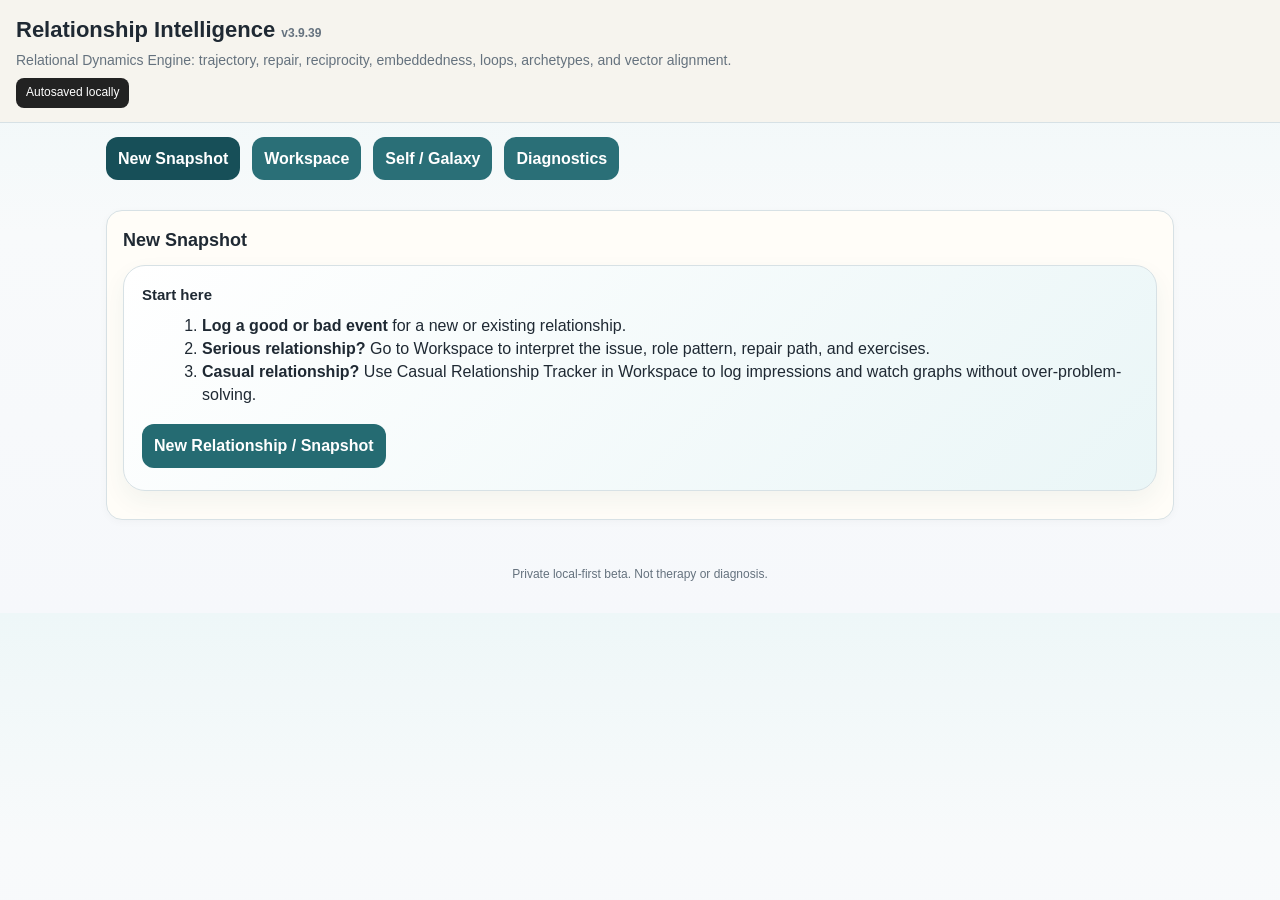
==== index.html @ c3c5f8cb "3.9.39" ====
<!doctype html><html lang="en"><head>
<meta charset="utf-8"><meta name="viewport" content="width=device-width, initial-scale=1">
<title>Relationship Intelligence v3.9.39</title>
<link rel="manifest" href="manifest.json"><link rel="stylesheet" href="styles.css?v=3939-mixed-signal-routing">
<meta name="theme-color" content="#815b33"></head>
<body>
<header><h1>Relationship Intelligence <span>v3.9.39</span></h1>
<div class="sub">Relational Dynamics Engine: trajectory, repair, reciprocity, embeddedness, loops, archetypes, and vector alignment.</div>
<div id="status">Loading app…</div></header>
<nav class="tabs"><button id="tabSnapshot" class="tab active">New Snapshot</button><button id="tabRepairCockpit" class="tab">Workspace</button><button id="tabMe" class="tab">Self / Galaxy</button><button id="tabDiagnostics" class="tab">Diagnostics</button><button id="tabCards" class="tab hidden" type="button">Cards</button><button id="tabDashboard" class="tab hidden" type="button">Dashboard</button><button id="tabEcosystem" class="tab hidden" type="button">Ecosystem</button><button id="tabPerson" class="tab hidden" type="button">Card Detail</button></nav>
<script>
(function(){
  window.__riBootErrors=[];
  window.addEventListener('error',function(event){
    var target=event&&event.target;
    var src=target&&(target.src||target.href);
    var msg=src?('Could not load '+src):((event&&event.message)||'Unknown script error');
    window.__riBootErrors.push(msg);
    var status=document.getElementById('status');
    if(status)status.textContent='Startup script error: '+msg;
  },true);
  window.addEventListener('unhandledrejection',function(event){
    var reason=event&&event.reason;
    var msg=(reason&&reason.message)||String(reason||'Unhandled startup promise error');
    window.__riBootErrors.push(msg);
    var status=document.getElementById('status');
    if(status)status.textContent='Startup promise error: '+msg;
  });
  window.addEventListener('load',function(){
    setTimeout(function(){
      var status=document.getElementById('status');
      if(status&&/Loading app/.test(status.textContent||'')){
        status.textContent=window.__riBootErrors.length?'Startup blocked: '+window.__riBootErrors[0]:'Startup blocked before app renderer completed. Try hard refresh after this update.';
      }
    },2200);
  });
})();
document.addEventListener('click',function(e){
  var map={tabSnapshot:'snapshotView',tabRepairCockpit:'repairCockpitView',tabMe:'meView',tabDiagnostics:'diagnosticsView',tabCards:'cardsView',tabDashboard:'dashboardView',tabEcosystem:'ecosystemView',tabPerson:'personView'};
  var btn=e.target&&e.target.closest&&e.target.closest('.tabs button');
  if(!btn||!map[btn.id])return;
  Object.keys(map).forEach(function(id){var view=document.getElementById(map[id]);if(view)view.classList.toggle('hidden',id!==btn.id);var tab=document.getElementById(id);if(tab)tab.classList.toggle('active',id===btn.id);});
  setTimeout(function(){
    try{
      if(btn.id==='tabRepairCockpit'){
        document.body.classList.add('showWorkspace');
        document.body.classList.remove('showDiagnostics');
        if(window.renderRepairCockpit)window.renderRepairCockpit();
        if(window.renderWorkspaceGraphs320)window.renderWorkspaceGraphs320();
        if(window.workspaceSummary322)window.workspaceSummary322();
        if(window.renderLoop322)window.renderLoop322();
        if(window.safeUpdate)window.safeUpdate();
      }else if(btn.id==='tabMe'){
        document.body.classList.remove('showWorkspace','showDiagnostics');
        if(window.fillMe)window.fillMe();
        if(window.updateMyReadout)window.updateMyReadout();
        if(window.renderGrowthTargets)window.renderGrowthTargets();
        if(window.drawSelfGalaxy311)window.drawSelfGalaxy311();
        else if(window.drawSelfGalaxy)window.drawSelfGalaxy();
      }else if(btn.id==='tabDiagnostics'){
        document.body.classList.add('showDiagnostics');
        document.body.classList.remove('showWorkspace');
        if(window.showDiagnosticsTab)window.showDiagnosticsTab();
        else if(window.runDiagnostics)window.runDiagnostics();
      }else if(btn.id==='tabSnapshot'){
        document.body.classList.remove('showWorkspace','showDiagnostics');
        if(window.safeUpdate)window.safeUpdate();
      }
    }catch(err){
      var status=document.getElementById('status');
      if(status)status.textContent='Render error: '+err.message;
      if(window.console)console.error(err);
    }
  },0);
},true);
</script>



<main id="snapshotView" class="single">
<section>
  <h2>New Snapshot</h2>
  <div id="frontWorkflow333" class="frontWorkflow">
    <h3>Start here</h3>
    <ol>
      <li><b>Log a good or bad event</b> for a new or existing relationship.</li>
      <li><b>Serious relationship?</b> Go to Workspace to interpret the issue, role pattern, repair path, and exercises.</li>
      <li><b>Casual relationship?</b> Use Casual Relationship Tracker in Workspace to log impressions and watch graphs without over-problem-solving.</li>
    </ol>
    <button id="openRelationshipSnapshotBtn" type="button">New Relationship / Snapshot</button>
  </div>
</section>
</main>


<main id="cardsView" class="single hidden">
<section>
<h2>Relationship Cards</h2>
<div class="guide"><b>Use this screen first.</b> Cards are people/dynamics in your life. Use quick updates after emotional events; use Card Detail when you want a deeper audit.</div>
<div class="filterRow">
  <button class="filter active" data-filter="All">All</button>
  <button class="filter" data-filter="Romantic">Romantic</button>
  <button class="filter" data-filter="Friend">Friends</button>
  <button class="filter" data-filter="Work">Work</button>
  <button class="filter" data-filter="Family">Family</button>
  <button class="filter" data-filter="Boundary">Boundaries</button>
</div>

<div class="quickAdd">
<h3>Quick Card</h3>
<div class="guide"><b>Fast entry:</b> use this for people who do not need a full audit yet.</div>
<div class="quickGrid">
<label>Name<input id="quickName" placeholder="Example: Mike"></label>
<label>Category<select id="quickCategory"><option>Romantic</option><option>Situationship</option><option>Dating relationship</option><option>Long-term partner</option><option>Fiancé / Fiancée</option><option>Husband</option><option>Wife</option><option>Co-parent</option><option>Ex-partner</option><option>Friend</option><option>Work</option><option>Family</option><option>Mentor</option><option>Activity / teammate</option><option>Boundary</option><option>Child</option><option>Pet</option><option>Other</option></select></label>
<label>Warmth <span id="qcWarmthVal">5</span><input id="qcWarmth" type="range" min="0" max="10" value="5"></label>
<label>Respect <span id="qcRespectVal">5</span><input id="qcRespect" type="range" min="0" max="10" value="5"></label>
<label>Trust <span id="qcTrustVal">5</span><input id="qcTrust" type="range" min="0" max="10" value="5"></label>
<label>Energy <span id="qcEnergyVal">0</span><input id="qcEnergy" type="range" min="-10" max="10" value="0"></label>
<label>Frequency<select id="quickFrequency"><option>Daily</option><option>Weekly</option><option>Monthly</option><option>Rarely</option></select></label>
<label>Primary nutrient<select id="quickNutrient"><option>Warmth</option><option>Respect</option><option>Appreciation</option><option>Understanding</option><option>Fun</option><option>Mentorship</option><option>Accountability</option><option>Stability</option><option>Shared activity</option><option>Challenge</option></select></label>
</div>
<label>Quick note</label><textarea id="quickCardNote" placeholder="Optional. What does this person add or cost?"></textarea>
<button id="addQuickCardBtn" type="button">+ Add Quick Card</button>
</div>
<div id="cardsGrid" class="cardsGrid"></div>
</section>
</main>

<main id="ecosystemView" class="single hidden">
<section>
<h2>Ecosystem Map</h2>
<div class="guide"><b>Goal:</b> map whether your circle supplies enough warmth, respect, appreciation, understanding, fun, mentorship, stability, accountability, and challenge.</div>
<div id="ecosystemSummary" class="analysisBox"></div>
<h3>Relationship constellation</h3>
<div class="constellationWrap"><canvas id="ecosystemCanvas" width="760" height="520"></canvas></div>
<h3>Relational nutrients</h3>
<div id="nutrientBars" class="nutrientBars"></div>
<h3>Deficiencies and supplement suggestions</h3>
<div id="deficiencyOutput" class="analysisBox"></div>
<h3>Relationship cultivation suggestions</h3>
<div id="cultivationOutput" class="analysisBox"></div>
<h3>Role reinforcement gaps</h3><div id="roleOutput" class="analysisBox"></div>
</section>
</main>
<main class="grid hidden" id="personView">
<aside><h2>Profiles</h2><button id="newBtn">+ New Profile</button><button id="exportBtn" class="secondary">Export Backup</button>
<label class="small">Import Backup</label><input type="file" id="importFile" accept="application/json"><div id="profileList"></div><p class="small">Autosaves in this browser.</p></aside>
<section><h2 id="profileTitle">Profile</h2><div id="avatarCard" class="avatarCard"></div><button id="saveCardBtn" class="secondary" type="button">Save Current Card</button><button id="deleteCardBtn" class="dangerBtn" type="button">Delete This Card</button>
<div class="quickPanel">
<h3>Quick Update</h3>
<div class="guide"><b>State check:</b> Are you updating this while emotionally activated? If yes, save a quick snapshot, but avoid major conclusions until you are calm.</div>
<label>Current emotional state</label>
<select id="emotionalState"><option>Calm / reflective</option><option>Activated / angry</option><option>Anxious / uncertain</option><option>Lonely / craving connection</option><option>Excited / idealizing</option><option>Hurt / rejected</option></select>
<label>Quick event note</label><textarea id="quickNote" placeholder="What happened in one or two sentences?"></textarea><label>Evidence confidence</label><select id="evidenceConfidence"><option>Low — mostly feeling/interpretation</option><option>Medium — some observable evidence</option><option>High — repeated observable pattern</option></select><label>Did I check my interpretation?</label><select id="interpretationChecked"><option>No</option><option>Partially</option><option>Yes — I asked/clarified</option></select>
<div class="quickSliders">
<label>Quick Peace <span id="quickPeaceVal">5</span></label><input id="quickPeace" type="range" min="0" max="10" value="5">
<label>Quick Respect <span id="quickRespectVal">5</span></label><input id="quickRespect" type="range" min="0" max="10" value="5">
<label>Quick Emotional Cost <span id="quickCostVal">5</span></label><input id="quickCost" class="riskRange" type="range" min="0" max="10" value="5">
</div>
<button id="quickSnapshotBtn" type="button">Save Quick Update</button>
</div>
<label>Name / nickname</label><input id="name" placeholder="Example: Lissa"><label>Pronoun / context</label><select id="pronounContext"><option>Neutral / person</option><option>Woman / they</option><option>Man / he</option><option>They / them</option></select>
<label>Relationship type</label><select id="rtype"><option>Romantic prospect</option><option>Situationship / ambiguous romance</option><option>Dating relationship</option><option>Long-term partner</option><option>Fiancé / Fiancée</option><option>Husband</option><option>Wife</option><option>Co-parent</option><option>Ex-partner</option><option>Active dating</option><option>Friend / social connection</option><option>Coworker / professional peer</option><option>Boss / authority figure</option><option>Family / long-term obligation</option><option>Roommate / housemate</option><option>Team / sports / social group</option><option>Mentor</option><option>Boundary (limited / managed contact)</option><option>Child</option><option>Pet</option><option>Unclear / still discerning</option><option>Do not date / boundaries needed</option></select>
<label>Where did you meet?</label><select id="met"><option>Dating app</option><option>Soccer</option><option>Dog park</option><option>Friends introduced us</option><option>Church / faith group</option><option>Work</option><option>Gym / fitness</option><option>Volunteering</option><option>Neighborhood / local community</option><option>Other</option></select>
<label>Desired outcome</label><select id="desiredOutcome"><option>Explore slowly</option><option>Clarify ambiguity</option><option>Grow relationship</option><option>Maintain / deepen partnership</option><option>Prepare for marriage</option><option>Marriage repair / growth</option><option>Stable co-parenting</option><option>Boundary management</option><option>Reduce exposure</option><option>Repair / reconciliation</option><option>Professional cooperation</option><option>Peaceful family coexistence</option><option>Care / nurture / family bond</option><option>Companionship / care / comfort</option><option>Casual friendship</option><option>Deep friendship</option><option>Shared activity only</option><option>Networking / community</option><option>Unsure</option></select>
<label>Occupation / social world notes</label><textarea id="socialNotes" placeholder="Optional. What social world are they in? Who are their close people? What does that group reward?"></textarea>
<label>First impression / context</label><textarea id="impression" placeholder="Write observations, not verdicts."></textarea>
<div class="guide"><b>Slider rule:</b> left is less of the label, right is more. For green signals, right is usually better. For risk signals, right is more concerning.</div>

<h3>Core signal sliders</h3><div id="greenSliders"></div>
<h3>Risk / caution sliders</h3><div id="riskSliders"></div>
<h3>Respect Assessment</h3><div id="respectSliders"></div>
<h3>Category-specific context sliders</h3><div class="guide"><b>Adaptive section:</b> these questions change based on card type and pronoun/context. 0 means the left-side condition; 10 means the right-side condition.</div><div id="socialSliders"></div>

<label>Evidence observed</label><textarea id="evidence" placeholder="Facts only. Example: asked questions; showed up on time; dismissed my opinion; seemed kind to teammates."></textarea>
<label>Interpretation / hypothesis</label><textarea id="interpretation" placeholder="Your read. Example: high attraction but peace is uncertain."></textarea>
<label>What makes you hesitate?</label><textarea id="hesitation" placeholder="Example: I worry about intellectual mismatch, instability, unresolved trauma, or whether I feel fully relaxed around her."></textarea>
<label>Interaction notes</label><textarea id="notes" placeholder="What happened? How did you feel before, during, and after?"></textarea>

<h3>Radar chart</h3><div class="chartWrap"><div><canvas id="radar" width="500" height="500"></canvas><div class="legend"><span class="legendItem"><span class="legendSwatch swatchPerson"></span> This person</span><span class="legendItem"><span class="legendSwatch swatchNeed"></span> Your needs</span></div></div></div>

<div class="metricGrid">
  <div class="bigMetric"><div><div class="metricLabel">Peace Index</div><div id="peaceIndex" class="metricNumber">0</div></div><div id="peacePhrase" class="metricText">Start entering observations.</div></div>
  <div class="bigMetric"><div><div class="metricLabel">Respect Index</div><div id="respectIndex" class="metricNumber">0</div></div><div id="respectPhrase" class="metricText">Start entering observations.</div></div>
</div>

<h3>Peace × Respect Matrix</h3><div id="matrix" class="matrix"></div>
<h3>Interaction timeline</h3>
<div class="guide"><b>How to use:</b> after each meaningful interaction, update the sliders to your current read and click “Add Snapshot.” The overall profile remains editable; snapshots show how Peace, Respect, and Compatibility move over time.</div>
<button id="addSnapshotBtn" type="button">+ Add Snapshot</button>
<div id="timelineChart" class="timelineChart"></div>
<div id="timelineList" class="timelineList"></div>
<h3>Attachment Stability</h3><div id="attachmentOutput" class="analysisBox"></div>
<h3>Admiration Symmetry</h3><div id="admirationOutput" class="analysisBox"></div>
<h3>Ecosystem Integration</h3><div id="integrationOutput" class="analysisBox"></div>
<h3>Marriage / long-term system readout</h3><div id="marriageSystemOutput" class="analysisBox"></div>
<h3>Meaning Translation Analysis</h3>
<div id="translationOutput" class="analysisBox"></div><h3>What this is based on</h3><div id="translationSourcesOutput" class="analysisBox"></div>

<h3>Miscommunication repair builder</h3>
<div class="guide"><b>Purpose:</b> turn a conflict into he-said/she-heard meaning, unmet need, and a concrete response. This is the core repair tool.</div>
<div id="v3ConversationModule" class="conversationModule">
  <label>What one person said or did</label>
  <textarea id="v3SaidInput" placeholder="Example: He said, 'You never appreciate what I do.'"></textarea>
  <label>What the other person heard / felt</label>
  <textarea id="v3HeardInput" placeholder="Example: She heard, 'You want praise for basic chores.'"></textarea>
  <button id="v3BuildRepairBtn" type="button">Build repair response</button>
  <div id="v3ConversationOutput" class="analysisBox"></div>
</div>
<h3>Meaning translation map</h3><div id="translationMapOutput" class="translationMap"></div><div class="translationCanvasWrap hidden"><canvas id="translationCanvas" width="760" height="360"></canvas></div>
<h3>Friction domain heatmap</h3><div id="frictionHeatmap" class="heatmap"></div>
<h3>Repair language suggestions</h3><div id="repairLanguageOutput" class="analysisBox"></div>
<h3>Accuracy & repair check</h3><div id="accuracyOutput" class="analysisBox"></div><h3>Repair-first problem solving</h3><div id="repairPlanOutput" class="analysisBox"></div><h3>Adaptive response mode</h3><div id="responseModeOutput" class="analysisBox"></div><h3>Interaction Strategy</h3><div id="strategyOutput" class="strategyBox"></div>
<h3>Social environment readout</h3><div id="socialReadout" class="analysisBox"></div>
<h3>Personalized compatibility</h3><div class="meter"><div id="meterFill"></div></div><div id="readout" class="readout">Start entering observations.</div>
<h3>Bias / blind spot warnings</h3><div id="biasWarnings"></div>
<h3>AI-style interpretation</h3><div id="aiInterpretation" class="analysisBox"></div>
<h3>Guidance</h3><div id="guidance"></div></section></main>

<main id="meView" class="single hidden"><section><h2>About Me: Relationship Operating System</h2>
<div class="guide"><b>Purpose:</b> this is not a personality test. It tells the app what you need and what mistakes you are likely to make.</div>
<label>Your name / label</label><input id="myName" placeholder="Example: Ryan"><div id="selfLensNote" class="adaptiveNote"></div><label>Primary dating lens</label><select id="myDatingLens"><option>Man evaluating women</option><option>Woman evaluating men</option><option>Neutral / varies</option></select>
<h3>What do I need to thrive?</h3><div id="needSliders"></div>
<h3>Social standards & peer influence</h3><div class="guide"><b>Purpose:</b> track how peer group, comparison environment, and intrasexual competition may shape standards and romantic interpretation.</div><div id="socialStandardsSliders"></div><h3>Current ecosystem deficiencies</h3><div class="guide"><b>Question:</b> what is currently underfed or missing in your ecosystem?</div><div id="deficiencyChecks"></div><h3>Role reinforcement needs</h3><div class="guide"><b>Purpose:</b> these are not “do I want this at all?” questions. Most people want many of them. Use sliders to show which needs most regulate your confidence, safety, or relationship satisfaction. 10 means this need strongly affects how you interpret relationships.</div><div id="roleSliders"></div><h3>Self-sabotage & blind spots</h3><div class="guide"><b>Question:</b> what behaviors quietly destabilize your ecosystem or make relationships harder to maintain?</div><div id="tendencyChecks"></div>
<label>My relationship philosophy</label><textarea id="myPhilosophy" placeholder="Example: I want warmth, respect, attraction, peace, reciprocity, and a partner who helps life feel grounded."></textarea>
<h3>My risk profile</h3><div id="myReadout" class="analysisBox"></div></section></main>
<footer>Private local-first beta. Not therapy or diagnosis.</footer>
<main id="diagnosticsView" class="single hidden">
<section>
<h2>Diagnostics</h2>
<div class="guide"><b>Purpose:</b> check app health, profile consistency, required fields, and chart readiness.</div>
<div class="demoButtons">
<button id="runDiagnosticsBtn" type="button">Run diagnostics</button>
<button id="normalizeProfilesBtn" type="button" class="secondary">Normalize profiles</button><button id="loadDiagnosticsExamplesBtn" type="button" class="secondary">Load / repair examples</button>
<button id="removeEmptyProfilesBtn" type="button" class="secondary">Remove empty untitled cards</button>
</div>
<div id="diagnosticsOutput" class="analysisBox">Run diagnostics to check app health.</div>
</section>
</main>


<main id="dashboardView" class="single hidden">
<section>
<h2>Dashboard / Outputs</h2>
<div class="guide"><b>Purpose:</b> view the graphs, charts, matrices, trend interpretations, and source summary for the selected card without scrolling through every input section.</div>
<div class="detailSwitcher"><label>Dashboard card</label><select id="dashboardProfileSelect"></select></div>
<div id="dashboardSourceSummary" class="analysisBox"></div>
<h3>Core scores</h3><div id="dashboardScoreCards" class="dashboardGrid"></div>
<h3>Radar summary</h3><div class="trajectoryWrap"><canvas id="dashboardRadarCanvas" width="760" height="380"></canvas></div>
<h3>Peace × Respect trajectory</h3><div class="trajectoryWrap"><canvas id="dashboardPeaceRespectCanvas" width="760" height="420"></canvas></div>
<div id="dashboardTrajectorySummary" class="analysisBox"></div>
<h3>Peace × Respect matrix</h3><div id="dashboardMatrix" class="matrixGrid"></div>
<h3>Future viability</h3><div id="dashboardFutureSummary" class="analysisBox"></div>
<h3>Meaning translation summary</h3><div id="dashboardTranslationSummary" class="analysisBox"></div>
<h3>Repair / response recommendations</h3><div id="dashboardResponseSummary" class="analysisBox"></div>
</section>
</main>



<main id="repairCockpitView" class="single hidden">
<section>
  <div class="workspaceTop346">
    <div class="coupleAvatars346" aria-label="People in this relationship">
      <span id="workspaceAvatarMe346" class="coupleAvatar346 coupleAvatarMe346">ME</span>
      <span id="workspaceAvatarPartner346" class="coupleAvatar346 coupleAvatarPartner346">?</span>
    </div>
    <div id="workspaceCompactSummary346" class="workspaceCompactSummary346">
      <b>Workspace</b><span>Choose a relationship to begin.</span>
    </div>
    <div class="workspaceTopActions346">
      <label class="srOnly346" for="repairCockpitProfileSelect">Relationship profile</label>
      <select id="repairCockpitProfileSelect" aria-label="Relationship profile"></select>
      <button id="toggleProfileExamples346" type="button" class="iconButton346 secondary" title="Example profiles" aria-label="Example profiles">Profiles</button>
    </div>
  </div>

  <div id="repairCockpitSourceStrip" class="v3SourceStrip"></div>
  <div id="workspaceRelationshipSummary" class="workspaceSummary"></div>

  <div class="workspaceShell335">
    <div class="workspaceLeft335">

      <div class="workspaceSection" id="issueTranslationPanel335">
        <div class="moduleHeading346"><div><span class="moduleStep346">1</span><h3>Issue / Event Translation</h3><p>Issues and positive events saved to this relationship profile.</p></div></div>
        <div id="profileExamplesTray346" class="compactTray346 hidden">
          <div id="profileExampleLoader336" class="simpleIssueExamples"></div>
        </div>
        <div id="simpleIssueExamples334" class="simpleIssueExamples"></div>
        <div class="issueControls">
          <label>Issue or event for this profile<select id="issueCardSelector"></select></label>
          <button id="newIssueCardBtn" type="button" class="secondary">+ New issue card</button>
        </div>
        <div class="issueMetaRow346">
          <span id="issueTimestamp346" class="issueTimestamp346">No timestamp</span>
          <button id="toggleIssueResolved346" type="button" class="issueStatus346 unresolved">Unresolved</button>
        </div>
        <div id="issueHero342" class="issueHero342">
  <div class="issueHeroLabel342">CURRENT EVENT / ISSUE BEING ANALYZED</div>
  <div id="issueHeroTitle342" class="issueHeroTitle342">No issue selected</div>
  <div id="issueHeroMeta342" class="issueHeroMeta342">Choose or create an event so every module analyzes the same thing.</div>
</div>
<div id="repairCockpitLoop" class="loopGraphic"></div>
      </div>

      <div class="workspaceSection" id="conversationBuilderPanel335">
        <h3>He said / she heard repair builder</h3>
        <label>What one person said or did</label>
        <textarea id="repairCockpitSaidInput" placeholder="Example: He said, 'You never appreciate what I do.'"></textarea>
        <label>What the other person heard / felt</label>
        <textarea id="repairCockpitHeardInput" placeholder="Example: She heard, 'You want praise for basic chores.'"></textarea>
        <button id="repairCockpitBuildBtn" type="button">Build repair response</button>
        <div id="repairCockpitConversationOutput" class="analysisBox"></div>
      </div>

      <div class="workspaceSection" id="therapyPanel335">
        <div id="repairCockpitStrategy"></div>
      </div>

      
<div class="workspaceSection" id="expertThinkPanel339">
  <div class="moduleHeading346"><div><span class="moduleStep346">2</span><h3>Expert Interpretation</h3><p>Best-fit guidance, a challenge view, and clearly labeled cultural contrasts.</p></div></div>
  <p class="small">Select an expert lens for the current issue. These are modeled framework-style lenses, not literal reviews by those people.</p>
  <div id="thinkerShortcuts343" class="thinkerShortcuts343">
    <span class="small"><b>Thinker shortcuts:</b></span>
    <button type="button" class="secondary" data-advisor-category343="Philosophical Lenses" data-thinker343="Marcus Aurelius stoic lens">Marcus</button>
    <button type="button" class="secondary" data-advisor-category343="Philosophical Lenses" data-thinker343="Aristotle virtue/friendship lens">Aristotle</button>
    <button type="button" class="secondary" data-advisor-category343="Philosophical Lenses" data-thinker343="Bell Hooks love ethic lens">Bell Hooks</button>
    <button type="button" class="secondary" data-advisor-category343="Philosophical Lenses" data-thinker343="Jane Austen character lens">Jane Austen</button>
    <span class="small advisorShortcutBreak345"><b>Modern dating:</b></span>
    <button type="button" class="secondary" data-advisor-category343="Modern Dating / Relationship Science" data-thinker343="Logan Ury behavioral dating lens">Dr. Finch</button>
    <button type="button" class="secondary" data-advisor-category343="Modern Dating / Relationship Science" data-thinker343="Eli Finkel online dating lens">Dr. Mercer</button>
    <button type="button" class="secondary" data-advisor-category343="Modern Dating / Relationship Science" data-thinker343="David Buss mating strategy lens">Dr. Cross</button>
    <button type="button" class="secondary" data-advisor-category343="Modern Dating / Relationship Science" data-thinker343="Scott Stanley commitment clarity lens">Dr. Lane</button>
  </div>
  <div class="expertControls339">
    <label>Expert category<select id="expertCategorySelect339"></select></label>
    <label>Expert / mode<select id="expertModeSelect339"></select></label>
  </div>
  <div id="expertAbout350" class="expertAbout350"></div>
  <div class="expertButtonRow339">
    <button id="renderExpertLensBtn339" type="button">Apply selected lens</button>
    <button id="mostAlignedExpertBtn339" type="button" class="secondary">Best fit</button>
    <button id="likelyDisagreeExpertBtn339" type="button" class="secondary">Challenge view</button>
  </div>
  <div id="expertOutput339" class="expertOutput339"></div>
</div>

<div class="workspaceSection" id="rolePanel335">
        <div id="repairCockpitActionStrategy"></div>
      </div>

      <div id="relationshipMeasures347" class="workspaceSection">
        <h3>Relationship Measures</h3>
        <p class="small">Edit general partner signal sliders, your personal experience sliders, and couple-level scores.</p>
        <div class="measureActions347">
          <button id="openCasualTrackerWizardBtn" type="button">Edit General Partner Signals</button>
          <button id="openSliderWizardBtn" type="button" class="secondary">Couple Measures</button>
          <button id="openBondChemistryWizardBtn" type="button" class="secondary">Bond Chemistry</button>
        </div>
        <details class="measureDetails347" open><summary>Current general partner and personal scores</summary><div id="casualTrackerBars" class="barDashboard"></div></details>
        <details class="measureDetails347"><summary>Current couple scores</summary><div id="profileBarDashboard" class="barDashboard"></div></details>
      </div>

    </div>

    <div class="workspaceRight335">

      <div class="workspaceSection" id="bondChemistryPanel367">
        <h3>Bond chemistry</h3>
        <p class="small">Tracks whether recent interactions feel more dopamine-driven, like thrill, novelty, pursuit, and elevated heart rate, or oxytocin-driven, like calm bonding, touch, safety, and post-contact warmth.</p>
        <canvas id="bondChemistryCanvas367" width="520" height="220"></canvas>
        <div id="bondChemistryText367" class="small"></div>
      </div>

      <div class="workspaceSection" id="admirationPanel335">
        <h3>Admiration symmetry</h3>
        <p class="small">Shows whether admiration, effort, and appreciation are flowing both ways. It is fed by attraction, respect, curiosity, pride, reciprocity, investment, effort, and appreciation.</p>
        <canvas id="repairCockpitAdmirationCanvas" width="520" height="220"></canvas>
        <div id="repairCockpitAdmirationText" class="small"></div>
      </div>

      <div id="relationshipTrends347" class="workspaceSection">
      <h3>Relationship Changes Over Time</h3>
      <p class="small">Events and longer-term movement in relationship health, personal experience, and optional partner signals.</p>
      <details id="snapshotTimeline336" class="trendDetails347"><summary>Event timeline</summary><div id="snapshotTimelineBody336"></div></details>
      <div id="trajectoryCharts342" class="trajectoryGroup347">
  <div class="dualTrajectory342">
    <div class="outputCanvas"><h4>Relationship Health</h4><canvas id="coupleTrajectoryCanvas342" width="700" height="360"></canvas></div>
    <div class="outputCanvas"><h4>Your Experience</h4><canvas id="personalTrajectoryCanvas342" width="700" height="360"></canvas></div>
    <div class="outputCanvas"><h4>Bond Chemistry</h4><canvas id="bondChemistryTrajectoryCanvas367" width="700" height="360"></canvas></div>
    <div class="outputCanvas"><h4>Admiration Trajectory</h4><canvas id="admirationTrajectoryCanvas367" width="700" height="360"></canvas></div>
  </div>
  <details class="trendDetails347"><summary>Optional partner-signal trends</summary><div class="dualTrajectory342 optionalTrends347">
    <div class="outputCanvas"><h4>Emotional & Social Signals</h4><canvas id="femaleTraitTrajectoryCanvas342" width="700" height="360"></canvas></div>
    <div class="outputCanvas"><h4>Initiative & Commitment Signals</h4><canvas id="maleTraitTrajectoryCanvas342" width="700" height="360"></canvas></div>
  </div></details>
  </div>
</div>
<div id="workspaceGraphicalOutputs" class="workspaceSection">
        <h3>Current Relationship Snapshot</h3>
        <div class="graphGrid">
          <div><h4>Peace & Respect Position</h4><div id="workspaceMatrix" class="matrixGrid"></div></div>
          <div><h4>Relationship Shape</h4><div class="outputCanvas"><canvas id="workspaceRadarCanvas" width="520" height="360"></canvas></div></div>
        </div>
      </div>

    </div>
  </div>
</section>
</main>



<div id="snapshotWizardOverlay" class="wizardOverlay hidden">
  <div class="wizardCard">
    <div class="wizardHeader">
      <div><h2>Snapshot Wizard</h2><p class="small">One question at a time. Capture the event first, refine later.</p></div>
      <button id="closeSnapshotWizardBtn" type="button" class="secondary">Close</button>
    </div>
    <div class="wizardProgress"><div id="wizardProgressFill"></div></div>
    <div id="wizardStepContent"></div>
    <div class="wizardNav">
      <button id="wizardBackBtn" type="button" class="secondary">Back</button>
      <button id="wizardNextBtn" type="button">Next</button>
      <button id="wizardSaveBtn" type="button" class="hidden">Save Snapshot</button>
    </div>
  </div>
</div>


<div id="sliderWizardOverlay" class="sliderWizardOverlay hidden">
  <div class="sliderWizardCard">
    <div class="sliderWizardHeader">
      <div>
        <h2>Profile Slider Wizard</h2>
        <p class="small">Fill this out once, then update occasionally. The dashboard tracks how these dimensions change over time.</p>
      </div>
      <button id="closeSliderWizardBtn" type="button" class="secondary">Close</button>
    </div>
    <div class="wizardProgress"><div id="sliderWizardProgressFill"></div></div>
    <div id="sliderWizardBody" class="sliderWizardBody"></div>
    <div class="wizardNav">
      <button id="sliderWizardBackBtn" type="button" class="secondary">Back</button>
      <button id="sliderWizardNextBtn" type="button">Next</button>
      <button id="sliderWizardSaveBtn" type="button" class="hidden">Save Slider Snapshot</button>
    </div>
  </div>
</div>


<div id="issueWizardOverlay" class="issueWizardOverlay hidden">
  <div class="issueWizardCard">
    <div class="issueWizardHeader">
      <div>
        <h2>New Issue Card</h2>
        <p class="small">Track one romantic pinch point or positive event.</p>
      </div>
      <button id="closeIssueWizardBtn" type="button" class="secondary">Close</button>
    </div>
    <div id="issueWizardBody"></div>
    <div class="wizardNav">
      <button id="saveIssueWizardBtn" type="button">Create issue card</button>
    </div>
  </div>
</div>


<div id="relationshipSnapshotOverlay" class="issueWizardOverlay hidden">
  <div class="issueWizardCard">
    <div class="issueWizardHeader"><div><h2>New Relationship / Snapshot</h2><p class="small">Create one relationship card and one event. Workspace will use the same event for translation, expert lenses, role patterns, repair exercises, and graphs.</p></div><button id="closeRelationshipSnapshotBtn" type="button" class="secondary">Close</button></div>
    <div id="relationshipSnapshotBody"></div>
    <div class="wizardNav"><button id="saveRelationshipSnapshotBtn" type="button">Save and open Workspace</button></div>
  </div>
</div>
<div id="graphPopoutOverlay" class="graphPopoutOverlay hidden">
  <div class="graphPopoutCard">
    <div class="graphPopoutHeader"><h2 id="graphPopoutTitle">Graph</h2><button id="closeGraphPopoutBtn" type="button" class="secondary">Close</button></div>
    <canvas id="graphPopoutCanvas" width="1100" height="700"></canvas>
  </div>
</div>


<div id="casualTrackerOverlay" class="issueWizardOverlay hidden"><div class="issueWizardCard"><div class="issueWizardHeader"><div><h2>Casual Relationship Tracker Wizard</h2><p class="small">Track impressions, gender-specific signals, and general relational fit. Use N/A when a dimension does not apply.</p></div><button id="closeCasualTrackerWizardBtn" type="button" class="secondary">Close</button></div><div id="casualTrackerWizardBody"></div><div class="wizardNav"><button id="saveCasualTrackerWizardBtn" type="button">Save tracker snapshot</button></div></div></div>
<div id="bondChemistryOverlay367" class="issueWizardOverlay hidden"><div class="issueWizardCard"><div class="issueWizardHeader"><div><h2>Bond Chemistry</h2><p class="small">Estimate whether the latest interaction was driven more by dopamine-style activation or oxytocin-style bonding. This is a reflective relationship signal, not a medical measure.</p></div><button id="closeBondChemistryWizardBtn367" type="button" class="secondary">Close</button></div><div id="bondChemistryWizardBody367"></div><div class="wizardNav"><button id="saveBondChemistryWizardBtn367" type="button">Save bond snapshot</button></div></div></div>
<script src="expert-engine.js?v=3939-mixed-signal-routing"></script><script src="coach-router.js?v=3939-mixed-signal-routing"></script><script src="coach-database.js?v=3939-mixed-signal-routing"></script><script src="app.js?v=3939-mixed-signal-routing"></script></body></html>
---- styles.css ----
*{box-sizing:border-box}:root{--bg:#f7f4ee;--card:#fffdf8;--ink:#25221d;--muted:#6e675d;--line:#ded6c9;--accent:#815b33;--accent2:#eee4d5;--good:#e8f4e8;--warn:#fff3d8;--bad:#fae5e2}
body{margin:0;font-family:-apple-system,BlinkMacSystemFont,"Segoe UI",Roboto,Arial,sans-serif;background:var(--bg);color:var(--ink);line-height:1.45}
header{position:sticky;top:0;z-index:3;background:rgba(247,244,238,.96);border-bottom:1px solid var(--line);padding:14px 16px}
h1{font-size:22px;margin:0 0 4px}h1 span{font-size:12px;color:var(--muted)}.sub{font-size:14px;color:var(--muted)}
#status{font-size:12px;background:#222;color:#fff;padding:6px 10px;border-radius:8px;margin-top:8px;display:inline-block}
.tabs{display:flex;gap:8px;padding:10px 16px;max-width:1100px;margin:0 auto}.tab{background:#e9dfd0;color:#25221d}.tab.active{background:var(--accent);color:white}
main{max-width:1100px;margin:0 auto;padding:16px}.grid{display:grid;grid-template-columns:1fr;gap:14px}.single{display:block}@media(min-width:900px){.grid{grid-template-columns:320px 1fr}.metricGrid{grid-template-columns:1fr 1fr}}
aside,section{background:var(--card);border:1px solid var(--line);border-radius:16px;padding:16px;box-shadow:0 2px 8px rgba(0,0,0,.03)}
h2{font-size:18px;margin:0 0 10px}h3{font-size:15px;margin:18px 0 8px}
label{display:block;font-size:13px;font-weight:650;margin:10px 0 5px}
input,select,textarea{width:100%;font:inherit;border:1px solid var(--line);border-radius:10px;padding:10px;background:#fff;color:var(--ink)}
textarea{min-height:78px;resize:vertical}button{font:inherit;border:0;border-radius:12px;padding:10px 12px;background:var(--accent);color:white;font-weight:700;cursor:pointer;margin:4px 4px 4px 0}
button.secondary{background:#e9dfd0;color:#2b241c}button.profile{display:block;width:100%;text-align:left;background:#fff;color:var(--ink);border:1px solid var(--line);margin:6px 0;padding:10px}
button.profile.active{background:var(--accent2);border-color:var(--accent)}.small{font-size:12px;color:var(--muted)}
.slider{border:1px solid var(--line);border-radius:12px;padding:10px;margin:8px 0;background:#fff}.sliderTop{display:flex;justify-content:space-between;gap:8px}
.bubble{font-weight:800;background:var(--accent2);border-radius:99px;padding:2px 9px}input[type=range]{padding:0;accent-color:var(--accent);height:34px}
.scaleLabels{display:flex;justify-content:space-between;font-size:11px;color:var(--muted);margin-top:2px}.goodSide{font-weight:700}.riskSide{font-weight:700;color:#8d3d34}
.check{display:flex;gap:10px;align-items:flex-start;border:1px solid var(--line);border-radius:12px;background:white;padding:10px;margin:8px 0}.check input{width:auto;margin-top:4px}.check b{display:block}
.guide{background:#fbf7ef;border-left:4px solid var(--accent);padding:10px;border-radius:10px;margin:8px 0}
.chartWrap{background:#fff;border:1px solid var(--line);border-radius:16px;padding:10px;display:flex;justify-content:center;overflow:hidden}canvas{max-width:100%;height:auto}
.metricGrid{display:grid;grid-template-columns:1fr;gap:12px}.bigMetric{display:grid;grid-template-columns:120px 1fr;gap:14px;align-items:center;background:#fff;border:1px solid var(--line);border-radius:16px;padding:14px}
.metricLabel{font-size:12px;color:var(--muted);font-weight:700}.metricNumber{font-size:44px;font-weight:900;color:var(--accent);line-height:1}.metricText{font-size:14px}
.matrix{display:grid;grid-template-columns:1fr 1fr;gap:8px}.quad{border:1px solid var(--line);border-radius:12px;padding:12px;background:#fff;min-height:80px}.quad.active{outline:3px solid var(--accent);background:var(--accent2)}.quad b{display:block}
.meter{height:16px;background:#eee;border-radius:999px;overflow:hidden;border:1px solid var(--line)}#meterFill{height:100%;background:var(--accent);width:0%}
.readout{border-radius:14px;padding:14px;margin-top:10px;background:var(--warn);border:1px solid #e8cf8f}.readout.good{background:var(--good);border-color:#bad7ba}.readout.bad{background:var(--bad);border-color:#e5aaa3}
.analysisBox{background:#fff;border:1px solid var(--line);border-radius:14px;padding:14px}.analysisBox p{margin:0 0 10px}.analysisBox p:last-child{margin-bottom:0}
.warning{background:#fff3d8;border-left:4px solid #c98716;padding:10px;border-radius:10px;margin:8px 0}.dangerWarn{background:#fae5e2;border-left-color:#9e3b31}
.hidden{display:none}footer{padding:30px 16px;color:var(--muted);font-size:12px;text-align:center}
.legend{display:flex;gap:12px;justify-content:center;align-items:center;margin-top:8px;font-size:12px;color:var(--muted);flex-wrap:wrap}
.legendItem{display:flex;gap:5px;align-items:center}.legendSwatch{width:16px;height:10px;border-radius:999px;display:inline-block}
.swatchNeed{background:rgba(90,120,160,.35);border:1px solid #5a78a0}.swatchPerson{background:rgba(129,91,51,.35);border:1px solid #815b33}
.timelineChart{background:#fff;border:1px solid var(--line);border-radius:14px;padding:12px;margin:10px 0;min-height:120px}
.timelineRow{display:grid;grid-template-columns:110px 1fr;gap:10px;align-items:center;margin:8px 0}
.barTrack{height:12px;background:#eee;border-radius:999px;overflow:hidden;border:1px solid var(--line)}
.barPeace,.barRespect,.barCompat{height:100%;background:var(--accent)}
.timelineList{display:grid;gap:8px}.snapshot{background:#fff;border:1px solid var(--line);border-radius:12px;padding:10px}
.snapshot b{display:block}.snapshotMeta{font-size:12px;color:var(--muted)}
.deleteSnap{background:#9e3b31;font-size:12px;padding:6px 8px;margin-top:6px}

.strategyBox{background:#fff;border:1px solid var(--line);border-radius:14px;padding:14px}
.strategyBadge{display:inline-block;background:var(--accent2);border:1px solid var(--line);border-radius:999px;padding:5px 10px;margin:3px;font-size:12px;font-weight:700}
.actionList{margin:8px 0 0 0;padding-left:20px}.actionList li{margin:5px 0}
.typeNote{font-size:12px;color:var(--muted);margin-top:8px}
.avatarCard{display:flex;align-items:center;gap:12px;background:#fff;border:1px solid var(--line);border-radius:14px;padding:12px;margin:10px 0}
.avatarGlyph{width:64px;height:64px;border-radius:18px;display:flex;align-items:center;justify-content:center;font-size:30px;background:var(--accent2);border:1px solid var(--line)}

.filterRow{display:flex;gap:8px;flex-wrap:wrap;margin:12px 0}.filter{background:#e9dfd0;color:#25221d}.filter.active{background:var(--accent);color:#fff}
.cardsGrid{display:grid;grid-template-columns:1fr;gap:12px}@media(min-width:760px){.cardsGrid{grid-template-columns:repeat(2,1fr)}}@media(min-width:1020px){.cardsGrid{grid-template-columns:repeat(3,1fr)}}
.cardTile{background:#fff;border:1px solid var(--line);border-radius:16px;padding:14px;cursor:pointer;box-shadow:0 2px 8px rgba(0,0,0,.03)}
.cardTile:hover{border-color:var(--accent)}.cardTop{display:flex;gap:10px;align-items:center}.cardGlyph{width:46px;height:46px;border-radius:14px;background:var(--accent2);border:1px solid var(--line);display:flex;align-items:center;justify-content:center;font-size:23px}
.cardName{font-weight:800}.cardType{font-size:12px;color:var(--muted)}.miniMetrics{display:grid;grid-template-columns:repeat(3,1fr);gap:6px;margin-top:10px}
.miniMetric{background:#fbf7ef;border-radius:10px;padding:7px;text-align:center}.miniMetric b{display:block;font-size:16px}.miniMetric span{font-size:11px;color:var(--muted)}
.quickPanel{background:#fff;border:1px solid var(--line);border-radius:14px;padding:14px;margin:10px 0}.quickSliders label{font-size:12px;color:var(--muted)}
.emotionWarn{background:#fae5e2;border-left:4px solid #9e3b31;padding:10px;border-radius:10px;margin:8px 0}

/* v1.0 ecosystem mapping */
.quickAdd{background:#fff;border:1px solid var(--line);border-radius:16px;padding:14px;margin:12px 0}
.quickGrid{display:grid;grid-template-columns:1fr;gap:10px}@media(min-width:760px){.quickGrid{grid-template-columns:repeat(2,1fr)}}
.quickGrid label{margin:0}.constellationWrap{background:#fff;border:1px solid var(--line);border-radius:16px;padding:10px;overflow:auto}
#ecosystemCanvas{max-width:100%;height:auto}.nutrientBars{display:grid;gap:9px}
.nutrientRow{display:grid;grid-template-columns:130px 1fr 48px;gap:8px;align-items:center}
.nutrientTrack{height:13px;background:#eee;border:1px solid var(--line);border-radius:999px;overflow:hidden}
.nutrientFill{height:100%;background:var(--accent)}
.ecoPill{display:inline-block;background:var(--accent2);border:1px solid var(--line);border-radius:999px;padding:4px 9px;margin:3px;font-size:12px;font-weight:700}

/* v1.1 dynamic systems */
.dangerBtn{background:#9e3b31;color:#fff;margin:8px 0 12px 0}
.symmetryBars{display:grid;gap:8px}.symmetryRow{display:grid;grid-template-columns:100px 1fr 44px;gap:8px;align-items:center}
.symTrack{height:12px;background:#eee;border:1px solid var(--line);border-radius:999px;overflow:hidden}.symFill{height:100%;background:var(--accent)}
.roleTag{display:inline-block;background:var(--accent2);border:1px solid var(--line);border-radius:999px;padding:4px 9px;margin:3px;font-size:12px;font-weight:700}

/* v1.1.2 chart readability + adaptive risks */
.chartWrap canvas{margin:8px 14px 18px 14px}
.matrix{overflow:visible}.quad{font-size:13px}.quad b{line-height:1.2}
.adaptiveNote{background:#fff;border:1px solid var(--line);border-radius:12px;padding:10px;margin:8px 0}

/* v1.2 ecosystem redesign */
.sectionCard{background:#fff;border:1px solid var(--line);border-radius:16px;padding:14px;margin:14px 0}
.checkGrid{display:grid;grid-template-columns:1fr;gap:8px}@media(min-width:760px){.checkGrid{grid-template-columns:repeat(2,1fr)}}
.checkItem{display:flex;gap:10px;align-items:flex-start;background:#faf8f3;border:1px solid var(--line);border-radius:12px;padding:10px}
.checkItem input{margin-top:4px}
.ecoHeader{font-size:13px;text-transform:uppercase;letter-spacing:.08em;color:#7a7063;margin-bottom:6px}

/* v1.3 relational dynamics */
.trajectoryWrap,.loopWrap{background:#fff;border:1px solid var(--line);border-radius:16px;padding:10px;overflow:auto}
#trajectoryCanvas,#loopCanvas{max-width:100%;height:auto}
.dynamicGrid{display:grid;grid-template-columns:1fr;gap:10px}@media(min-width:800px){.dynamicGrid{grid-template-columns:repeat(2,1fr)}}
.vectorScore{font-size:36px;font-weight:900;color:var(--accent);line-height:1}
.loopBadge{display:inline-block;background:var(--accent2);border:1px solid var(--line);border-radius:999px;padding:5px 10px;margin:3px;font-size:12px;font-weight:700}

/* v1.3.1 Safari checkbox layout fix */
#deficiencyChecks,
#tendencyChecks,
#patternChecks {
  display: block;
  width: 100%;
  clear: both;
  margin: 10px 0 18px 0;
}

#deficiencyChecks .checkGrid,
#tendencyChecks .checkGrid,
#patternChecks .checkGrid {
  display: grid;
  grid-template-columns: 1fr;
  gap: 10px;
  width: 100%;
  align-items: stretch;
}

@media (min-width: 820px) {
  #deficiencyChecks .checkGrid,
  #tendencyChecks .checkGrid,
  #patternChecks .checkGrid {
    grid-template-columns: repeat(2, minmax(0, 1fr));
  }
}

#deficiencyChecks .checkItem,
#tendencyChecks .checkItem,
#patternChecks .checkItem {
  display: grid;
  grid-template-columns: 24px minmax(0, 1fr);
  align-items: start;
  gap: 10px;
  min-height: 44px;
  height: auto;
  line-height: 1.35;
  overflow: visible;
  white-space: normal;
  word-break: normal;
}

#deficiencyChecks .checkItem input,
#tendencyChecks .checkItem input,
#patternChecks .checkItem input {
  width: 18px;
  height: 18px;
  min-width: 18px;
  margin: 2px 0 0 0;
  padding: 0;
  appearance: auto;
  -webkit-appearance: checkbox;
}

#deficiencyChecks .checkItem span,
#tendencyChecks .checkItem span,
#patternChecks .checkItem span {
  display: block;
  min-width: 0;
  overflow: visible;
}

.modeCard{background:#faf8f3;border:1px solid var(--line);border-radius:14px;padding:12px;margin:10px 0}
.modeTitle{font-weight:800;font-size:15px;margin-bottom:6px}
.modeTag{display:inline-block;padding:4px 10px;border-radius:999px;background:var(--accent2);border:1px solid var(--line);font-size:12px;font-weight:700;margin-bottom:8px}

/* v1.5 accuracy and repair-first */
.accuracyBox{border-left:4px solid var(--accent);padding:10px;border-radius:10px;background:#fbf7ef;margin:8px 0}
.repairSteps{margin:8px 0 0 18px}.repairSteps li{margin:6px 0}
.biasWarning{background:#fff3d8;border-left:4px solid #c98716;padding:10px;border-radius:10px;margin:8px 0}

/* v1.6 relational translation engine */
.translationCanvasWrap{background:#fff;border:1px solid var(--line);border-radius:16px;padding:10px;overflow:auto}
#translationCanvas{max-width:100%;height:auto}
.heatmap{display:grid;grid-template-columns:1fr;gap:8px}
@media(min-width:760px){.heatmap{grid-template-columns:repeat(2,1fr)}}
.heatCell{background:#fff;border:1px solid var(--line);border-radius:12px;padding:10px}
.heatTop{display:flex;justify-content:space-between;gap:8px;font-size:13px;font-weight:800}
.heatTrack{height:10px;background:#eee;border:1px solid var(--line);border-radius:999px;overflow:hidden;margin-top:6px}
.heatFill{height:100%;background:var(--accent)}
.translationBadge{display:inline-block;background:var(--accent2);border:1px solid var(--line);border-radius:999px;padding:4px 9px;margin:3px;font-size:12px;font-weight:700}
.languageOption{background:#fbf7ef;border-left:4px solid var(--accent);padding:10px;border-radius:10px;margin:8px 0}

/* v2.0 snapshot-first */
.snapshotEntry{background:#fff;border:1px solid var(--line);border-radius:16px;padding:14px;margin:12px 0}
#snapshotNewCardFields{background:#fbf7ef;border:1px solid var(--line);border-radius:12px;padding:10px;margin:8px 0}
.tagPill{display:inline-block;background:var(--accent2);border:1px solid var(--line);border-radius:999px;padding:4px 9px;margin:3px;font-size:12px;font-weight:700}

/* v2.1 bespoke self architectures */
.lensBadge{display:inline-block;background:var(--accent2);border:1px solid var(--line);border-radius:999px;padding:4px 9px;margin:3px;font-size:12px;font-weight:700}
.adaptiveNote{background:#fff;border:1px solid var(--line);border-radius:12px;padding:10px;margin:8px 0}
.selfModeHeader{font-weight:800;margin:8px 0;color:var(--accent)}

/* v2.2 onboarding and snapshot help */
.appIntro{background:#fff;border:1px solid var(--line);border-radius:16px;padding:14px;margin:12px 0}
.appIntro h3{margin-top:0}.appIntro ol{padding-left:20px}.appIntro li{margin:6px 0}
.helpBtn{display:inline-flex;align-items:center;justify-content:center;width:22px;height:22px;border-radius:999px;padding:0;margin-left:4px;font-size:12px;background:var(--accent2);color:#25221d;border:1px solid var(--line)}
.scaleEnds{display:flex;justify-content:space-between;gap:8px;font-size:11px;color:var(--muted);font-weight:500;margin:3px 0 2px 0}
.scaleEnds b{font-weight:600}
.helpPanel{background:#fbf7ef;border-left:4px solid var(--accent);padding:10px;border-radius:10px;margin:10px 0;line-height:1.35}
.snapshotEntry label{position:relative}

/* v2.3 marriage and long-term relationship systems */
.marriageGrid{display:grid;grid-template-columns:1fr;gap:8px}
@media(min-width:760px){.marriageGrid{grid-template-columns:repeat(2,1fr)}}
.marriageItem{background:#fbf7ef;border:1px solid var(--line);border-radius:12px;padding:10px}
.marriageItem b{display:block;margin-bottom:4px}
.stageBadge{display:inline-block;background:var(--accent2);border:1px solid var(--line);border-radius:999px;padding:4px 9px;margin:3px;font-size:12px;font-weight:700}

/* v2.4 clearer meaning translation map */
.translationMap{display:grid;gap:10px;margin:10px 0}
.flowCard{background:#fff;border:1px solid var(--line);border-radius:14px;padding:12px}
.flowCard b{display:block;margin-bottom:4px}
.flowArrow{text-align:center;color:var(--muted);font-weight:800}
.sourceList{display:grid;gap:8px}
.sourceItem{background:#fbf7ef;border:1px solid var(--line);border-radius:12px;padding:10px}
.sourceItem b{display:block;margin-bottom:4px}
.confidenceLow{border-left:4px solid #c98716}
.confidenceOk{border-left:4px solid var(--accent)}
.inputTable{width:100%;border-collapse:collapse;font-size:13px}
.inputTable td{border-bottom:1px solid var(--line);padding:6px;vertical-align:top}
.inputTable td:first-child{font-weight:700;width:38%}

/* v2.5 clarity patch */
.lensTitle{font-weight:900;margin:4px 0;text-transform:none;letter-spacing:0}
.lensSub{font-size:12px;color:var(--muted);line-height:1.35}
.scaleHelp{font-size:11px;color:var(--muted);margin:2px 0 8px 0}
.helpMini{display:inline-flex;align-items:center;justify-content:center;width:19px;height:19px;border-radius:999px;border:1px solid var(--line);background:var(--accent2);font-size:11px;margin-left:4px}
.scoreNote{font-size:12px;color:var(--muted);line-height:1.35}
.goodScore{border-left:4px solid #4d7a52}
.badScore{border-left:4px solid #9e3b31}
.neutralScore{border-left:4px solid #c98716}

/* v2.5.1 reversed cost slider clarity */
.dangerScale b:first-child{color:#4d7a52}
.dangerScale b:last-child{color:#9e3b31}
input.riskRange{accent-color:#9e3b31}
.reversedNotice{background:#fff3d8;border-left:4px solid #9e3b31;padding:8px;border-radius:10px;margin:6px 0;font-size:12px;color:#4b4035}

/* v2.6 demo/example cards */
.demoPanel{background:#fff;border:1px solid var(--line);border-radius:16px;padding:14px;margin:12px 0}
.demoPanel h3{margin-top:0}
.demoButtons{display:flex;flex-wrap:wrap;gap:8px}
.demoButtons button{margin:0}

/* v2.6.1 visible demo loader */
.demoPanel{background:#fff;border:1px solid var(--line);border-radius:16px;padding:14px;margin:12px 0}
.demoPanel h3{margin-top:0}
.demoButtons{display:flex;flex-wrap:wrap;gap:8px}
.demoButtons button{margin:0}

/* v2.6.2 demo output fallbacks */
.demoReadout{background:#fff;border:1px solid var(--line);border-radius:14px;padding:12px;margin:8px 0}
.miniBars{display:grid;gap:8px;margin-top:8px}
.miniBar{display:grid;grid-template-columns:120px 1fr 40px;gap:8px;align-items:center;font-size:12px}
.miniTrack{height:10px;background:#eee;border-radius:999px;overflow:hidden;border:1px solid var(--line)}
.miniFill{height:100%;background:var(--accent)}

/* v2.6.3 hard fixes */
.detailSwitcher{background:#fff;border:1px solid var(--line);border-radius:12px;padding:10px;margin:8px 0}
.detailSwitcher label{font-weight:800;margin-bottom:4px}

/* v2.7 diagnostics + future viability */
.diagnosticPass{border-left:4px solid #4d7a52;background:#f5fbf5;padding:8px;border-radius:10px;margin:6px 0}
.diagnosticWarn{border-left:4px solid #c98716;background:#fff8e8;padding:8px;border-radius:10px;margin:6px 0}
.diagnosticFail{border-left:4px solid #9e3b31;background:#fff0ee;padding:8px;border-radius:10px;margin:6px 0}
.futureScore{background:#fff;border:1px solid var(--line);border-radius:14px;padding:12px;margin:8px 0}
.futureScore strong{font-size:18px}

/* v2.7.1 hard error fixes */
.diagnosticsVisible{display:block!important}

/* v2.8 dashboard / outputs page */
.dashboardGrid{display:grid;grid-template-columns:repeat(auto-fit,minmax(170px,1fr));gap:10px;margin:10px 0}
.scoreCardMini{background:#fff;border:1px solid var(--line);border-radius:14px;padding:12px}
.scoreCardMini b{display:block;font-size:12px;color:var(--muted);margin-bottom:4px}
.scoreCardMini strong{font-size:30px;color:var(--accent)}
.topOutputSummary{background:#fff;border:1px solid var(--line);border-radius:16px;padding:12px;margin:10px 0}
.topOutputSummary .summaryPills{display:flex;flex-wrap:wrap;gap:6px;margin-top:8px}
.summaryPill{display:inline-block;background:var(--accent2);border:1px solid var(--line);border-radius:999px;padding:4px 9px;font-size:12px;font-weight:700}
.sourceMini{font-size:13px;line-height:1.4}
.sourceMini ul{margin:6px 0 0 18px;padding:0}

/* v3.0.0 visual architecture */
.v3Hub{background:linear-gradient(180deg,#fff,#fbf7ef);border:1px solid var(--line);border-radius:22px;padding:16px;margin:12px 0;box-shadow:0 8px 24px rgba(70,50,30,.08)}
.v3HubHeader{display:flex;justify-content:space-between;gap:12px;align-items:flex-start;border-bottom:1px solid var(--line);padding-bottom:10px;margin-bottom:12px}
.v3HubHeader h3{margin:0;font-size:22px}
.v3SourceStrip{display:flex;flex-wrap:wrap;gap:8px;margin:10px 0}
.v3SourcePill{display:inline-block;background:var(--accent2);border:1px solid var(--line);border-radius:999px;padding:6px 10px;font-size:12px;font-weight:800}
.v3Grid{display:grid;grid-template-columns:1fr;gap:12px}
@media(min-width:900px){.v3Grid{grid-template-columns:1.15fr .85fr}.v3Panel.wide{grid-column:span 1}}
.v3Panel{background:#fff;border:1px solid var(--line);border-radius:18px;padding:14px}
.v3Panel h3{margin-top:0}
.loopGraphic{display:grid;gap:8px}
.loopNode{background:#fbf7ef;border:1px solid var(--line);border-radius:14px;padding:10px;position:relative}
.loopNode b{display:block;margin-bottom:4px}
.loopArrow{text-align:center;font-weight:900;color:var(--accent);font-size:20px;line-height:1}
.breakPoint{border-left:5px solid #4d7a52;background:#f4fbf4}
.warningPoint{border-left:5px solid #c98716}
.dangerPoint{border-left:5px solid #9e3b31}
.strategyGrid{display:grid;gap:10px}
.strategyCard{background:#fbf7ef;border:1px solid var(--line);border-radius:14px;padding:10px}
.strategyCard b{display:block;margin-bottom:4px}
.scriptBox{background:#fff;border:1px solid var(--line);border-radius:12px;padding:10px;margin-top:8px}
.scriptBox code{white-space:normal;font-family:inherit}
.conversationModule{background:#fff;border:1px solid var(--line);border-radius:16px;padding:12px;margin:10px 0}
.collapsibleSection{border:1px solid var(--line);border-radius:16px;margin:10px 0;overflow:hidden;background:#fff}
.collapsibleSection>h3{margin:0;padding:12px 42px 12px 12px;background:#fbf7ef;position:relative;cursor:pointer}
.collapsibleSection>h3:after{content:'▾';position:absolute;right:14px;top:12px;color:var(--accent);font-weight:900}
.collapsibleSection.collapsed>h3:after{content:'▸'}
.collapsibleSection.collapsed>*:not(h3){display:none!important}
#v3AdmirationCanvas{width:100%;max-width:520px;background:#fff;border-radius:12px}
.v3ModeBadge{display:inline-block;border-radius:999px;border:1px solid var(--line);background:var(--accent2);padding:4px 9px;font-size:12px;font-weight:800;margin:2px}

/* v3.0.1 forced visible repair cockpit */
.v3SourceStrip{display:flex;flex-wrap:wrap;gap:8px;margin:10px 0}
.v3SourcePill{display:inline-block;background:var(--accent2);border:1px solid var(--line);border-radius:999px;padding:6px 10px;font-size:12px;font-weight:800}
.v3Grid{display:grid;grid-template-columns:1fr;gap:12px}
@media(min-width:900px){.v3Grid{grid-template-columns:1.15fr .85fr}.v3Panel.wide{grid-column:span 1}}
.v3Panel{background:#fff;border:1px solid var(--line);border-radius:18px;padding:14px}
.v3Panel h3{margin-top:0}
.loopGraphic{display:grid;gap:8px}
.loopNode{background:#fbf7ef;border:1px solid var(--line);border-radius:14px;padding:10px;position:relative}
.loopNode b{display:block;margin-bottom:4px}
.loopArrow{text-align:center;font-weight:900;color:var(--accent);font-size:20px;line-height:1}
.breakPoint{border-left:5px solid #4d7a52;background:#f4fbf4}
.warningPoint{border-left:5px solid #c98716}
.dangerPoint{border-left:5px solid #9e3b31}
.strategyGrid{display:grid;gap:10px}
.strategyCard{background:#fbf7ef;border:1px solid var(--line);border-radius:14px;padding:10px}
.strategyCard b{display:block;margin-bottom:4px}
.scriptBox{background:#fff;border:1px solid var(--line);border-radius:12px;padding:10px;margin-top:8px}
.v3ModeBadge{display:inline-block;border-radius:999px;border:1px solid var(--line);background:var(--accent2);padding:4px 9px;font-size:12px;font-weight:800;margin:2px}
#repairCockpitAdmirationCanvas{width:100%;max-width:520px;background:#fff;border-radius:12px}

/* v3.1.0 pretty repair-first redesign */
:root{--accent:#256b72!important;--accent2:#e6f3f4!important;--ink:#1f2933!important;--muted:#65727e!important;--line:#d7e1e5!important;--paper:#f6f9fa!important}
body{background:linear-gradient(180deg,#eef7f8,#f8fafb 38%,#f6f8fb)!important;color:var(--ink)!important}
a,.tab{color:#1b6470!important}button{background:#256b72!important;color:white!important;border-radius:12px!important}button.secondary{background:#eef4f5!important;color:#1f4f57!important}.tab.active{background:#256b72!important;color:white!important}
#tabCards,#tabDashboard{display:none!important}#dashboardView,#cardsView{display:none!important}
.heroWizard{background:linear-gradient(135deg,#ffffff,#e8f4f6);border:1px solid var(--line);border-radius:24px;padding:20px;margin:12px 0;box-shadow:0 12px 30px rgba(31,80,90,.08)}
.heroWizard h3{margin-top:0;font-size:24px}
.wizardOverlay{position:fixed;inset:0;background:rgba(16,31,36,.45);z-index:9999;display:flex;align-items:center;justify-content:center;padding:18px}.wizardOverlay.hidden{display:none!important}
.wizardCard{background:#fff;border-radius:24px;border:1px solid var(--line);box-shadow:0 30px 80px rgba(0,0,0,.22);max-width:760px;width:100%;max-height:92vh;overflow:auto;padding:18px}
.wizardHeader{display:flex;justify-content:space-between;gap:12px;align-items:flex-start;border-bottom:1px solid var(--line);padding-bottom:10px;margin-bottom:14px}.wizardHeader h2{margin:0}
.wizardProgress{height:9px;background:#e8eef0;border-radius:999px;overflow:hidden;margin:10px 0 16px}#wizardProgressFill{height:100%;width:0;background:#256b72;border-radius:999px;transition:.2s}
.wizardStep label{display:block;margin:12px 0}.wizardStep textarea{min-height:110px}.wizardNav{display:flex;justify-content:space-between;gap:10px;border-top:1px solid var(--line);padding-top:12px;margin-top:12px}
.exampleBar{display:flex;flex-wrap:wrap;gap:8px;margin:10px 0}.exampleBar button{font-size:12px;padding:8px 10px;background:#e7f1f3!important;color:#1f4f57!important}
.v3Panel{box-shadow:0 8px 24px rgba(31,80,90,.06)}.loopNode{background:#f7fbfc!important}.breakPoint{border-left-color:#2f855a!important;background:#f3fbf7!important}.warningPoint{border-left-color:#c88a1d!important}.dangerPoint{border-left-color:#c2413a!important}.scriptBox{background:#f9fcfd!important}
.actionList{display:grid;gap:10px}.actionItem{background:#f7fbfc;border:1px solid var(--line);border-radius:14px;padding:10px}.actionItem b{display:block;margin-bottom:4px}

/* v3.1.1 cleanup */
button,.tab{color:#ffffff!important;font-weight:800!important}
button.secondary{color:#174f58!important;background:#eef4f5!important}
.tab:not(.active){background:#2a6f77!important;color:#ffffff!important;opacity:1!important}
.tab.active{background:#174f58!important;color:#ffffff!important}
#tabCards,#tabDashboard,#tabEcosystem{display:none!important}
#cardsView,#dashboardView,#ecosystemView{display:none!important}
body:not(.showInlineSnapshot) #snapshotView .snapshotEntry,
body:not(.showInlineSnapshot) #snapshotView form,
body:not(.showInlineSnapshot) #snapshotView .snapshotForm,
body:not(.showInlineSnapshot) #snapshotView #snapshotForm,
body:not(.showInlineSnapshot) #snapshotView .quickUpdate,
body:not(.showInlineSnapshot) #snapshotView #quickUpdate{display:none!important}
body:not(.showDiagnostics) #diagnosticsView{display:none!important}
body:not(.showWorkspace) #repairCockpitView{display:none!important}
.wizardOverlay{position:fixed!important;inset:0!important;background:rgba(16,31,36,.48)!important;z-index:999999!important;display:flex!important;align-items:center!important;justify-content:center!important;padding:18px!important}
.wizardOverlay.hidden{display:none!important}
.wizardCard{background:#fff!important;border-radius:24px!important;border:1px solid var(--line)!important;box-shadow:0 30px 80px rgba(0,0,0,.28)!important;max-width:760px!important;width:100%!important;max-height:92vh!important;overflow:auto!important;padding:18px!important}
.heroWizard{background:linear-gradient(135deg,#ffffff,#e8f4f6)!important;border:1px solid var(--line)!important;border-radius:24px!important;padding:20px!important;margin:12px 0!important;box-shadow:0 12px 30px rgba(31,80,90,.08)!important}
.wizardHeader{display:flex!important;justify-content:space-between!important;border-bottom:1px solid var(--line)!important;padding-bottom:10px!important;margin-bottom:14px!important}
.wizardProgress{height:9px!important;background:#e8eef0!important;border-radius:999px!important;overflow:hidden!important;margin:10px 0 16px!important}
#wizardProgressFill{height:100%!important;background:#256b72!important;border-radius:999px!important}
.wizardStep textarea{min-height:110px!important}
.wizardNav{display:flex!important;justify-content:space-between!important;gap:10px!important;border-top:1px solid var(--line)!important;padding-top:12px!important;margin-top:12px!important}

/* v3.2.0 workspace consolidation */
#tabPerson,#personView{display:none!important}
#tabCards,#tabDashboard,#tabEcosystem{display:none!important}
#cardsView,#dashboardView,#ecosystemView{display:none!important}
.workspaceSection{background:#fff;border:1px solid var(--line);border-radius:18px;padding:14px;margin:12px 0;box-shadow:0 8px 24px rgba(31,80,90,.05)}
.workspaceSection h3{margin-top:0}
.graphGrid{display:grid;grid-template-columns:1fr;gap:12px}
@media(min-width:900px){.graphGrid{grid-template-columns:1fr 1fr}}
.barDashboard{display:grid;gap:9px}
.barRow{display:grid;grid-template-columns:150px 1fr 42px;gap:10px;align-items:center;font-size:13px}
.barTrack{height:12px;background:#e8eef0;border-radius:999px;overflow:hidden;border:1px solid var(--line)}
.barFill{height:100%;background:#256b72;border-radius:999px}
.sliderWizardOverlay{position:fixed;inset:0;background:rgba(16,31,36,.48);z-index:999999;display:flex;align-items:center;justify-content:center;padding:18px}
.sliderWizardOverlay.hidden{display:none!important}
.sliderWizardCard{background:#fff;border-radius:24px;border:1px solid var(--line);box-shadow:0 30px 80px rgba(0,0,0,.28);max-width:820px;width:100%;max-height:92vh;overflow:auto;padding:18px}
.sliderWizardHeader{display:flex;justify-content:space-between;gap:12px;align-items:flex-start;border-bottom:1px solid var(--line);padding-bottom:10px;margin-bottom:14px}
.sliderWizardBody label{display:block;margin:14px 0}
.sliderWizardExplain{background:#f7fbfc;border:1px solid var(--line);border-radius:14px;padding:12px;margin:10px 0}
.outputCanvas{background:#fff;border:1px solid var(--line);border-radius:14px;padding:8px;overflow:auto}
.exampleEvolveBar{display:flex;flex-wrap:wrap;gap:8px;margin:10px 0}
.exampleEvolveBar button{background:#e7f1f3!important;color:#1f4f57!important;font-size:12px}

/* v3.2.2 clarity fixes */
.workspaceSummary{background:linear-gradient(135deg,#fff,#eef8f9);border:1px solid var(--line);border-radius:18px;padding:14px;margin:12px 0}
.workspaceSummary h3{margin-top:0}
.summaryGrid{display:grid;grid-template-columns:repeat(auto-fit,minmax(180px,1fr));gap:10px;margin-top:10px}
.summaryTile{background:#fff;border:1px solid var(--line);border-radius:14px;padding:10px}
.summaryTile b{display:block;margin-bottom:4px;color:#174f58}
.eventResolution{background:#f7fbfc;border:1px solid var(--line);border-radius:16px;padding:12px;margin-bottom:10px}
#snapshotView .exampleCards,#snapshotView #exampleCards,#snapshotView .examples,#snapshotView .sampleCards{display:none!important}
#repairCockpitAdmirationCanvas{max-height:240px!important}
#repairCockpitAdmirationText{margin-top:4px!important}

/* v3.3.0 issue-card translation engine */
.issueControls{display:grid;grid-template-columns:1fr auto;gap:10px;align-items:end;margin:10px 0}
@media(max-width:700px){.issueControls{grid-template-columns:1fr}}
.issueSummaryHero{background:linear-gradient(135deg,#ffffff,#ecf8f7);border:1px solid var(--line);border-radius:18px;padding:14px;margin:10px 0}
.issueSummaryHero h4{margin:0 0 8px 0;color:#174f58}
.issuePills{display:flex;flex-wrap:wrap;gap:6px;margin-top:8px}
.issuePill{background:#e6f3f4;border:1px solid var(--line);border-radius:999px;padding:4px 9px;font-size:12px;font-weight:800}
.translationTwoCol{display:grid;grid-template-columns:1fr 1fr;gap:10px}
@media(max-width:800px){.translationTwoCol{grid-template-columns:1fr}}
.translationCard{background:#fff;border:1px solid var(--line);border-radius:16px;padding:12px;margin:8px 0}
.translationCard b{color:#174f58}
.reviewRow{display:flex;flex-wrap:wrap;gap:6px;margin-top:8px}
.reviewRow button{font-size:12px;padding:6px 9px;background:#e7f1f3!important;color:#174f58!important}
.loopChain{display:grid;gap:8px;margin:10px 0}
.chainStep{background:#f7fbfc;border:1px solid var(--line);border-radius:14px;padding:10px}
.chainArrow{text-align:center;font-weight:900;color:#256b72}
.exerciseList{display:grid;gap:10px}
.exerciseCard{background:#f7fbfc;border:1px solid var(--line);border-radius:14px;padding:10px}
.exerciseCard b{display:block;color:#174f58;margin-bottom:4px}

/* v3.3.1 repair patch */
.issueWizardOverlay{position:fixed;inset:0;background:rgba(16,31,36,.48);z-index:999999;display:flex;align-items:center;justify-content:center;padding:18px}
.issueWizardOverlay.hidden{display:none!important}
.issueWizardCard{background:#fff;border-radius:24px;border:1px solid var(--line);box-shadow:0 30px 80px rgba(0,0,0,.28);max-width:820px;width:100%;max-height:92vh;overflow:auto;padding:18px}
.issueWizardHeader{display:flex;justify-content:space-between;gap:12px;align-items:flex-start;border-bottom:1px solid var(--line);padding-bottom:10px;margin-bottom:14px}
.issueWizardGrid{display:grid;grid-template-columns:1fr 1fr;gap:12px}
@media(max-width:800px){.issueWizardGrid{grid-template-columns:1fr}}
.issueWizardGrid label{display:block}
.issueWizardGrid textarea{min-height:105px}
.reviewRow button.selected{background:#256b72!important;color:#fff!important}
.loopSectionTitle{margin:14px 0 6px;color:#174f58}
.clearLoopGrid{display:grid;gap:10px}
.clearLoopCard{background:#f7fbfc;border:1px solid var(--line);border-radius:14px;padding:12px}
.clearLoopCard b{display:block;color:#174f58;margin-bottom:5px}
#repairCockpitAdmirationCanvas{display:block!important;max-height:190px!important}
#repairCockpitAdmirationText{margin-top:0!important;padding:0 0 4px 0!important}
.v3Panel:has(#repairCockpitAdmirationCanvas){min-height:0!important}
.outputCanvas canvas{max-width:100%;height:auto}
.selfRadarWrap{background:#fff;border:1px solid var(--line);border-radius:18px;padding:12px;margin:12px 0}

/* v3.3.2 consolidation + graph popouts */
#snapshotView .exampleCards,#snapshotView #exampleCards,#snapshotView .examples,#snapshotView .sampleCards,#snapshotView [class*="example"]{display:none!important}
#openSnapshotWizardBtn{display:none!important}
#snapshotView .heroWizard button:not(#openRelationshipSnapshotBtn){display:none!important}
#openRelationshipSnapshotBtn{display:inline-block!important}
.graphPopoutOverlay{position:fixed;inset:0;background:rgba(16,31,36,.62);z-index:1000000;display:flex;align-items:center;justify-content:center;padding:18px}
.graphPopoutOverlay.hidden{display:none!important}
.graphPopoutCard{background:#fff;border-radius:24px;border:1px solid var(--line);box-shadow:0 30px 90px rgba(0,0,0,.35);width:min(1180px,96vw);max-height:94vh;overflow:auto;padding:18px}
.graphPopoutHeader{display:flex;justify-content:space-between;align-items:center;border-bottom:1px solid var(--line);margin-bottom:12px}
.graphPopoutCard canvas{width:100%;height:auto}
.graphPopBtn{font-size:12px!important;padding:6px 10px!important;background:#e7f1f3!important;color:#174f58!important;margin:4px 0 8px 0}
.roleGrid{display:grid;grid-template-columns:1fr 1fr;gap:10px}
@media(max-width:800px){.roleGrid{grid-template-columns:1fr}}
.roleCard{background:#f7fbfc;border:1px solid var(--line);border-radius:14px;padding:12px}
.roleCard b{display:block;color:#174f58;margin-bottom:4px}
#repairCockpitAdmirationCanvas{width:100%!important;height:220px!important;max-height:220px!important}
.v3Panel:has(#repairCockpitAdmirationCanvas){height:auto!important;min-height:320px!important}
.issueWizardGrid select,.issueWizardGrid input,.issueWizardGrid textarea{width:100%}

/* v3.3.3 workflow simplification + casual tracker */
#snapshotView .exampleCards,#snapshotView #exampleCards,#snapshotView .examples,#snapshotView .sampleCards,#snapshotView [class*="example"],#snapshotView .example-card,#snapshotView .demoCard,#snapshotView [id*="example"]{display:none!important}
#frontWorkflow333{display:block!important;background:linear-gradient(135deg,#ffffff,#eaf6f7);border:1px solid var(--line);border-radius:22px;padding:18px;margin:12px 0;box-shadow:0 10px 25px rgba(31,80,90,.06)}
#frontWorkflow333 h3{margin-top:0}#frontWorkflow333 ol{margin:8px 0 14px 20px}#snapshotView .heroWizard{display:none!important}#openRelationshipSnapshotBtn{display:inline-block!important}
.workspaceTwoColumn{display:grid;grid-template-columns:minmax(0,1fr) minmax(360px,.9fr);gap:14px;align-items:start}@media(max-width:1000px){.workspaceTwoColumn{grid-template-columns:1fr}}
.workspaceLeftStack,.workspaceRightStack{display:grid;gap:12px}.casualScaleNA{display:flex;align-items:center;gap:10px;margin:10px 0}.casualScaleNA input[type="checkbox"]{width:auto}.casualTrackerPill{display:inline-flex;align-items:center;background:#e7f1f3;color:#174f58;border:1px solid var(--line);border-radius:999px;padding:4px 8px;margin:3px;font-size:12px;font-weight:800}
#workspaceRelationshipTypeSelect,#workspaceIssueExampleSelect,#loadSelectedIssueExampleBtn{display:none!important}#loadOneYearAllModulesBtn,#loadBossScenarioBtn,#loadBoundaryScenarioBtn,#loadPetScenarioBtn{display:none!important}

/* v3.3.4 hard UI cleanup */

/* Permanently remove the dead Snapshot example-card block and old snapshot interpretation tail */
#snapshotView .exampleCards,
#snapshotView #exampleCards,
#snapshotView .examples,
#snapshotView .sampleCards,
#snapshotView .demoCards,
#snapshotView .example-card,
#snapshotView .demoCard,
#snapshotView [id*="Example"],
#snapshotView [id*="example"],
#snapshotView [class*="Example"],
#snapshotView [class*="example"],
#snapshotView h3:has(+ .exampleCards),
#snapshotView h3:has(+ #exampleCards) {
  display: none !important;
}

/* Remove redundant Workspace example dropdown systems and old chip buttons */
#workspaceExampleRelationshipSelect,
#workspaceExampleIssueSelect,
#loadWorkspaceExampleIssueBtn,
#workspaceRelationshipTypeSelect,
#workspaceIssueExampleSelect,
#loadSelectedIssueExampleBtn,
#loadOneYearAllModulesBtn,
#loadBossScenarioBtn,
#loadBoundaryScenarioBtn,
#loadPetScenarioBtn,
.exampleEvolveBar,
#repairCockpitView > .exampleEvolveBar,
button[data-scenario],
.quickScenarioBtn {
  display: none !important;
}

.simpleIssueExamples {
  background: #fff;
  border: 1px solid var(--line);
  border-radius: 18px;
  padding: 12px;
  margin: 10px 0 12px;
}
.simpleIssueExamples h3 { margin: 0 0 8px 0; }
.simpleIssueExamples .exampleRow {
  display: grid;
  grid-template-columns: 1fr auto;
  gap: 10px;
  align-items: end;
}
@media(max-width:760px){ .simpleIssueExamples .exampleRow { grid-template-columns: 1fr; } }

/* Workspace should be two clean columns: repair/therapy/action/casual on left, graphs on right */
#repairCockpitView .workspaceTwoColumn334 {
  display: grid !important;
  grid-template-columns: minmax(0, 1fr) minmax(360px, 0.95fr) !important;
  gap: 16px !important;
  align-items: start !important;
}
@media(max-width:1050px){
  #repairCockpitView .workspaceTwoColumn334 { grid-template-columns: 1fr !important; }
}
.workspaceLeft334, .workspaceRight334 {
  min-width: 0 !important;
  display: grid !important;
  gap: 12px !important;
}
.workspaceRight334 {
  align-self: start !important;
}
.workspaceRight334 .workspaceSection,
.workspaceRight334 #workspaceGraphicalOutputs {
  width: 100% !important;
  max-width: 100% !important;
  overflow: hidden !important;
}
.workspaceRight334 canvas,
#workspaceGraphicalOutputs canvas {
  max-width: 100% !important;
  height: auto !important;
}

/* Stop cards from overlapping into the graph column */
#repairCockpitView .graphGrid {
  display: grid !important;
  grid-template-columns: 1fr !important;
  gap: 12px !important;
}
#workspaceGraphicalOutputs {
  clear: both !important;
  position: static !important;
  transform: none !important;
  margin: 0 !important;
}

/* Fix giant blank space under admiration symmetry */
#repairCockpitAdmirationCanvas {
  display: block !important;
  width: 100% !important;
  max-width: 520px !important;
  height: 210px !important;
  max-height: 210px !important;
  margin: 0 auto !important;
}
#repairCockpitAdmirationText {
  margin-top: 0 !important;
  padding: 0 !important;
}
.v3Panel:has(#repairCockpitAdmirationCanvas),
.workspaceSection:has(#repairCockpitAdmirationCanvas),
.card:has(#repairCockpitAdmirationCanvas) {
  min-height: 0 !important;
  height: auto !important;
  padding-bottom: 12px !important;
  overflow: hidden !important;
}

/* Hide any accidental empty columns/panels produced by earlier patches */
#repairCockpitView .v3Panel:empty,
#repairCockpitView .workspaceSection:empty,
#repairCockpitView .analysisBox:empty {
  display: none !important;
}

/* Make the Snapshot landing dead simple */
#snapshotView .frontWorkflow,
#frontWorkflow333 {
  display: block !important;
  background: linear-gradient(135deg,#ffffff,#eaf6f7) !important;
  border: 1px solid var(--line) !important;
  border-radius: 22px !important;
  padding: 18px !important;
  margin: 12px 0 !important;
}
#snapshotView .heroWizard {
  display: none !important;
}

/* v3.3.5 structural workspace reset */
#snapshotView .exampleCards,
#snapshotView #exampleCards,
#snapshotView .examples,
#snapshotView .sampleCards,
#snapshotView .demoPanel,
#snapshotView #demoCardsPanelTop,
#snapshotView #snapshotInterpretation,
#snapshotView .appIntro,
#snapshotView .heroWizard {
  display: none !important;
}

#repairCockpitView .exampleEvolveBar,
#repairCockpitView #repairExampleBar,
#repairCockpitView #workspaceExampleRelationshipSelect,
#repairCockpitView #workspaceExampleIssueSelect,
#repairCockpitView #loadWorkspaceExampleIssueBtn,
#repairCockpitView #workspaceRelationshipTypeSelect,
#repairCockpitView #workspaceIssueExampleSelect,
#repairCockpitView #loadSelectedIssueExampleBtn,
#repairCockpitView #loadOneYearAllModulesBtn,
#repairCockpitView #loadBossScenarioBtn,
#repairCockpitView #loadBoundaryScenarioBtn,
#repairCockpitView #loadPetScenarioBtn {
  display: none !important;
}

.workspaceShell335 {
  display: grid !important;
  grid-template-columns: minmax(0, 1.12fr) minmax(340px, 0.88fr) !important;
  gap: 16px !important;
  align-items: start !important;
  width: 100% !important;
  max-width: 100% !important;
}
@media (max-width: 1050px) {
  .workspaceShell335 { grid-template-columns: 1fr !important; }
}

.workspaceLeft335,
.workspaceRight335 {
  display: grid !important;
  gap: 14px !important;
  min-width: 0 !important;
  width: 100% !important;
  align-self: start !important;
}

.workspaceSection {
  position: static !important;
  transform: none !important;
  float: none !important;
  width: 100% !important;
  max-width: 100% !important;
  min-width: 0 !important;
  box-sizing: border-box !important;
  overflow: hidden !important;
}

#workspaceGraphicalOutputs .graphGrid {
  display: grid !important;
  grid-template-columns: 1fr !important;
  gap: 14px !important;
}

#workspaceGraphicalOutputs canvas,
.workspaceRight335 canvas,
.outputCanvas canvas {
  display: block !important;
  max-width: 100% !important;
  height: auto !important;
}

#repairCockpitAdmirationCanvas {
  display: block !important;
  width: 100% !important;
  max-width: 520px !important;
  height: 220px !important;
  max-height: 220px !important;
  margin: 0 auto !important;
}
#repairCockpitAdmirationText {
  margin: 0 !important;
  padding: 0 0 4px 0 !important;
}
#admirationPanel335 {
  min-height: 0 !important;
  height: auto !important;
  padding-bottom: 12px !important;
}

.simpleIssueExamples {
  display: block !important;
  background: #fff !important;
  border: 1px solid var(--line) !important;
  border-radius: 18px !important;
  padding: 12px !important;
  margin: 12px 0 !important;
}
.simpleIssueExamples h3 { margin: 0 0 8px 0 !important; }
.simpleIssueExamples .exampleRow {
  display: grid !important;
  grid-template-columns: 1fr auto !important;
  gap: 10px !important;
  align-items: end !important;
}
@media (max-width: 760px) {
  .simpleIssueExamples .exampleRow { grid-template-columns: 1fr !important; }
}

#frontWorkflow333 {
  display: block !important;
  background: linear-gradient(135deg,#ffffff,#eaf6f7) !important;
  border: 1px solid var(--line) !important;
  border-radius: 22px !important;
  padding: 18px !important;
  margin: 12px 0 !important;
}

/* Defensive: old v3 grids must not create side-by-side overlap inside new shell */
#repairCockpitView .v3Grid:not(.allowLegacy) {
  display: block !important;
}
#repairCockpitView .v3Panel {
  max-width: 100% !important;
  overflow: hidden !important;
}

/* v3.3.6 examples, snapshot timeline, role walkthrough cleanup */
#therapyPanel335:has(#repairCockpitStrategy:empty),
#rolePanel335:has(#repairCockpitActionStrategy:empty) {
  display: none !important;
}
#therapyPanel335 > h3:only-child,
#rolePanel335 > h3:only-child {
  display: none !important;
}
.paradigmWalkthrough336 {
  display: grid;
  gap: 8px;
  margin-top: 10px;
}
.walkStep336 {
  background: #fff;
  border: 1px solid var(--line);
  border-radius: 14px;
  padding: 10px;
}
.walkStep336 b {
  color: #174f58;
  display: block;
  margin-bottom: 3px;
}
.timeline336 {
  position: relative;
  display: grid;
  gap: 8px;
  padding: 8px 0;
}
.timelineEvent336 {
  display: grid;
  grid-template-columns: 86px 1fr auto;
  gap: 10px;
  align-items: start;
  background: #fff;
  border: 1px solid var(--line);
  border-radius: 14px;
  padding: 10px;
}
.timelineEvent336.positive { border-left: 6px solid #2f855a; }
.timelineEvent336.negative { border-left: 6px solid #c2413a; }
.timelineEvent336.mixed { border-left: 6px solid #c88a1d; }
.timelineDate336 { font-weight: 900; color: #174f58; font-size: 12px; }
.timelineBody336 b { display:block; }
.timelineScore336 {
  font-size: 12px;
  color: #475569;
  text-align: right;
}
.exampleStatus336 {
  margin-top: 8px;
  background: #eaf6f7;
  border: 1px solid var(--line);
  border-radius: 14px;
  padding: 8px;
  font-size: 13px;
  font-weight: 800;
  color: #174f58;
}
#simpleIssueExamples334 .exampleStatus336 {
  display: block;
}

/* v3.3.7 adaptive interpretation + casual trajectory */
.alternativeBox337{background:#fff;border:1px solid var(--line);border-radius:14px;padding:10px;margin-top:8px}
.alternativeGrid337{display:grid;grid-template-columns:repeat(auto-fit,minmax(170px,1fr));gap:8px;margin-top:8px}
.altBtn337{background:#e7f1f3!important;color:#174f58!important;border:1px solid var(--line)!important;font-size:12px!important;padding:8px 10px!important}
.altBtn337.selected{background:#256b72!important;color:#fff!important}
.customAlt337{display:grid;grid-template-columns:1fr auto;gap:8px;margin-top:8px}
.casualSliderHelp337{display:grid;grid-template-columns:1fr 1fr;gap:8px;font-size:12px;color:#475569;margin-top:4px}
.casualSliderHelp337 span{background:#f7fbfc;border:1px solid var(--line);border-radius:10px;padding:6px}
.naToggleRow337{display:flex;flex-wrap:wrap;gap:8px;margin:10px 0}
.naToggleRow337 button{background:#e7f1f3!important;color:#174f58!important}
#casualTrajectory337{margin-top:14px}
#casualTrajectoryCanvas337{display:block;max-width:100%;height:auto}

/* v3.3.8 casual tracker split + couple qualities */
.casualSection338{background:#fff;border:1px solid var(--line);border-radius:18px;padding:12px;margin:12px 0}
.casualSection338 h3{margin-top:0;color:#174f58}
.sliderGroupLabel338{display:inline-flex;background:#e7f1f3;border:1px solid var(--line);border-radius:999px;padding:4px 9px;margin:6px 0 8px;font-size:12px;font-weight:900;color:#174f58}
.coupleQualitiesNote338{background:#f7fbfc;border:1px solid var(--line);border-radius:14px;padding:10px;margin:8px 0 12px}

/* v3.3.9 expert lens module */
.expertControls339{display:grid;grid-template-columns:1fr 1fr;gap:10px;margin:10px 0}
@media(max-width:800px){.expertControls339{grid-template-columns:1fr}}
.expertButtonRow339{display:flex;flex-wrap:wrap;gap:8px;margin:10px 0}
.expertButtonRow339 button{font-size:13px}
.expertOutput339{display:grid;gap:10px;margin-top:10px}
.expertCard339{background:#fff;border:1px solid var(--line);border-radius:16px;padding:12px}
.expertCard339 b{color:#174f58}
.expertPills339{display:flex;flex-wrap:wrap;gap:6px;margin:8px 0}
.expertPill339{background:#e7f1f3;border:1px solid var(--line);border-radius:999px;padding:4px 9px;font-size:12px;font-weight:900;color:#174f58}
.expertDisagree339{border-left:6px solid #c88a1d}
.expertAligned339{border-left:6px solid #2f855a}

.relationshipHero340{
background:linear-gradient(135deg,#174f58,#256b72);
border-radius:24px;
padding:28px;
margin:0 0 20px 0;
text-align:center;
color:#fff;
}
.relationshipHeroType340{
font-size:13px;
font-weight:900;
letter-spacing:2px;
opacity:.8;
margin-bottom:8px;
}
.relationshipHeroName340{
font-size:44px;
font-weight:900;
line-height:1.1;
}
.relationshipHeroMeta340{
margin-top:10px;
font-size:15px;
opacity:.9;
}
.dualTrajectory340{
display:grid;
grid-template-columns:1fr 1fr;
gap:16px;
}
@media(max-width:900px){
.dualTrajectory340{grid-template-columns:1fr}
.relationshipHeroName340{font-size:32px}
}

/* v3.4.2 */
.issueHero342{background:linear-gradient(135deg,#f0fdf4,#fff);border:1px solid #99d6ad;border-left:8px solid #2f855a;border-radius:20px;padding:18px;margin:12px 0 14px;text-align:center;box-shadow:0 8px 24px rgba(47,133,90,.10)}
.issueHero342.negative{background:linear-gradient(135deg,#fff7ed,#fff);border-color:#f2c17d;border-left-color:#c88a1d}
.issueHeroLabel342{font-size:12px;font-weight:950;letter-spacing:1.8px;color:#166534;text-transform:uppercase;margin-bottom:6px}
.issueHero342.negative .issueHeroLabel342{color:#9a5d00}
.issueHeroTitle342{font-size:32px;line-height:1.15;font-weight:950;color:#1f2933}
.issueHeroMeta342{font-size:14px;margin-top:8px;color:#475569}
.dualTrajectory342{display:grid;grid-template-columns:1fr 1fr;gap:14px}
@media(max-width:950px){.dualTrajectory342{grid-template-columns:1fr}}
#trajectoryCharts342 canvas{max-width:100%;height:auto}
.positiveTranslation342{background:#f0fdf4;border:1px solid #99d6ad;border-radius:16px;padding:12px;margin:10px 0}
.positiveTranslation342 b{color:#166534}
.diagnosticStale342{display:none!important}

/* v3.4.3 connected advisor lenses */
.expertContext339{background:#f7fbfc;border:1px solid var(--line);border-radius:16px;padding:12px;margin:10px 0}
.expertContext339 .contextGrid343{display:grid;grid-template-columns:repeat(auto-fit,minmax(150px,1fr));gap:8px;margin-top:8px}
.expertContext339 .contextTile343{background:#fff;border:1px solid var(--line);border-radius:12px;padding:9px}
.expertContext339 .contextTile343 b{display:block;color:#174f58;font-size:12px;margin-bottom:3px}
.expertCard339 .expertSection343{background:#f7fbfc;border:1px solid var(--line);border-radius:14px;padding:10px;margin:9px 0}
.expertCard339 .expertSection343 b{display:block;margin-bottom:4px}
.expertSafety339{background:#fff0ee;border:1px solid #efb3ac;border-left:6px solid #c2413a;border-radius:14px;padding:10px;margin:9px 0}
.expertPositive339{border-left-color:#2f855a!important;background:linear-gradient(180deg,#fff,#f3fbf7)}
.expertConfidence339{display:inline-flex;align-items:center;border:1px solid var(--line);border-radius:999px;background:#fff;padding:4px 9px;font-size:12px;font-weight:900;color:#174f58;margin-left:6px}
.workspaceBand343{font-size:12px;text-transform:uppercase;letter-spacing:.08em;font-weight:950;color:#174f58;background:#e7f1f3;border:1px solid var(--line);border-radius:999px;padding:7px 10px;margin:10px 0 4px;display:inline-flex}
.thinkerShortcuts343{display:flex;flex-wrap:wrap;gap:8px;align-items:center;background:#f7fbfc;border:1px solid var(--line);border-radius:14px;padding:10px;margin:10px 0}
.thinkerShortcuts343 button{font-size:12px!important;padding:7px 10px!important;margin:0!important}
.advisorShortcutBreak345{margin-left:8px;padding-left:10px;border-left:1px solid var(--line)}
@media(max-width:700px){
 .advisorShortcutBreak345{flex-basis:100%;margin-left:0;padding:8px 0 0;border-left:0;border-top:1px solid var(--line)}
}

/* v3.4.6 compact, issue-first workspace */
#repairCockpitView{--ws-accent:#176a70;--ws-warm:#bd654f;--ws-line:#d8e2e3;--ws-soft:#f3f7f7}
#repairCockpitView>section{padding:12px;border-radius:8px;box-shadow:none}
.workspaceTop346{display:grid;grid-template-columns:auto minmax(0,1fr) minmax(260px,auto);gap:10px;align-items:center;border-bottom:1px solid var(--ws-line);padding:0 0 10px}
.coupleAvatars346{display:flex;width:52px;min-width:52px}.coupleAvatar346,.expertAvatar346{display:grid;place-items:center;width:30px;height:30px;border:2px solid #fff;border-radius:50%;background:var(--ws-accent);color:#fff;font-size:10px;font-weight:900;letter-spacing:0}.coupleAvatar346+span{margin-left:-8px;background:var(--ws-warm)}
.workspaceCompactSummary346{min-width:0;display:grid;gap:1px}.workspaceCompactSummary346>b{font-size:16px;line-height:1.2;overflow-wrap:anywhere}.workspaceCompactSummary346>span{font-size:11px;color:var(--muted);overflow-wrap:anywhere}
.workspaceTopActions346{display:flex;gap:6px;align-items:center;min-width:0}.workspaceTopActions346 select{min-width:170px;max-width:240px}.srOnly346{position:absolute!important;width:1px!important;height:1px!important;padding:0!important;margin:-1px!important;overflow:hidden!important;clip:rect(0,0,0,0)!important;white-space:nowrap!important;border:0!important}
#repairCockpitView button{min-height:30px;margin:0;border-radius:6px!important;padding:6px 9px!important;font-size:12px;line-height:1.2}#repairCockpitView select,#repairCockpitView input:not([type=range]),#repairCockpitView textarea{min-width:0;border-radius:6px;padding:7px 9px;font-size:13px}
#repairCockpitSourceStrip{margin:6px 0!important}.workspaceSummary{display:none!important}
.workspaceShell335{grid-template-columns:minmax(0,1.18fr) minmax(300px,.82fr)!important;gap:10px!important;margin-top:8px}.workspaceLeft335,.workspaceRight335{gap:9px!important}.workspaceLeft335{display:flex!important;flex-direction:column}.workspaceLeft335>#currentEventBand343{order:0}.workspaceLeft335>#issueTranslationPanel335{order:1}.workspaceLeft335>#expertThinkPanel339{order:2}.workspaceLeft335>#conversationBuilderPanel335{order:3}.workspaceLeft335>#therapyPanel335{order:4}.workspaceLeft335>#rolePanel335{order:5}.workspaceLeft335>#relationshipTrackingBand343{order:6}.workspaceLeft335>#casualRelationshipTracker{order:7}.workspaceLeft335>#workspaceProfileDashboard{order:8}
#repairCockpitView .workspaceSection{margin:0!important;padding:11px!important;border-radius:8px!important;box-shadow:none!important;overflow:hidden!important}#issueTranslationPanel335,#expertThinkPanel339{border-left:3px solid var(--ws-accent)!important}
.moduleHeading346>div{display:grid;grid-template-columns:24px 1fr;column-gap:7px;align-items:center}.moduleStep346{grid-row:1/3;display:grid;place-items:center;width:22px;height:22px;border-radius:50%;background:var(--ws-accent);color:#fff;font-size:11px;font-weight:900}.moduleHeading346 h3{margin:0!important;font-size:14px!important}.moduleHeading346 p{margin:0;color:var(--muted);font-size:11px}
.simpleIssueExamples{background:transparent!important;border:0!important;border-radius:0!important;padding:0!important;margin:7px 0!important}.simpleIssueExamples h3,.simpleIssueExamples .exampleStatus336{display:none!important}.simpleIssueExamples .exampleRow{display:flex!important;gap:6px!important;align-items:end!important}.simpleIssueExamples .exampleRow label{flex:1;margin:0!important}.simpleIssueExamples .exampleRow button{flex:0 0 auto}
.compactTray346{padding:7px;background:var(--ws-soft);border:1px solid var(--ws-line);margin:7px 0}.compactTray346.hidden{display:none!important}
.issueControls{display:grid!important;grid-template-columns:minmax(0,1fr) auto!important;gap:7px!important;align-items:end!important}.issueControls label{margin:0!important}.issueMetaRow346{display:flex;align-items:center;justify-content:space-between;gap:8px;margin:5px 0}.issueTimestamp346{font-size:11px;color:var(--muted)}.issueStatus346{border:1px solid #8fbca0!important;background:#edf9f1!important;color:#196038!important}.issueStatus346.unresolved{border-color:#e5bc78!important;background:#fff8e8!important;color:#8a5600!important}
.issueHero342{margin:7px 0!important;padding:9px!important;border-left-width:4px!important;border-radius:6px!important;box-shadow:none!important;text-align:left!important}.issueHeroLabel342{font-size:9px;letter-spacing:0}.issueHeroTitle342{font-size:18px!important;overflow-wrap:anywhere}.issueHeroMeta342{margin-top:3px;font-size:11px}
.expertControls339{grid-template-columns:repeat(2,minmax(0,1fr));gap:7px;margin:7px 0}.thinkerShortcuts343,.expertContext339{border-radius:6px!important;margin:7px 0!important;padding:7px!important}.thinkerShortcuts343{gap:5px}.expertCard339{border-radius:6px!important;padding:9px}.expertIdentity346{display:flex;align-items:center;gap:8px}.expertIdentity346 .expertAvatar346{flex:0 0 30px;background:#425d62}.expertIdentity346>div{min-width:0}.expertProvenance346{display:block;color:var(--muted);font-size:11px}.expertConsequence346{border-left:3px solid #c88a1d;background:#fff8e8;padding:8px;margin:7px 0;font-size:12px}
#repairCockpitView .expertSection343,#repairCockpitView .contextTile343{border-radius:4px!important;padding:7px!important}.workspaceBand343{margin:4px 0 0;border-radius:4px;padding:4px 7px;font-size:10px;letter-spacing:0}
@media(max-width:760px){.tabs{flex-wrap:wrap}.workspaceTop346{grid-template-columns:auto minmax(0,1fr)}.workspaceTopActions346{grid-column:1/-1}.workspaceTopActions346 select{max-width:none;flex:1}.workspaceShell335,.issueControls{grid-template-columns:minmax(0,1fr)!important}.simpleIssueExamples .exampleRow{display:grid!important;grid-template-columns:minmax(0,1fr) auto!important}.timelineEvent336{grid-template-columns:minmax(0,1fr) auto}.timelineDate336{grid-column:1/-1}}

/* v3.4.7 consolidated measures and trends */
#relationshipMeasures347{order:7!important}.measureActions347{display:grid;grid-template-columns:1fr 1fr;gap:7px;margin:8px 0}.measureActions347 button{width:100%;margin:0!important}.measureDetails347,.trendDetails347{border-top:1px solid var(--ws-line);padding:7px 0;margin-top:5px}.measureDetails347 summary,.trendDetails347 summary{cursor:pointer;color:#174f58;font-size:12px;font-weight:850;list-style-position:inside}.measureDetails347 .barDashboard{margin-top:8px;max-height:280px;overflow:auto}.measureDetails347 .barRow{grid-template-columns:minmax(100px,1fr) minmax(90px,1.4fr) 34px;gap:6px;font-size:11px}
#relationshipTrends347{padding:11px!important}.trajectoryGroup347{display:grid;gap:8px;margin-top:8px}.trajectoryGroup347 .outputCanvas{padding:7px!important;border:1px solid var(--ws-line)!important;background:#fff!important}.trajectoryGroup347 h4{margin:0 0 5px;font-size:12px}.optionalTrends347{margin-top:7px}.trendDetails347>.timeline336{margin-top:7px}
#workspaceGraphicalOutputs .graphGrid{grid-template-columns:1fr!important}.loopSectionTitle,.clearLoopGrid,.loopChain{display:none!important}
#trajectoryCharts340,#casualTrajectory337,#sliderTimelineSummary{display:none!important}
@media(max-width:760px){.measureActions347,.dualTrajectory342{grid-template-columns:1fr!important}.measureDetails347 .barRow{grid-template-columns:minmax(0,1fr) 34px}.measureDetails347 .barTrack{grid-column:1/-1;grid-row:2}}

/* v3.4.9 high-density admiration chart */
#repairCockpitAdmirationCanvas{display:block!important;width:100%!important;max-width:520px!important;height:220px!important;max-height:220px!important;margin:0 auto!important;border:1px solid #d8e2e3;border-radius:10px;background:#fbfcfc;image-rendering:auto}
#repairCockpitAdmirationText{max-width:520px;margin:7px auto 0!important;padding:0!important;color:#66757a;line-height:1.4}
#admirationPanel335>p.small{margin:0 0 8px}
#bondChemistryCanvas367{display:block;width:100%;max-width:520px;height:220px;max-height:220px;margin:0 auto;border:1px solid #d8e2e3;border-radius:10px;background:#fbfcfc}.bondExplainer367{padding:9px;border:1px solid #d7e1e5;border-left:3px solid #26737a;border-radius:6px;background:#f7fbfb}.bondWizard367 input[type="range"]{width:100%}

/* v3.6.8 tactile slider upgrade */
:root{--slider-good:#1f8a70;--slider-warn:#d08a22;--slider-risk:#c64b43;--slider-blue:#246f9b;--slider-purple:#7b5bbd}
input.meaningfulRange368[type=range]{--pct:50%;--track-a:var(--slider-good);--track-b:#e7eef1;appearance:none;-webkit-appearance:none;width:100%;height:34px;padding:0!important;border:0!important;background:transparent!important;cursor:pointer;accent-color:var(--track-a)}
input.meaningfulRange368[type=range]::-webkit-slider-runnable-track{height:12px;border-radius:999px;background:linear-gradient(90deg,var(--track-a) 0 var(--pct),var(--track-b) var(--pct) 100%);border:1px solid #c9d7dc;box-shadow:inset 0 1px 2px rgba(24,48,56,.12)}
input.meaningfulRange368[type=range]::-webkit-slider-thumb{-webkit-appearance:none;width:26px;height:26px;border-radius:50%;margin-top:-8px;background:#fff;border:3px solid var(--track-a);box-shadow:0 3px 10px rgba(20,54,61,.22)}
input.meaningfulRange368[type=range]::-moz-range-track{height:12px;border-radius:999px;background:linear-gradient(90deg,var(--track-a) 0 var(--pct),var(--track-b) var(--pct) 100%);border:1px solid #c9d7dc;box-shadow:inset 0 1px 2px rgba(24,48,56,.12)}
input.meaningfulRange368[type=range]::-moz-range-thumb{width:22px;height:22px;border-radius:50%;background:#fff;border:3px solid var(--track-a);box-shadow:0 3px 10px rgba(20,54,61,.22)}
input.meaningfulRange368[type=range]:focus-visible{outline:3px solid rgba(37,107,114,.22);outline-offset:5px;border-radius:999px}
input.meaningfulRange368.rangeRisk368{--track-a:var(--slider-risk)}input.meaningfulRange368.rangeWarm368{--track-a:var(--slider-warn)}input.meaningfulRange368.rangeBond368{--track-a:var(--slider-purple)}input.meaningfulRange368.rangeBlue368{--track-a:var(--slider-blue)}
.slider.meaningField368,label.meaningField368{border-color:#cddde1!important;background:linear-gradient(180deg,#fff,#f8fbfc)!important;box-shadow:0 6px 18px rgba(31,80,90,.05)}
.slider.meaningField368{padding:12px}.meaningField368 .bubble,.meaningValue368{background:var(--track-a,#256b72)!important;color:#fff!important;border-radius:999px;padding:3px 9px;font-weight:900}
.meaningTitle368,.sliderLabelText368{font-size:15px!important;font-weight:950!important;color:#102f35!important;line-height:1.15}.sliderLabelText368{display:inline-block;margin-right:6px}.meaningField368>label:first-child,.meaningField368 .sliderTop b:first-child{font-size:15px!important;font-weight:950!important;color:#102f35!important}
.rangeMeaning368{display:grid;grid-template-columns:1fr auto 1fr;gap:8px;align-items:start;margin:7px 0 2px;font-size:11px;line-height:1.25;color:#74828a}
.rangeMeaning368 .rangeLow368,.rangeMeaning368 .rangeHigh368{font-weight:650;color:#74828a}.rangeMeaning368 .rangeHigh368{text-align:right}
.rangeMeaning368 .rangeNow368{font-weight:950;color:var(--track-a,#256b72);white-space:nowrap;text-align:center;background:#eef6f7;border:1px solid #d3e3e7;border-radius:999px;padding:2px 8px}
.rangeMicrocopy368{grid-column:1/-1;color:#667783;font-size:11px;text-align:center}
.rangeTicks368{grid-column:1/-1;display:grid;grid-template-columns:repeat(11,1fr);gap:2px;margin-top:5px}.rangeTicks368 i{display:block;height:4px;border-radius:999px;background:#d9e5e8}.rangeTicks368 i.active{background:var(--track-a,#256b72)}
.casualSection338 h3,.issueWizardGrid .casualSection338 h3,.bondWizard367 .bondExplainer367 b{position:sticky;top:0;z-index:2;background:#fff;padding:6px 0;border-bottom:1px solid #eef3f4}
.casualSection338{border:1px solid #d7e4e8!important;border-radius:12px!important;padding:10px!important;background:#fbfdfd!important;margin:8px 0!important}
.sliderWizardBody h3{position:sticky;top:0;z-index:2;background:#fff;padding:8px 0;border-bottom:1px solid #eef3f4}
.sliderWizardExplain,.casualSliderHelp337{font-size:12px;line-height:1.35}

/* v3.7.0 calm workspace module launchers */
.workspaceLeft335>#issueTranslationPanel335,.workspaceLeft335>#expertThinkPanel339{display:none!important}
.workspaceFocusHub370{display:grid;gap:10px!important;padding:14px!important;border:1px solid #cfe0e4!important;background:linear-gradient(135deg,#ffffff,#eef8f8)!important;border-radius:10px!important}
.focusKicker370{display:inline-block;color:#176a70;font-size:10px;font-weight:950;text-transform:uppercase;letter-spacing:.04em}.focusIntro370 h3{margin:2px 0 3px!important;font-size:18px!important;color:#12383f}.focusIntro370 p{margin:0;color:#53666c;font-size:12px;line-height:1.45}
.focusActions370{display:grid;grid-template-columns:1fr 1fr;gap:8px}.focusActions370 button{width:100%;min-height:38px!important;font-size:13px!important}
.focusActions370 button.focusCoachBtn380,.focusActions370 button.focusCounselorBtn380{display:grid!important;gap:2px!important;justify-items:start!important;min-height:68px!important;padding:10px 12px!important;text-align:left!important;border-radius:10px!important}.focusActions370 button.focusCoachBtn380{border-color:#8fc4c7!important;background:linear-gradient(135deg,#e8f7f5,#ffffff)!important;color:#12383f!important}.focusActions370 button.focusCounselorBtn380{border-color:#e1c289!important;background:linear-gradient(135deg,#fff8e8,#ffffff)!important;color:#4c3813!important}.focusActions370 button span{font-size:9px;font-weight:950;text-transform:uppercase;letter-spacing:.04em}.focusActions370 button b{font-size:14px;line-height:1.1}.focusActions370 button small{color:#607177;font-size:10px;line-height:1.2}
.focusStatus370{display:grid;grid-template-columns:repeat(3,minmax(0,1fr));gap:7px}.focusStatus370>div{min-width:0;padding:8px;border:1px solid #d7e5e8;background:#fff;border-radius:7px}.focusStatus370 b{display:block;color:#176a70;font-size:10px;text-transform:uppercase;letter-spacing:.03em}.focusStatus370 span{display:block;margin-top:2px;color:#23363b;font-size:12px;font-weight:800;overflow:hidden;text-overflow:ellipsis;white-space:nowrap}
.workspacePopout370{position:fixed;inset:0;z-index:1000002;display:flex;align-items:center;justify-content:center;padding:16px;background:rgba(15,32,38,.55)}.workspacePopout370.hidden{display:none!important}.workspacePopoutOpen370{overflow:hidden}
.workspacePopoutCard370{width:min(1040px,96vw);max-height:94vh;overflow:auto;background:#fff;border:1px solid #cbdde1;border-radius:14px;box-shadow:0 30px 90px rgba(0,0,0,.32);padding:14px}.workspacePopoutHeader370{display:flex;justify-content:space-between;align-items:flex-start;gap:12px;padding-bottom:10px;margin-bottom:10px;border-bottom:1px solid #dbe8eb}.workspacePopoutHeader370 span{display:block;color:#176a70;font-size:10px;font-weight:950;text-transform:uppercase;letter-spacing:.04em}.workspacePopoutHeader370 h2{margin:1px 0 3px;font-size:20px}.workspacePopoutHeader370 p{margin:0;color:#607177;font-size:12px;line-height:1.4}.workspacePopoutCard370 .workspaceSection{display:block!important;margin:0!important;border:0!important;padding:0!important;box-shadow:none!important;overflow:visible!important}.workspacePopoutCard370 #issueTranslationPanel335,.workspacePopoutCard370 #expertThinkPanel339{border-left:0!important}
@media(max-width:760px){.focusActions370,.focusStatus370{grid-template-columns:1fr}.workspacePopout370{align-items:stretch;padding:8px}.workspacePopoutCard370{max-height:calc(100vh - 16px);width:100%;border-radius:10px}.workspacePopoutHeader370{position:sticky;top:0;z-index:4;background:#fff}}

/* v3.7.1 quieter glossary terms and clamped popout definitions */
#repairCockpitView .therapyTerm360{border-bottom:1px dotted rgba(23,106,112,.35)!important;color:inherit!important;text-decoration:none!important}
#repairCockpitView .therapyTerm360:hover,#repairCockpitView .therapyTerm360:focus-visible,#repairCockpitView .therapyTerm360.active{background:rgba(229,243,243,.55)!important;color:#174f58!important}
.therapyTerm360:after{display:none!important}
.termDefinition360.visible{display:none!important}
.termTooltip371{position:fixed;z-index:1000004;max-width:min(310px,calc(100vw - 24px));padding:8px 9px;border:1px solid #9db7bd;border-radius:7px;background:#163f46;color:#fff;font-size:11px;line-height:1.4;box-shadow:0 12px 28px rgba(13,39,45,.24);opacity:0;transform:translateY(4px);pointer-events:none;transition:opacity .12s ease,transform .12s ease}.termTooltip371.visible{opacity:1;transform:translateY(0)}.termTooltip371 b{display:block;margin-bottom:2px;color:#e4f5f5;font-size:11px;text-transform:capitalize}.termTooltip371 span{display:block;color:#f7ffff}

/* v3.8.0 relationship coach layer */
.coachIntake380{display:grid;gap:10px;margin-bottom:12px;padding:12px;border:1px solid #cfe0e4;border-radius:10px;background:linear-gradient(135deg,#fff,#f2f9f8)}.coachIntake380>div:first-child span,.coachHead380 span{display:block;color:#176a70;font-size:10px;font-weight:950;text-transform:uppercase;letter-spacing:.04em}.coachIntake380 h3,.coachHead380 h3{margin:2px 0 3px!important;color:#12383f;font-size:18px!important}.coachIntake380 p,.coachHead380 p{margin:0;color:#586b70;font-size:12px;line-height:1.45}.coachIntake380 textarea{min-height:105px!important}.coachMiniGrid380{display:grid;grid-template-columns:repeat(4,minmax(0,1fr));gap:8px}.coachIntakeActions380{display:flex;gap:10px;align-items:center;justify-content:space-between}.coachIntakeActions380 span{min-width:0;color:#607177;font-size:11px;line-height:1.35}
.coachAssistive380{margin-top:-5px!important;color:#66777c!important;font-size:11px!important;line-height:1.35!important}
.coachOutputWrap380{margin-bottom:12px}.coachEmpty380{padding:12px;border:1px solid #cfe0e4;border-radius:10px;background:#f7fbfb}.coachEmpty380 b{display:block;color:#173f46}.coachEmpty380 p{margin:4px 0 0;color:#607177;font-size:12px;line-height:1.45}.coachResponse380{display:grid;gap:9px;margin-bottom:10px}.coachHead380{padding:12px;border:1px solid #cfe0e4;border-radius:10px;background:linear-gradient(135deg,#ffffff,#eef8f8)}.coachGrid380{display:grid;grid-template-columns:repeat(2,minmax(0,1fr));gap:8px}.coachSection380{padding:10px;border:1px solid #d6e2e5;border-radius:8px;background:#fff}.coachSection380>b{display:block;margin-bottom:4px;color:#174f58;font-size:11px;text-transform:uppercase;letter-spacing:.02em}.coachSection380 p{margin:0;color:#25383d;font-size:12px;line-height:1.5}.coachSection380 ul{margin:0;padding-left:18px;color:#25383d;font-size:12px;line-height:1.45}.coachSection380 li{margin:3px 0}.coachMirror380{border-left:4px solid #176a70;background:#f3f9f9}.coachGround380{border-left:4px solid #bd654f;background:#fff8f5}.coachDad380{border-left:4px solid #2f855a;background:#f4fbf6}.coachDeepDive380{border:1px solid #d6e2e5;border-radius:8px;background:#fff;padding:8px}.coachDeepDive380 summary{cursor:pointer;color:#174f58;font-size:12px;font-weight:850}.coachDeepDive380 .coachGrid380{margin-top:8px}.coachDeepDive380 .coachSection380{margin-top:8px}.coachSources380{color:#6a7a80;font-size:10px;line-height:1.35}.legacyExpertDetails380{border:1px solid #d6e2e5;border-radius:8px;background:#fff;margin:8px 0;padding:8px}.legacyExpertDetails380 summary{cursor:pointer;color:#174f58;font-size:12px;font-weight:850}
.coachMismatch380{display:flex;align-items:center;justify-content:space-between;gap:10px;padding:10px;border:1px solid #e4c779;border-radius:8px;background:#fff9e8}.coachMismatch380 b{display:block;color:#815b1d;font-size:11px;text-transform:uppercase;letter-spacing:.02em}.coachMismatch380 p{margin:2px 0 0;color:#4a3f2d;font-size:12px;line-height:1.4}.coachMismatch380 strong{color:#173f46}.coachMismatch380 button{flex:0 0 auto}
.coachPerspective380{border-left:4px solid #8aa4aa;background:#f8fbfb}
.coachCounselorNook380{display:flex;align-items:center;justify-content:space-between;gap:10px;margin:8px 0;padding:8px 9px;border:1px dashed #d8c28f;border-radius:8px;background:#fffaf0}.coachCounselorNook380 span{display:block;color:#8a5d12;font-size:9px;font-weight:950;text-transform:uppercase}.coachCounselorNook380 b{display:block;color:#173f46;font-size:13px}.coachCounselorNook380 p{margin:1px 0 0;color:#607177;font-size:10px;line-height:1.3}.coachCounselorNook380 button{flex:0 0 auto}
.counselorOffice380{display:grid;gap:8px;margin-bottom:10px;padding:11px;border:1px solid #dbc896;border-radius:10px;background:linear-gradient(135deg,#fffaf0,#fff)}.counselorHead380 span{display:block;color:#8a5d12;font-size:10px;font-weight:950;text-transform:uppercase}.counselorHead380 h3{margin:2px 0 3px;color:#3e3217;font-size:17px}.counselorHead380 p{margin:0;color:#4f514b;font-size:12px;line-height:1.45}.counselorMeta380{display:flex;flex-wrap:wrap;gap:5px}.counselorMeta380 span{padding:3px 7px;border:1px solid #e3d2a3;border-radius:999px;background:#fff;color:#6a5724;font-size:10px;font-weight:800}
.coachStructuredIssue380{margin-top:10px;padding:9px;border:1px dashed #c7d8dc;border-radius:8px;background:#fbfdfd}.coachStructuredIssue380>summary{cursor:pointer;color:#53666c;font-size:12px;font-weight:850}.coachStructuredIssue380>p{margin:5px 0 9px;color:#66777c;font-size:11px;line-height:1.4}.coachStructuredIssue380[open]{background:#fff}
.geniusChat380{display:grid;gap:8px;padding:10px;border:1px solid #cbdde1;border-radius:10px;background:#f7fbfb}.geniusChatHead380 span{display:block;color:#176a70;font-size:10px;font-weight:950;text-transform:uppercase}.geniusChatHead380 h4{margin:1px 0 0;color:#173f46;font-size:15px}.geniusThread380{display:grid;gap:9px}.geniusBubble380{max-width:94%;padding:10px 12px;border-radius:12px;border:1px solid #d6e2e5;background:#fff}.geniusBubble380 b{display:block;margin-bottom:2px;color:#174f58;font-size:11px;text-transform:uppercase}.geniusBubble380 p{margin:0;color:#25383d;font-size:12.5px;line-height:1.52}.geniusBubble380 span{display:inline-block;margin-top:6px;padding:2px 6px;border-radius:999px;background:#eef5f6;color:#607177;font-size:10px;line-height:1.2}.geniusUser380{margin-left:auto;background:#eaf6f4;border-color:#b9d7d2}.geniusCoach380{margin:0 auto;background:#fff8ef;border-color:#ead4b8}.geniusVoice380{margin-right:auto}.geniusVoiceHead380{display:flex;align-items:center;gap:7px;margin-bottom:7px}.geniusVoiceHead380 em{display:block;color:#6a7a80;font-size:10px;font-style:normal;line-height:1.2}.geniusProfileBtn380{display:grid!important;place-items:center;flex:0 0 28px;width:28px!important;height:28px!important;min-height:28px!important;padding:0!important;border-radius:50%!important;background:#174f58!important;color:#fff!important;border:1px solid #103b42!important;font-size:10px!important;font-weight:950!important}.geniusWeighIn380{display:grid;gap:6px;margin-top:2px;padding:8px;border:1px dashed #c7d8dc;border-radius:8px;background:#fff}.geniusWeighIn380 label{margin:0!important}.geniusWeighIn380 span{display:block;margin-bottom:4px;color:#174f58;font-size:11px;font-weight:900}.geniusWeighIn380 textarea{min-height:58px!important;font-size:12px!important}.geniusWeighIn380 button{justify-self:start}
.geniusAskBox380{display:grid;gap:7px;margin-bottom:10px;padding:10px;border:1px solid #cfe0e4;border-radius:10px;background:#fff}.geniusAskBox380 label{margin:0!important;color:#174f58;font-size:12px;font-weight:900}.geniusAskBox380 textarea{min-height:68px!important}.geniusAskBox380 button{justify-self:start}
.geniusSourceCards380{margin-top:8px;border-top:1px solid #e1eaec;padding-top:6px}.geniusSourceCards380 summary{cursor:pointer;color:#315e66;font-size:10px;font-weight:900;text-transform:uppercase}.geniusSourceCards380>div{display:grid;gap:6px;margin-top:6px}.geniusSourceCards380 article{padding:7px;border:1px solid #dbe6e8;border-radius:7px;background:#f8fbfb}.geniusSourceCards380 article b{display:block;margin:0 0 2px!important;color:#173f46!important;font-size:11px!important;text-transform:none!important}.geniusSourceCards380 article em{display:block;color:#607177;font-size:10px;font-style:normal}.geniusSourceCards380 article p{margin:4px 0!important;color:#33484d!important;font-size:11px!important;line-height:1.4!important}.geniusSourceCards380 article small{display:block;color:#6f7f84;font-size:9px}
.coachDatabase390{background:#fbfdfd!important;border-style:dashed!important;padding:6px!important}.coachDatabase390>summary{font-size:11px!important;color:#607177!important}.coachDbIntro390{margin:5px 0 6px!important;color:#6a7a80!important;font-size:10px!important;line-height:1.35!important}.coachDbChips390{display:flex;flex-wrap:wrap;gap:4px;margin-bottom:5px}.coachDbChips390 span{padding:2px 6px;border:1px solid #d7e2e5;border-radius:999px;background:#fff;color:#607177;font-size:9px;font-weight:750}.coachDbCards390{display:grid;gap:5px}.coachDbCard390{margin-top:0;padding:0;border:1px solid #dce7e9;border-radius:6px;background:#fff}.coachDbCard390>summary{display:flex;gap:6px;align-items:center;padding:6px 8px;cursor:pointer;color:#31454a;font-size:11px}.coachDbCard390>summary span{color:#6a7a80;font-size:9px;font-weight:850;text-transform:uppercase}.coachDbCard390>summary b{font-size:11px}.coachDbInner390{display:grid;gap:7px;padding:0 8px 8px}.coachDbHead390 span{display:block;color:#66757a;font-size:9px;font-weight:850;text-transform:uppercase}.coachDbHead390 h4{display:none}.coachDbCard390 p{margin:0;color:#25383d;font-size:11px;line-height:1.45}.coachDbColumns390{display:grid;grid-template-columns:repeat(2,minmax(0,1fr));gap:6px}.coachDbColumns390>div{padding:7px;border:1px solid #e0e8ea;border-radius:6px;background:#fbfdfd}.coachDbColumns390 b{display:block;margin-bottom:3px;color:#174f58;font-size:9px;text-transform:uppercase}.coachDbColumns390 ul{margin:0;padding-left:16px;color:#25383d;font-size:10px;line-height:1.35}.coachDbColumns390 li{margin:2px 0}.coachDbMore390{border-top:1px solid #e0e8ea;padding-top:5px}.coachDbMore390 summary{font-size:10px!important;color:#53666c!important}
.coachCardTakeaways390,.coachCardModel390,.coachCardCitations390,.coachCardChart390{padding:7px;border:1px solid #e0e8ea;border-radius:6px;background:#fbfdfd}.coachCardTakeaways390>b,.coachCardModel390>b,.coachCardCitations390>b,.coachCardChart390>b{display:block;margin-bottom:4px;color:#174f58;font-size:9px;text-transform:uppercase}.coachCardTakeaways390 ul,.coachCardCitations390 ul{margin:0;padding-left:16px;color:#25383d;font-size:10px;line-height:1.35}.coachCardModel390 ol{margin:0;padding-left:17px;color:#25383d;font-size:10px;line-height:1.35}.coachCardCitations390 li p{margin:2px 0 0!important;color:#607177!important;font-size:9px!important}.coachCardCitations390 a{color:#176a70;text-decoration:underline}.coachChartHelp390{margin:0 0 5px!important;color:#607177!important;font-size:9px!important;line-height:1.3!important}.coachChartRow390{display:grid;grid-template-columns:minmax(72px,1fr) 1.2fr minmax(70px,1fr);gap:6px;align-items:center;margin:4px 0;color:#25383d;font-size:10px}.coachChartRow390 div{height:7px;border-radius:999px;background:#e8eff1;overflow:hidden}.coachChartRow390 i{display:block;height:100%;border-radius:999px;background:linear-gradient(90deg,#176a70,#bd654f)}.coachChartRow390 em{color:#607177;font-size:9px;font-style:normal}
.expertProfileModal380{position:fixed;inset:0;z-index:1000005;display:flex;align-items:center;justify-content:center;padding:16px;background:rgba(15,32,38,.52)}.expertProfileModal380.hidden{display:none!important}.expertProfileCard380{width:min(520px,94vw);max-height:88vh;overflow:auto;padding:14px;border:1px solid #cbdde1;border-radius:12px;background:#fff;box-shadow:0 24px 70px rgba(0,0,0,.28)}.expertProfileCard380 h3{margin:0 32px 10px 0;color:#173f46}.expertProfileClose380{float:right;width:28px!important;height:28px!important;min-height:28px!important;padding:0!important;border-radius:50%!important}.expertProfileHero380{display:flex;align-items:center;gap:10px;padding:10px;border:1px solid #dbe8eb;border-radius:8px;background:#f7fbfb}.expertProfileAvatar380{display:grid;place-items:center;width:38px;height:38px;border-radius:50%;background:#174f58;color:#fff;font-size:12px;font-weight:950}.expertProfileHero380 b{display:block;color:#173f46}.expertProfileHero380 p{margin:2px 0 0;color:#607177;font-size:12px}.expertProfileBody380{display:grid;gap:8px;margin-top:10px}.expertProfileBody380>div{padding:8px;border:1px solid #e0e8ea;border-radius:7px;background:#fbfdfd}.expertProfileBody380 b{display:block;margin-bottom:3px;color:#174f58;font-size:10px;text-transform:uppercase}.expertProfileBody380 p{margin:0;color:#25383d;font-size:12px;line-height:1.45}.expertProfileTags380{display:flex;flex-wrap:wrap;gap:4px}.expertProfileTags380 span{padding:3px 6px;border:1px solid #cbdde1;border-radius:999px;background:#fff;color:#53666c;font-size:10px}
@media(max-width:760px){.coachMiniGrid380,.coachGrid380{grid-template-columns:1fr}.coachIntakeActions380,.coachCounselorNook380{align-items:stretch;flex-direction:column}.coachIntakeActions380 button,.coachCounselorNook380 button{width:100%}}
@media(max-width:760px){.coachDbColumns390{grid-template-columns:1fr}}

/* v3.5.0 evidence-aware meaning hypotheses */
.hypothesisNote350{margin:8px 0;padding:8px 9px;border-left:3px solid #176a70;background:#f3f7f7;color:#526469;font-size:11px;line-height:1.45}.translationNext350{border-left:3px solid #2f855a!important}
.meaningFeedback365{margin-top:7px;padding:7px 8px;border-radius:4px;background:#f7faf9;border-left:3px solid #6c8f96;color:#3f5257;font-size:11px;line-height:1.4}.meaningFeedback365 b{display:block;margin-bottom:2px;color:#244c53}.meaningFeedback365.partial{border-left-color:#c58a27;background:#fffaf0}.meaningFeedback365.wrong{border-left-color:#c85b52;background:#fff5f3}.meaningFeedback365.ok{border-left-color:#2f855a;background:#f2faf4}

/* v3.5.1 expert identities */
.expertAbout350{display:flex;align-items:center;gap:9px;padding:8px;margin:6px 0;border:1px solid var(--ws-line);background:#f7fbfc}.expertAbout350 .expertAvatar346{flex:0 0 32px;width:32px;height:32px}.expertAbout350>div{min-width:0}.expertAbout350 b{display:block;color:#174f58;font-size:12px}.expertAbout350 p{margin:2px 0 0;color:#526469;font-size:11px;line-height:1.4}.expertBio350{display:block;margin-top:3px;color:#526469;font-size:11px;line-height:1.4}
.expertResponse351{margin-top:8px;border-top:1px solid var(--ws-line);padding-top:8px}.expertResponse351 p{margin:0 0 9px;line-height:1.55}.expertResponse351 p:last-child{margin-bottom:0}.expertResponse351 p:nth-child(4){padding:8px;border-left:3px solid #2f855a;background:#f3fbf7}.expertResponse351 p:nth-child(6){padding:8px;border-left:3px solid #c88a1d;background:#fff8e8}

/* v3.5.3 relationship vital signs */
#repairCockpitSourceStrip.v3SourceStrip{display:block;margin:6px 0 9px!important;padding:8px 9px;border:1px solid var(--ws-line);background:#f7fbfc}.profileMeta353{display:flex;justify-content:space-between;gap:8px;margin-bottom:7px;color:#66757a;font-size:10px;font-weight:700;text-transform:uppercase}.profileMetrics353{display:grid;grid-template-columns:repeat(3,minmax(0,1fr));gap:10px}.profileMetric353{min-width:0}.profileMetricHead353{display:flex;justify-content:space-between;align-items:baseline;gap:5px;color:#526469;font-size:10px}.profileMetricHead353>span:first-child{font-weight:800;color:#31454a}.profileMetricHead353>span:last-child{white-space:nowrap}.profileMetricHead353 b{color:#17262a;font-size:12px}.profileMetricTrack353{height:7px;margin-top:4px;overflow:hidden;border-radius:4px;background:#e2e9e9}.profileMetricTrack353>span{display:block;height:100%;border-radius:4px}.profileMetricTrack353>span.low{background:#c85b52}.profileMetricTrack353>span.mixed{background:#c58a27}.profileMetricTrack353>span.strong{background:#2f855a}@media(max-width:620px){.profileMetrics353{grid-template-columns:1fr;gap:7px}.profileMeta353{margin-bottom:6px}}

/* v3.5.5 compact therapy and role modules */
#therapyPanel335,#rolePanel335{align-self:flex-start!important;height:auto!important;min-height:0!important}#repairCockpitStrategy,#repairCockpitActionStrategy{display:block!important;width:100%!important;height:auto!important;min-height:0!important}.exerciseList{display:grid!important;grid-template-columns:1fr!important;grid-auto-rows:max-content!important;align-items:start!important;gap:7px!important}.exerciseCard{width:100%!important;height:auto!important;min-height:0!important;padding:8px 9px!important;border-radius:6px!important;align-self:start!important}.workspaceTwoColumn334:empty,.workspaceTwoColumn:empty,.workspaceLeft334:empty,.workspaceRight334:empty{display:none!important}

/* v3.5.6 issue-specific philosophical analysis */
.modeledNote356{margin:6px 0!important;color:#66757a;font-size:10px;line-height:1.35;font-style:italic}.modeledNote356+.expertPills339{margin-top:0}

/* v3.5.7 peace and respect position */
.prMatrix357{width:100%;max-width:620px;margin:0 auto;color:#213236}.prMatrixTop357{display:flex;justify-content:space-between;align-items:flex-end;gap:12px;margin:0 0 10px 42px}.prMatrixTop357>div:first-child{display:grid;gap:1px}.prMatrixTop357>div:first-child span{color:#66757a;font-size:10px;font-weight:800;text-transform:uppercase}.prMatrixTop357>div:first-child b{font-size:15px}.prMatrixScores357{display:flex;gap:6px}.prMatrixScores357 span{display:flex;align-items:baseline;gap:4px;padding:4px 7px;border:1px solid #cfdadd;border-radius:5px;background:#fff;color:#526469;font-size:10px;white-space:nowrap}.prMatrixScores357 b{color:#17262a;font-size:14px}
.prChart357{display:grid;grid-template-columns:34px minmax(0,1fr);grid-template-rows:auto 22px;column-gap:7px}.prYAxis357{position:relative;grid-row:1;display:flex;flex-direction:column;align-items:center;justify-content:space-between;padding:2px 0;color:#66757a;font-size:9px;line-height:1;white-space:nowrap}.prYAxis357 b{position:absolute;left:50%;top:50%;transform:translate(-50%,-50%) rotate(-90deg);color:#31454a;font-size:11px}.prYAxis357 span:first-child,.prYAxis357 span:last-child{writing-mode:vertical-rl;transform:rotate(180deg)}
.prPlot357{position:relative;display:grid;grid-template-columns:60% 40%;grid-template-rows:40% 60%;width:100%;height:285px;min-width:0;overflow:hidden;border:1px solid #9eafb3;border-radius:7px;background:#fff;box-shadow:0 2px 8px rgba(28,48,53,.08)}.prZone357{min-width:0;padding:10px;line-height:1.15;overflow-wrap:anywhere}.prZone357 b,.prZone357 span{display:block;max-width:145px}.prZone357 b{font-size:11px}.prZone357 span{margin-top:3px;color:#53666b;font-size:9px}.prCalm357{background:#fff6dc}.prSecure357{background:#e6f4eb}.prConcern357{background:#fae8e5}.prCostly357{background:#e8f1f4}.prSecure357,.prCostly357{text-align:right}.prSecure357 b,.prSecure357 span,.prCostly357 b,.prCostly357 span{margin-left:auto}
.prThresholdV357,.prThresholdH357{position:absolute;z-index:2;background:rgba(66,86,91,.42);pointer-events:none}.prThresholdV357{left:60%;top:0;bottom:0;width:1px}.prThresholdH357{left:0;right:0;top:40%;height:1px}
.prMarker357{position:absolute;z-index:3;left:var(--respect);top:calc(100% - var(--peace));width:0;height:0}.prMarker357>span{position:absolute;left:-8px;top:-8px;width:16px;height:16px;border:3px solid #fff;border-radius:50%;background:#173f46;box-shadow:0 0 0 2px #173f46,0 3px 8px rgba(0,0,0,.24)}.prMarker357>b{position:absolute;left:16px;top:-13px;width:max-content;max-width:110px;padding:4px 6px;border-radius:4px;background:#173f46;color:#fff;font-size:9px;line-height:1.15;box-shadow:0 2px 5px rgba(0,0,0,.2)}.prMarker357.markerLeft357>b{left:auto;right:16px}.prMarker357.markerDown357>b{top:12px}
.prXAxis357{grid-column:2;display:flex;align-items:end;justify-content:space-between;color:#66757a;font-size:9px}.prXAxis357 b{color:#31454a;font-size:11px}.prMatrixSummary357{margin:8px 0 0 42px!important;color:#526469;font-size:11px;line-height:1.45}
@media(max-width:520px){.prMatrixTop357{align-items:flex-start;margin-left:34px}.prMatrixScores357{display:grid;gap:3px}.prPlot357{height:240px}.prZone357{padding:7px}.prZone357 span{display:none}.prChart357{grid-template-columns:27px minmax(0,1fr);column-gap:6px}.prMatrixSummary357{margin-left:33px!important}}

/* v3.5.8 interactive event evidence */
.relationshipTraits358{display:flex;align-items:center;gap:8px;margin-top:8px;padding-top:7px;border-top:1px solid var(--ws-line)}.relationshipTraits358>span{flex:0 0 auto;color:#526469;font-size:10px;font-weight:800;text-transform:uppercase}.relationshipTraits358>div{display:flex;flex-wrap:wrap;gap:4px}.relationshipTrait358{padding:3px 7px;border:1px solid #b7d6c3;border-radius:4px;background:#edf8f1;color:#265d3d;font-size:10px;font-weight:750}.relationshipTrait358.concern{border-color:#e2b1aa;background:#fcedeb;color:#8b3e35}.relationshipTrait358 b{font-size:9px}
.eventEvidenceList358{display:grid;gap:7px;margin-top:7px}.eventEvidence358{overflow:hidden;border:1px solid var(--ws-line);border-left:5px solid #c58a27;border-radius:6px;background:#fff}.eventEvidence358.positive{border-left-color:#2f855a}.eventEvidence358.negative{border-left-color:#c85b52}.eventEvidence358>summary{display:grid;grid-template-columns:9px minmax(0,1fr) auto auto 14px;gap:8px;align-items:center;padding:9px;cursor:pointer;list-style:none}.eventEvidence358>summary::-webkit-details-marker{display:none}.eventEvidence358>summary:after{content:'+';grid-column:5;color:#526469;font-size:15px;font-weight:800;text-align:center}.eventEvidence358[open]>summary:after{content:'−'}.eventDot358{width:8px;height:8px;border-radius:50%;background:#c58a27}.eventEvidence358.positive .eventDot358{background:#2f855a}.eventEvidence358.negative .eventDot358{background:#c85b52}.eventSummary358{display:grid;min-width:0}.eventSummary358 b{overflow-wrap:anywhere;font-size:12px}.eventSummary358 span{color:#66757a;font-size:10px}.eventState358{padding:3px 6px;border-radius:4px;background:#eef3f4;color:#526469;font-size:9px;font-weight:800;white-space:nowrap}.eventState358.resolved_good,.eventState358.positive_repeated{background:#e8f6ed;color:#26603d}.eventState358.resolved_bad{background:#fce9e7;color:#8c3932}.eventState358.ongoing{background:#fff5dc;color:#80570a}.eventScores358{color:#526469;font-size:10px;white-space:nowrap}.eventDetails358{padding:0 10px 10px;border-top:1px solid #e0e7e8}.eventRecap358{display:grid;grid-template-columns:repeat(3,minmax(0,1fr));gap:8px;padding:9px 0}.eventRecap358>div{padding:7px;border-left:3px solid #9cb9be;background:#f6f9f9}.eventRecap358 b{font-size:10px}.eventRecap358 p{margin:3px 0 0;font-size:11px;line-height:1.4}.eventReviewGrid358{display:grid;grid-template-columns:1fr 1fr;gap:8px}.eventReviewGrid358 label,.eventNote358,.customTrait358{margin:0!important;color:#526469;font-size:10px}.eventReviewGrid358 select,.eventNote358 textarea,.customTrait358 input{margin-top:3px!important;padding:6px 8px!important;font-size:11px!important}.eventNote358{display:block;margin-top:7px!important}.eventNote358 textarea{min-height:58px!important}.eventTraits358{margin:8px 0 0;padding:8px;border:1px solid #d8e2e3;border-radius:5px}.eventTraits358 legend{padding:0 4px;color:#526469;font-size:10px;font-weight:800}.eventTraits358>div{display:flex;flex-wrap:wrap;gap:4px}.traitChoice358{margin:0!important}.traitChoice358 input{position:absolute;opacity:0;pointer-events:none}.traitChoice358 span{display:block;padding:4px 7px;border:1px solid #ccd8da;border-radius:4px;background:#fff;color:#42575c;font-size:10px;cursor:pointer}.traitChoice358 input:checked+span{border-color:#548e72;background:#e9f6ee;color:#24583a;font-weight:800}.traitChoice358.concern input:checked+span{border-color:#c9766d;background:#fceae8;color:#8c3932}.customTrait358{display:block;max-width:220px;margin-top:7px!important}.eventSaveRow358{display:flex;justify-content:space-between;align-items:center;gap:8px;margin-top:8px}.eventSaveRow358 label{display:flex;align-items:center;gap:6px;margin:0!important;color:#42575c;font-size:10px}.eventSaveRow358 input{width:auto}.eventSaveRow358 button{flex:0 0 auto}
@media(max-width:620px){.relationshipTraits358{align-items:flex-start;flex-direction:column}.eventEvidence358>summary{grid-template-columns:9px minmax(0,1fr) auto 14px}.eventState358{grid-column:3}.eventScores358{grid-column:2}.eventEvidence358>summary:after{grid-column:4;grid-row:1/3}.eventRecap358,.eventReviewGrid358{grid-template-columns:1fr}.eventSaveRow358{align-items:stretch;flex-direction:column}.eventSaveRow358 button{width:100%}}
.traitChoice358{position:relative}.traitChoice358 input{position:absolute!important;width:1px!important;height:1px!important;margin:0!important;padding:0!important;overflow:hidden;clip-path:inset(50%);opacity:0;pointer-events:auto}

/* v3.5.9 crux-specific expert analysis */
.expertResponse351{display:grid;gap:7px}.expertResponse351>div{padding:8px;border-left:3px solid #9cb9be;background:#f6f9f9}.expertResponse351>div>b{display:block;margin-bottom:3px;color:#244c53;font-size:10px;text-transform:uppercase}.expertResponse351>div p{margin:0!important;line-height:1.5}.expertResponse351 .expertEvent359{border-left-color:#aebcc0;background:#fff}.expertResponse351 .expertFinding359{border-left-color:#176a70;background:#eef7f7}.expertResponse351 .expertEvidence359{border-left-color:#668a92}.expertResponse351 .expertEvidence359 b+ p{margin-bottom:8px!important}.expertResponse351 .expertAction359{border-left-color:#2f855a;background:#f1faf4}.expertResponse351 .expertStop359{border-left-color:#c85b52;background:#fdf2f0}.expertResponse351 .expertLimit359{border-left-color:#c58a27;background:#fff8e8}

/* v3.6.0 plain-language relationship glossary */
#repairCockpitView .therapyTerm360{position:relative;display:inline;width:auto!important;min-height:0!important;margin:0!important;padding:0 1px!important;border:0!important;border-bottom:1px dotted #176a70!important;border-radius:0!important;background:transparent!important;color:inherit!important;font:inherit!important;font-weight:inherit!important;line-height:inherit!important;vertical-align:baseline;cursor:help}
#repairCockpitView .therapyTerm360:hover,#repairCockpitView .therapyTerm360:focus-visible,#repairCockpitView .therapyTerm360.active{outline:0;background:#e5f3f3!important;color:#0d626a!important}
.therapyTerm360:after{content:attr(data-definition);position:absolute;z-index:30;left:50%;bottom:calc(100% + 7px);width:max-content;max-width:min(290px,80vw);padding:7px 8px;border:1px solid #8ba8ae;border-radius:5px;background:#173f46;color:#fff;font-size:11px;font-weight:500;line-height:1.4;text-align:left;white-space:normal;box-shadow:0 4px 12px rgba(20,45,51,.22);opacity:0;visibility:hidden;pointer-events:none;transform:translateX(-50%);transition:opacity .12s ease}
.therapyTerm360:hover:after,.therapyTerm360:focus-visible:after{opacity:1;visibility:visible}
.termDefinition360{display:none;align-items:baseline;gap:7px;margin-top:8px;padding:8px 9px;border:1px solid #b9cdcf;border-left:3px solid #176a70;border-radius:4px;background:#eef7f7;color:#31454a;font-size:11px;line-height:1.45}
.termDefinition360.visible{display:flex}.termDefinition360 b{flex:0 0 auto;color:#174f58;text-transform:capitalize}.termDefinition360 span{min-width:0}
@media(max-width:620px){.therapyTerm360:after{display:none}.termDefinition360.visible{align-items:flex-start;flex-direction:column;gap:2px}}

/* v3.6.2 expert-adjacent behavior and values takeaway */
#therapyPanel335,#rolePanel335{display:none!important}
.expertTakeaway361{margin-top:9px;padding:10px;border:1px solid #a9c7c1;border-left:4px solid #2f855a;border-radius:6px;background:#f7fbf8}
.behaviorHead361{display:flex;align-items:flex-start;justify-content:space-between;gap:10px;margin-bottom:8px}.behaviorHead361>div:first-child>span{display:block;color:#526469;font-size:9px;font-weight:850;text-transform:uppercase}.behaviorHead361 h4{margin:1px 0 0;font-size:15px;color:#173f46}.behaviorTags361{display:flex;flex-wrap:wrap;justify-content:flex-end;gap:4px}.behaviorTags361 span{padding:3px 6px;border:1px solid #b9cdcf;border-radius:4px;background:#fff;color:#526469;font-size:9px;font-weight:750}
.relationshipPosture361{margin:0 0 9px!important;padding:8px 9px;border-left:3px solid #6c8f96;background:#eef5f6;color:#31454a;font-size:11px;line-height:1.5}
.valuesUnderTest362{display:grid;gap:7px;margin:0 0 9px;padding:8px 9px;border:1px solid #d7d4c4;border-left:3px solid #b9892d;border-radius:4px;background:#fffdf6;color:#3f4646}.valuesUnderTest362 b{color:#4d442a;font-size:10px;text-transform:uppercase}.valuesUnderTest362 p{margin:2px 0 0!important;font-size:11px;line-height:1.45}.valueChips362{display:flex;flex-wrap:wrap;gap:4px}.valueChips362 span{padding:3px 6px;border:1px solid #d9c991;border-radius:999px;background:#fff;color:#5a4b24;font-size:9px;font-weight:800}
.behaviorGrid361{display:grid;grid-template-columns:1fr 1fr;gap:7px}.behaviorGrid361>div{padding:8px;border:1px solid #d4dfdf;border-radius:4px;background:#fff}.behaviorGrid361>div>b{display:block;margin-bottom:3px;color:#244c53;font-size:10px;text-transform:uppercase}.behaviorGrid361>div p{margin:0!important;font-size:11px;line-height:1.45}.behaviorStop361{border-left:3px solid #c85b52!important}.behaviorStart361{border-left:3px solid #2f855a!important}.behaviorRepeat361{border-left:3px solid #4f7d88!important}.behaviorEvidence361{border-left:3px solid #c58a27!important}
.behaviorDurability361{margin-top:8px;border-top:1px solid #cad9d7;padding-top:7px}.behaviorDurability361 summary{cursor:pointer;color:#174f58;font-size:11px;font-weight:850}.behaviorDurability361>div{display:grid;gap:6px;margin-top:7px}.behaviorDurability361 p{margin:0!important;color:#42575c;font-size:11px;line-height:1.5}
@media(max-width:620px){.behaviorHead361{align-items:stretch;flex-direction:column}.behaviorTags361{justify-content:flex-start}.behaviorGrid361{grid-template-columns:1fr}}
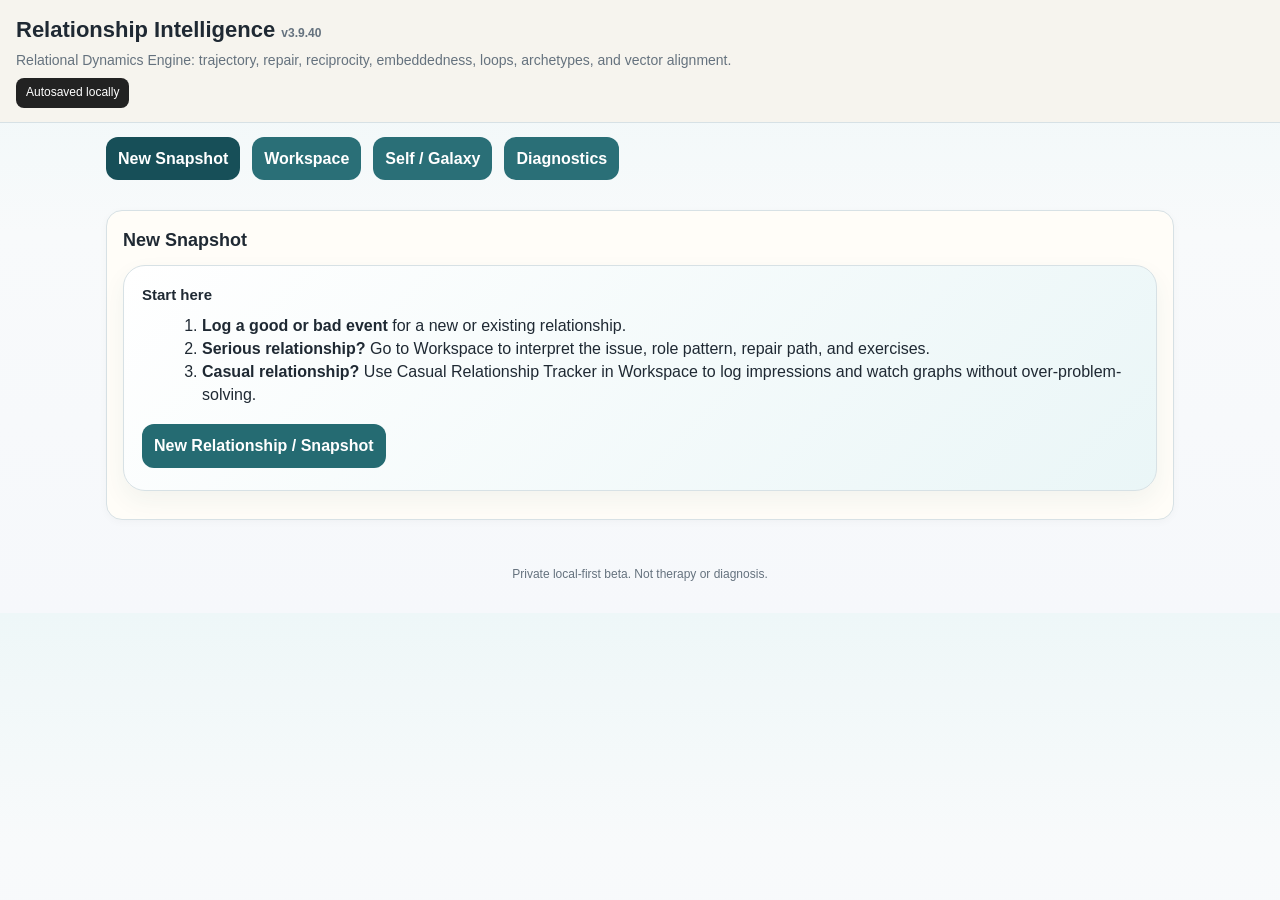
==== commit bc8e6176: "3.9.40" ====
--- a/index.html
+++ b/index.html
@@ -1,10 +1,10 @@
 <!doctype html><html lang="en"><head>
 <meta charset="utf-8"><meta name="viewport" content="width=device-width, initial-scale=1">
-<title>Relationship Intelligence v3.9.39</title>
-<link rel="manifest" href="manifest.json"><link rel="stylesheet" href="styles.css?v=3939-mixed-signal-routing">
+<title>Relationship Intelligence v3.9.40</title>
+<link rel="manifest" href="manifest.json"><link rel="stylesheet" href="styles.css?v=3940-chat-pronouns">
 <meta name="theme-color" content="#815b33"></head>
 <body>
-<header><h1>Relationship Intelligence <span>v3.9.39</span></h1>
+<header><h1>Relationship Intelligence <span>v3.9.40</span></h1>
 <div class="sub">Relational Dynamics Engine: trajectory, repair, reciprocity, embeddedness, loops, archetypes, and vector alignment.</div>
 <div id="status">Loading app…</div></header>
 <nav class="tabs"><button id="tabSnapshot" class="tab active">New Snapshot</button><button id="tabRepairCockpit" class="tab">Workspace</button><button id="tabMe" class="tab">Self / Galaxy</button><button id="tabDiagnostics" class="tab">Diagnostics</button><button id="tabCards" class="tab hidden" type="button">Cards</button><button id="tabDashboard" class="tab hidden" type="button">Dashboard</button><button id="tabEcosystem" class="tab hidden" type="button">Ecosystem</button><button id="tabPerson" class="tab hidden" type="button">Card Detail</button></nav>
@@ -483,4 +483,4 @@
 
 <div id="casualTrackerOverlay" class="issueWizardOverlay hidden"><div class="issueWizardCard"><div class="issueWizardHeader"><div><h2>Casual Relationship Tracker Wizard</h2><p class="small">Track impressions, gender-specific signals, and general relational fit. Use N/A when a dimension does not apply.</p></div><button id="closeCasualTrackerWizardBtn" type="button" class="secondary">Close</button></div><div id="casualTrackerWizardBody"></div><div class="wizardNav"><button id="saveCasualTrackerWizardBtn" type="button">Save tracker snapshot</button></div></div></div>
 <div id="bondChemistryOverlay367" class="issueWizardOverlay hidden"><div class="issueWizardCard"><div class="issueWizardHeader"><div><h2>Bond Chemistry</h2><p class="small">Estimate whether the latest interaction was driven more by dopamine-style activation or oxytocin-style bonding. This is a reflective relationship signal, not a medical measure.</p></div><button id="closeBondChemistryWizardBtn367" type="button" class="secondary">Close</button></div><div id="bondChemistryWizardBody367"></div><div class="wizardNav"><button id="saveBondChemistryWizardBtn367" type="button">Save bond snapshot</button></div></div></div>
-<script src="expert-engine.js?v=3939-mixed-signal-routing"></script><script src="coach-router.js?v=3939-mixed-signal-routing"></script><script src="coach-database.js?v=3939-mixed-signal-routing"></script><script src="app.js?v=3939-mixed-signal-routing"></script></body></html>
+<script src="expert-engine.js?v=3940-chat-pronouns"></script><script src="coach-router.js?v=3940-chat-pronouns"></script><script src="coach-database.js?v=3940-chat-pronouns"></script><script src="app.js?v=3940-chat-pronouns"></script></body></html>
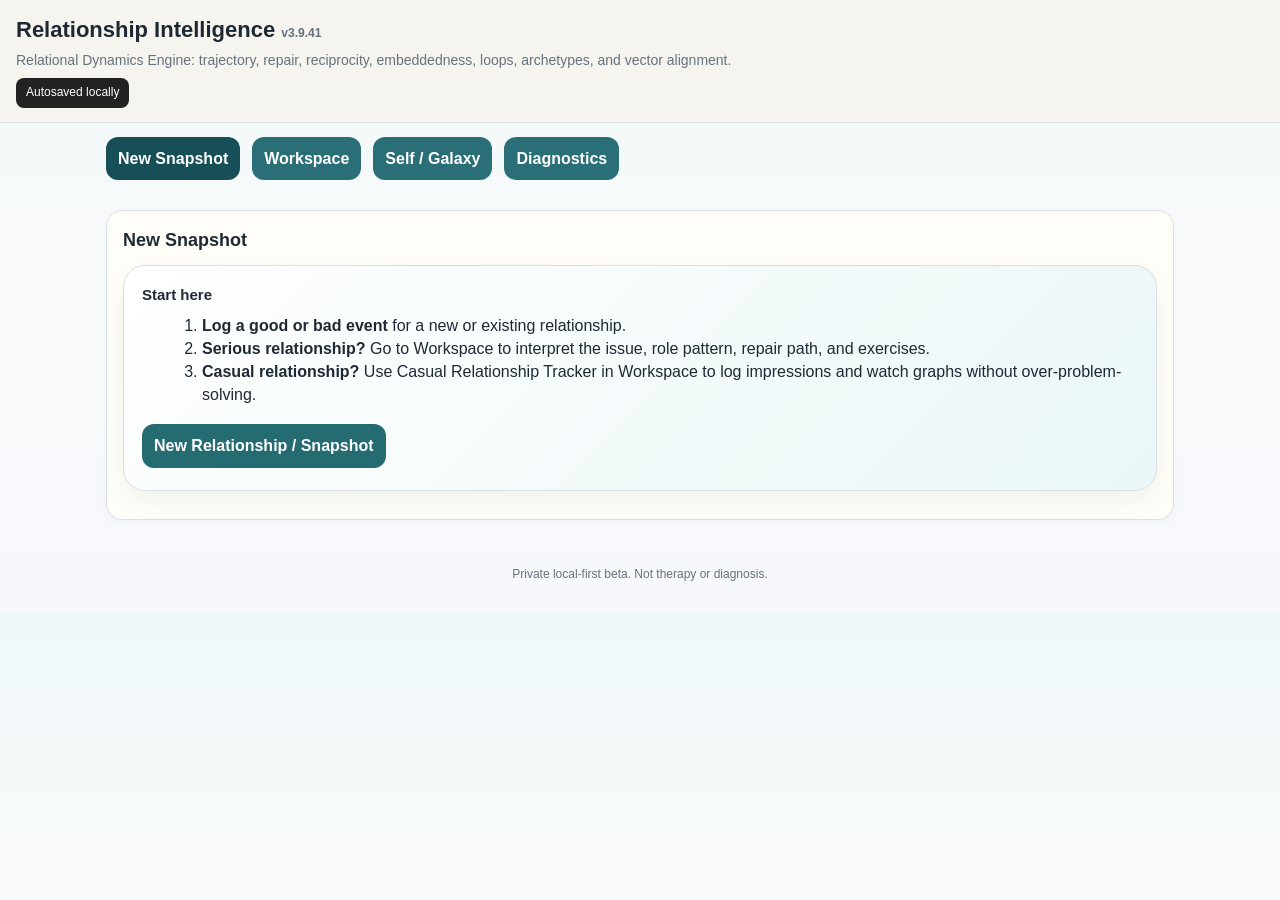
==== commit f264bf1c: "3.9.41" ====
--- a/index.html
+++ b/index.html
@@ -1,10 +1,10 @@
 <!doctype html><html lang="en"><head>
 <meta charset="utf-8"><meta name="viewport" content="width=device-width, initial-scale=1">
-<title>Relationship Intelligence v3.9.40</title>
-<link rel="manifest" href="manifest.json"><link rel="stylesheet" href="styles.css?v=3940-chat-pronouns">
+<title>Relationship Intelligence v3.9.41</title>
+<link rel="manifest" href="manifest.json"><link rel="stylesheet" href="styles.css?v=3941-vaillancourt-social-rivalry">
 <meta name="theme-color" content="#815b33"></head>
 <body>
-<header><h1>Relationship Intelligence <span>v3.9.40</span></h1>
+<header><h1>Relationship Intelligence <span>v3.9.41</span></h1>
 <div class="sub">Relational Dynamics Engine: trajectory, repair, reciprocity, embeddedness, loops, archetypes, and vector alignment.</div>
 <div id="status">Loading app…</div></header>
 <nav class="tabs"><button id="tabSnapshot" class="tab active">New Snapshot</button><button id="tabRepairCockpit" class="tab">Workspace</button><button id="tabMe" class="tab">Self / Galaxy</button><button id="tabDiagnostics" class="tab">Diagnostics</button><button id="tabCards" class="tab hidden" type="button">Cards</button><button id="tabDashboard" class="tab hidden" type="button">Dashboard</button><button id="tabEcosystem" class="tab hidden" type="button">Ecosystem</button><button id="tabPerson" class="tab hidden" type="button">Card Detail</button></nav>
@@ -483,4 +483,4 @@
 
 <div id="casualTrackerOverlay" class="issueWizardOverlay hidden"><div class="issueWizardCard"><div class="issueWizardHeader"><div><h2>Casual Relationship Tracker Wizard</h2><p class="small">Track impressions, gender-specific signals, and general relational fit. Use N/A when a dimension does not apply.</p></div><button id="closeCasualTrackerWizardBtn" type="button" class="secondary">Close</button></div><div id="casualTrackerWizardBody"></div><div class="wizardNav"><button id="saveCasualTrackerWizardBtn" type="button">Save tracker snapshot</button></div></div></div>
 <div id="bondChemistryOverlay367" class="issueWizardOverlay hidden"><div class="issueWizardCard"><div class="issueWizardHeader"><div><h2>Bond Chemistry</h2><p class="small">Estimate whether the latest interaction was driven more by dopamine-style activation or oxytocin-style bonding. This is a reflective relationship signal, not a medical measure.</p></div><button id="closeBondChemistryWizardBtn367" type="button" class="secondary">Close</button></div><div id="bondChemistryWizardBody367"></div><div class="wizardNav"><button id="saveBondChemistryWizardBtn367" type="button">Save bond snapshot</button></div></div></div>
-<script src="expert-engine.js?v=3940-chat-pronouns"></script><script src="coach-router.js?v=3940-chat-pronouns"></script><script src="coach-database.js?v=3940-chat-pronouns"></script><script src="app.js?v=3940-chat-pronouns"></script></body></html>
+<script src="expert-engine.js?v=3941-vaillancourt-social-rivalry"></script><script src="coach-router.js?v=3941-vaillancourt-social-rivalry"></script><script src="coach-database.js?v=3941-vaillancourt-social-rivalry"></script><script src="app.js?v=3941-vaillancourt-social-rivalry"></script></body></html>
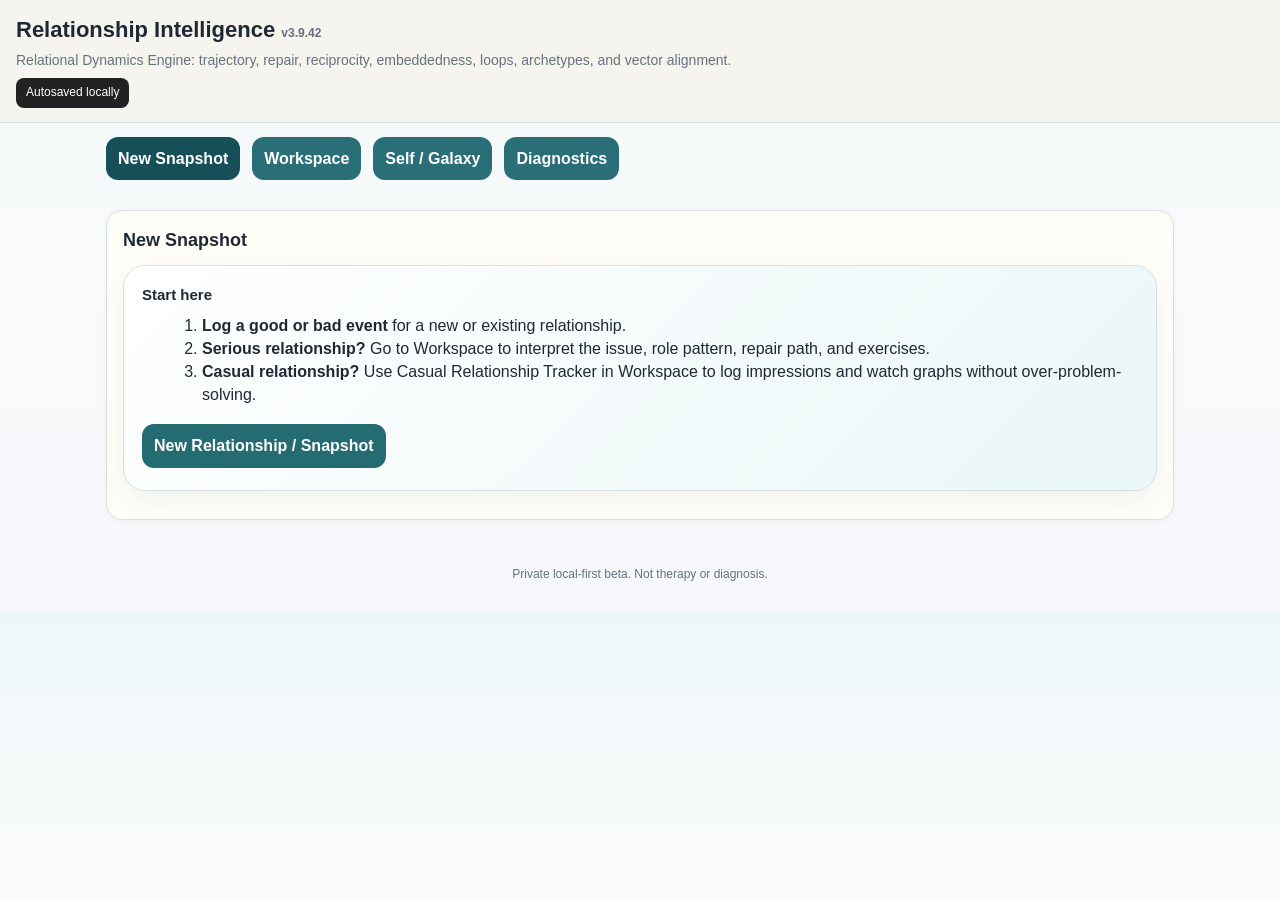
==== commit 2e95af35: "3.9.42" ====
--- a/index.html
+++ b/index.html
@@ -1,10 +1,10 @@
 <!doctype html><html lang="en"><head>
 <meta charset="utf-8"><meta name="viewport" content="width=device-width, initial-scale=1">
-<title>Relationship Intelligence v3.9.41</title>
-<link rel="manifest" href="manifest.json"><link rel="stylesheet" href="styles.css?v=3941-vaillancourt-social-rivalry">
+<title>Relationship Intelligence v3.9.42</title>
+<link rel="manifest" href="manifest.json"><link rel="stylesheet" href="styles.css?v=3942-followup-synthesis">
 <meta name="theme-color" content="#815b33"></head>
 <body>
-<header><h1>Relationship Intelligence <span>v3.9.41</span></h1>
+<header><h1>Relationship Intelligence <span>v3.9.42</span></h1>
 <div class="sub">Relational Dynamics Engine: trajectory, repair, reciprocity, embeddedness, loops, archetypes, and vector alignment.</div>
 <div id="status">Loading app…</div></header>
 <nav class="tabs"><button id="tabSnapshot" class="tab active">New Snapshot</button><button id="tabRepairCockpit" class="tab">Workspace</button><button id="tabMe" class="tab">Self / Galaxy</button><button id="tabDiagnostics" class="tab">Diagnostics</button><button id="tabCards" class="tab hidden" type="button">Cards</button><button id="tabDashboard" class="tab hidden" type="button">Dashboard</button><button id="tabEcosystem" class="tab hidden" type="button">Ecosystem</button><button id="tabPerson" class="tab hidden" type="button">Card Detail</button></nav>
@@ -483,4 +483,4 @@
 
 <div id="casualTrackerOverlay" class="issueWizardOverlay hidden"><div class="issueWizardCard"><div class="issueWizardHeader"><div><h2>Casual Relationship Tracker Wizard</h2><p class="small">Track impressions, gender-specific signals, and general relational fit. Use N/A when a dimension does not apply.</p></div><button id="closeCasualTrackerWizardBtn" type="button" class="secondary">Close</button></div><div id="casualTrackerWizardBody"></div><div class="wizardNav"><button id="saveCasualTrackerWizardBtn" type="button">Save tracker snapshot</button></div></div></div>
 <div id="bondChemistryOverlay367" class="issueWizardOverlay hidden"><div class="issueWizardCard"><div class="issueWizardHeader"><div><h2>Bond Chemistry</h2><p class="small">Estimate whether the latest interaction was driven more by dopamine-style activation or oxytocin-style bonding. This is a reflective relationship signal, not a medical measure.</p></div><button id="closeBondChemistryWizardBtn367" type="button" class="secondary">Close</button></div><div id="bondChemistryWizardBody367"></div><div class="wizardNav"><button id="saveBondChemistryWizardBtn367" type="button">Save bond snapshot</button></div></div></div>
-<script src="expert-engine.js?v=3941-vaillancourt-social-rivalry"></script><script src="coach-router.js?v=3941-vaillancourt-social-rivalry"></script><script src="coach-database.js?v=3941-vaillancourt-social-rivalry"></script><script src="app.js?v=3941-vaillancourt-social-rivalry"></script></body></html>
+<script src="expert-engine.js?v=3942-followup-synthesis"></script><script src="coach-router.js?v=3942-followup-synthesis"></script><script src="coach-database.js?v=3942-followup-synthesis"></script><script src="app.js?v=3942-followup-synthesis"></script></body></html>
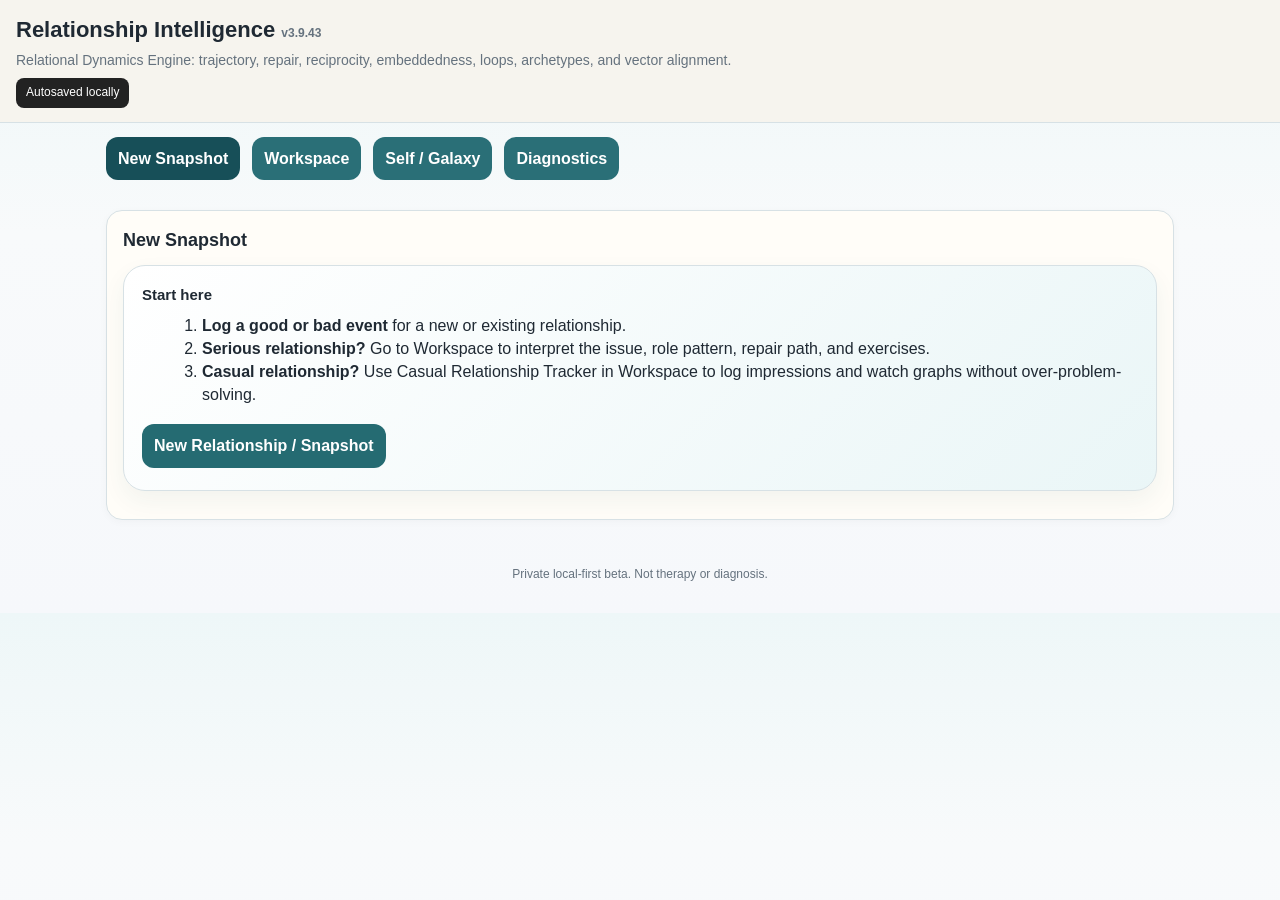
==== commit 9b9fb187: "3.9.43" ====
--- a/index.html
+++ b/index.html
@@ -1,10 +1,10 @@
 <!doctype html><html lang="en"><head>
 <meta charset="utf-8"><meta name="viewport" content="width=device-width, initial-scale=1">
-<title>Relationship Intelligence v3.9.42</title>
-<link rel="manifest" href="manifest.json"><link rel="stylesheet" href="styles.css?v=3942-followup-synthesis">
+<title>Relationship Intelligence v3.9.43</title>
+<link rel="manifest" href="manifest.json"><link rel="stylesheet" href="styles.css?v=3943-new-issue-button">
 <meta name="theme-color" content="#815b33"></head>
 <body>
-<header><h1>Relationship Intelligence <span>v3.9.42</span></h1>
+<header><h1>Relationship Intelligence <span>v3.9.43</span></h1>
 <div class="sub">Relational Dynamics Engine: trajectory, repair, reciprocity, embeddedness, loops, archetypes, and vector alignment.</div>
 <div id="status">Loading app…</div></header>
 <nav class="tabs"><button id="tabSnapshot" class="tab active">New Snapshot</button><button id="tabRepairCockpit" class="tab">Workspace</button><button id="tabMe" class="tab">Self / Galaxy</button><button id="tabDiagnostics" class="tab">Diagnostics</button><button id="tabCards" class="tab hidden" type="button">Cards</button><button id="tabDashboard" class="tab hidden" type="button">Dashboard</button><button id="tabEcosystem" class="tab hidden" type="button">Ecosystem</button><button id="tabPerson" class="tab hidden" type="button">Card Detail</button></nav>
@@ -483,4 +483,4 @@
 
 <div id="casualTrackerOverlay" class="issueWizardOverlay hidden"><div class="issueWizardCard"><div class="issueWizardHeader"><div><h2>Casual Relationship Tracker Wizard</h2><p class="small">Track impressions, gender-specific signals, and general relational fit. Use N/A when a dimension does not apply.</p></div><button id="closeCasualTrackerWizardBtn" type="button" class="secondary">Close</button></div><div id="casualTrackerWizardBody"></div><div class="wizardNav"><button id="saveCasualTrackerWizardBtn" type="button">Save tracker snapshot</button></div></div></div>
 <div id="bondChemistryOverlay367" class="issueWizardOverlay hidden"><div class="issueWizardCard"><div class="issueWizardHeader"><div><h2>Bond Chemistry</h2><p class="small">Estimate whether the latest interaction was driven more by dopamine-style activation or oxytocin-style bonding. This is a reflective relationship signal, not a medical measure.</p></div><button id="closeBondChemistryWizardBtn367" type="button" class="secondary">Close</button></div><div id="bondChemistryWizardBody367"></div><div class="wizardNav"><button id="saveBondChemistryWizardBtn367" type="button">Save bond snapshot</button></div></div></div>
-<script src="expert-engine.js?v=3942-followup-synthesis"></script><script src="coach-router.js?v=3942-followup-synthesis"></script><script src="coach-database.js?v=3942-followup-synthesis"></script><script src="app.js?v=3942-followup-synthesis"></script></body></html>
+<script src="expert-engine.js?v=3943-new-issue-button"></script><script src="coach-router.js?v=3943-new-issue-button"></script><script src="coach-database.js?v=3943-new-issue-button"></script><script src="app.js?v=3943-new-issue-button"></script></body></html>
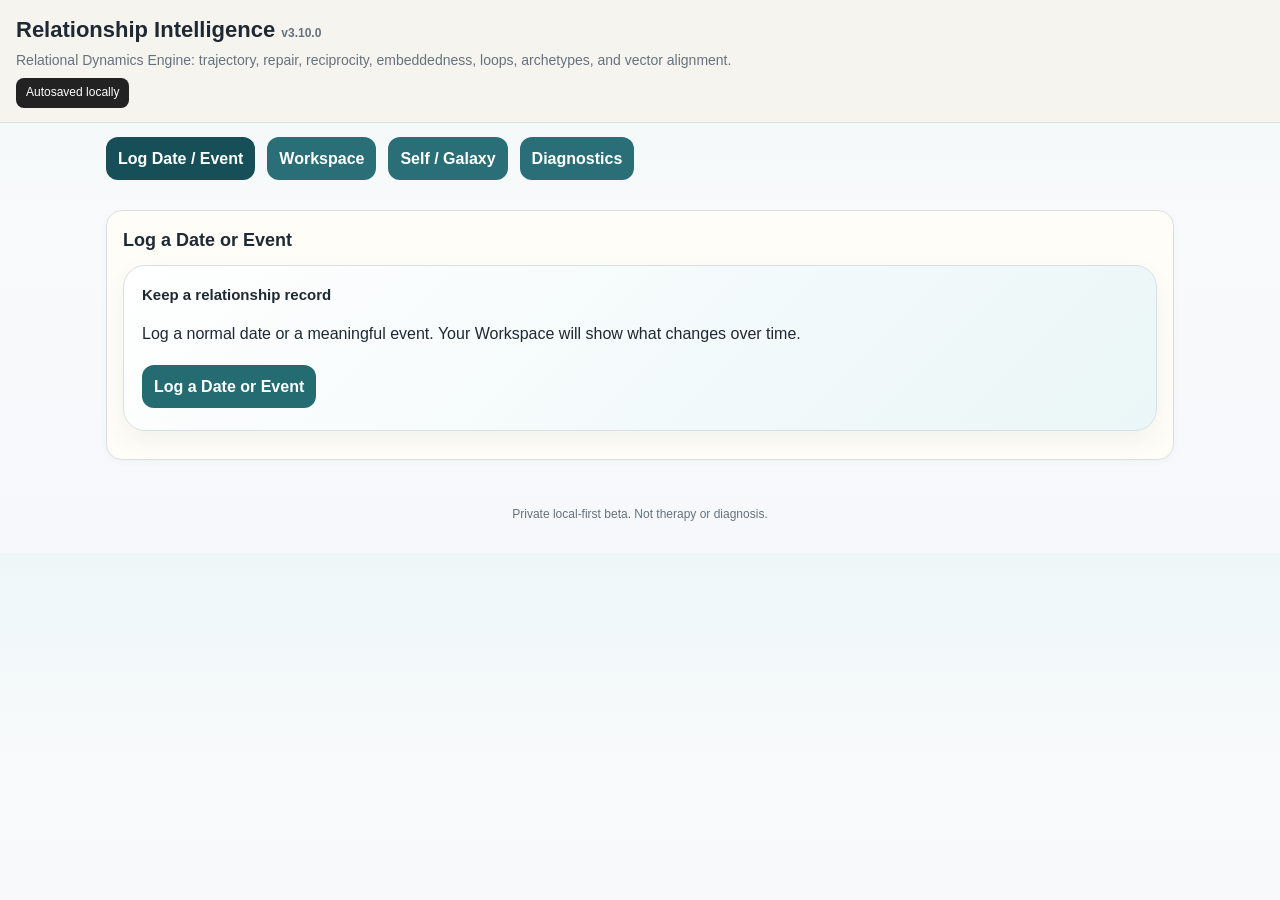
==== commit 1b11e2c4: "update 3.9.50 102426" ====
--- a/index.html
+++ b/index.html
@@ -1,13 +1,13 @@
 <!doctype html><html lang="en"><head>
 <meta charset="utf-8"><meta name="viewport" content="width=device-width, initial-scale=1">
-<title>Relationship Intelligence v3.9.43</title>
-<link rel="manifest" href="manifest.json"><link rel="stylesheet" href="styles.css?v=3943-new-issue-button">
+<title>Relationship Intelligence v3.10.0</title>
+<link rel="manifest" href="manifest.json"><link rel="stylesheet" href="styles.css?v=420-normal-date">
 <meta name="theme-color" content="#815b33"></head>
 <body>
-<header><h1>Relationship Intelligence <span>v3.9.43</span></h1>
+<header><h1>Relationship Intelligence <span>v3.10.0</span></h1>
 <div class="sub">Relational Dynamics Engine: trajectory, repair, reciprocity, embeddedness, loops, archetypes, and vector alignment.</div>
 <div id="status">Loading app…</div></header>
-<nav class="tabs"><button id="tabSnapshot" class="tab active">New Snapshot</button><button id="tabRepairCockpit" class="tab">Workspace</button><button id="tabMe" class="tab">Self / Galaxy</button><button id="tabDiagnostics" class="tab">Diagnostics</button><button id="tabCards" class="tab hidden" type="button">Cards</button><button id="tabDashboard" class="tab hidden" type="button">Dashboard</button><button id="tabEcosystem" class="tab hidden" type="button">Ecosystem</button><button id="tabPerson" class="tab hidden" type="button">Card Detail</button></nav>
+<nav class="tabs"><button id="tabSnapshot" class="tab active">Log Date / Event</button><button id="tabRepairCockpit" class="tab">Workspace</button><button id="tabMe" class="tab">Self / Galaxy</button><button id="tabDiagnostics" class="tab">Diagnostics</button><button id="tabCards" class="tab hidden" type="button">Cards</button><button id="tabDashboard" class="tab hidden" type="button">Dashboard</button><button id="tabEcosystem" class="tab hidden" type="button">Ecosystem</button><button id="tabPerson" class="tab hidden" type="button">Card Detail</button></nav>
 <script>
 (function(){
   window.__riBootErrors=[];
@@ -79,15 +79,11 @@
 
 <main id="snapshotView" class="single">
 <section>
-  <h2>New Snapshot</h2>
+  <h2>Log a Date or Event</h2>
   <div id="frontWorkflow333" class="frontWorkflow">
-    <h3>Start here</h3>
-    <ol>
-      <li><b>Log a good or bad event</b> for a new or existing relationship.</li>
-      <li><b>Serious relationship?</b> Go to Workspace to interpret the issue, role pattern, repair path, and exercises.</li>
-      <li><b>Casual relationship?</b> Use Casual Relationship Tracker in Workspace to log impressions and watch graphs without over-problem-solving.</li>
-    </ol>
-    <button id="openRelationshipSnapshotBtn" type="button">New Relationship / Snapshot</button>
+    <h3>Keep a relationship record</h3>
+    <p>Log a normal date or a meaningful event. Your Workspace will show what changes over time.</p>
+    <button id="openRelationshipSnapshotBtn" type="button">Log a Date or Event</button>
   </div>
 </section>
 </main>
@@ -304,7 +300,7 @@
       </div>
 
       <div class="workspaceSection" id="conversationBuilderPanel335">
-        <h3>He said / she heard repair builder</h3>
+        <h3>What was said / what was heard</h3>
         <label>What one person said or did</label>
         <textarea id="repairCockpitSaidInput" placeholder="Example: He said, 'You never appreciate what I do.'"></textarea>
         <label>What the other person heard / felt</label>
@@ -468,7 +464,7 @@
 
 <div id="relationshipSnapshotOverlay" class="issueWizardOverlay hidden">
   <div class="issueWizardCard">
-    <div class="issueWizardHeader"><div><h2>New Relationship / Snapshot</h2><p class="small">Create one relationship card and one event. Workspace will use the same event for translation, expert lenses, role patterns, repair exercises, and graphs.</p></div><button id="closeRelationshipSnapshotBtn" type="button" class="secondary">Close</button></div>
+    <div class="issueWizardHeader"><div><h2>Log a Date or Event</h2><p class="small">Log a normal date or a meaningful event. Your measurements and notes will appear in the Workspace.</p></div><button id="closeRelationshipSnapshotBtn" type="button" class="secondary">Close</button></div>
     <div id="relationshipSnapshotBody"></div>
     <div class="wizardNav"><button id="saveRelationshipSnapshotBtn" type="button">Save and open Workspace</button></div>
   </div>
@@ -483,4 +479,4 @@
 
 <div id="casualTrackerOverlay" class="issueWizardOverlay hidden"><div class="issueWizardCard"><div class="issueWizardHeader"><div><h2>Casual Relationship Tracker Wizard</h2><p class="small">Track impressions, gender-specific signals, and general relational fit. Use N/A when a dimension does not apply.</p></div><button id="closeCasualTrackerWizardBtn" type="button" class="secondary">Close</button></div><div id="casualTrackerWizardBody"></div><div class="wizardNav"><button id="saveCasualTrackerWizardBtn" type="button">Save tracker snapshot</button></div></div></div>
 <div id="bondChemistryOverlay367" class="issueWizardOverlay hidden"><div class="issueWizardCard"><div class="issueWizardHeader"><div><h2>Bond Chemistry</h2><p class="small">Estimate whether the latest interaction was driven more by dopamine-style activation or oxytocin-style bonding. This is a reflective relationship signal, not a medical measure.</p></div><button id="closeBondChemistryWizardBtn367" type="button" class="secondary">Close</button></div><div id="bondChemistryWizardBody367"></div><div class="wizardNav"><button id="saveBondChemistryWizardBtn367" type="button">Save bond snapshot</button></div></div></div>
-<script src="expert-engine.js?v=3943-new-issue-button"></script><script src="coach-router.js?v=3943-new-issue-button"></script><script src="coach-database.js?v=3943-new-issue-button"></script><script src="app.js?v=3943-new-issue-button"></script></body></html>
+<script src="expert-engine.js?v=420-normal-date"></script><script src="coach-router.js?v=420-normal-date"></script><script src="coach-database.js?v=420-normal-date"></script><script src="app.js?v=420-normal-date"></script><script src="normal-date.js?v=420-normal-date"></script></body></html>
--- a/styles.css
+++ b/styles.css
@@ -1041,3 +1041,70 @@
 .behaviorGrid361{display:grid;grid-template-columns:1fr 1fr;gap:7px}.behaviorGrid361>div{padding:8px;border:1px solid #d4dfdf;border-radius:4px;background:#fff}.behaviorGrid361>div>b{display:block;margin-bottom:3px;color:#244c53;font-size:10px;text-transform:uppercase}.behaviorGrid361>div p{margin:0!important;font-size:11px;line-height:1.45}.behaviorStop361{border-left:3px solid #c85b52!important}.behaviorStart361{border-left:3px solid #2f855a!important}.behaviorRepeat361{border-left:3px solid #4f7d88!important}.behaviorEvidence361{border-left:3px solid #c58a27!important}
 .behaviorDurability361{margin-top:8px;border-top:1px solid #cad9d7;padding-top:7px}.behaviorDurability361 summary{cursor:pointer;color:#174f58;font-size:11px;font-weight:850}.behaviorDurability361>div{display:grid;gap:6px;margin-top:7px}.behaviorDurability361 p{margin:0!important;color:#42575c;font-size:11px;line-height:1.5}
 @media(max-width:620px){.behaviorHead361{align-items:stretch;flex-direction:column}.behaviorTags361{justify-content:flex-start}.behaviorGrid361{grid-template-columns:1fr}}
+
+/* Normal Date check-ins, progressive workspace measures, and chart gallery. */
+.snapshotCategoryIntro420{grid-column:1/-1;display:flex;gap:8px;align-items:baseline;flex-wrap:wrap;color:#485d61;font-size:12px}
+.snapshotCategoryIntro420 b{color:#173f46;font-size:13px}
+#relationshipSnapshotBody .issueWizardGrid label[hidden]{display:none!important}
+.normalDateSignals420{grid-column:1/-1;margin:0;padding:10px 12px;border:1px solid #c9dadd;border-radius:6px;background:#f7fbfa}
+.normalDateSignals420[hidden]{display:none!important}
+.normalDateSignals420 legend{padding:0 5px;color:#173f46;font-size:13px;font-weight:800}
+.normalDateSignals420 p{margin:0 0 8px;color:#526469;font-size:11px}
+.dateSignalRow420{display:grid;grid-template-columns:170px minmax(0,1fr);gap:8px;align-items:center;padding:5px 0;border-top:1px solid #e1ebeb}
+.dateSignalRow420 strong{font-size:12px;color:#213a3e}
+.dateSignalRow420>div{display:flex;flex-wrap:wrap;gap:5px}
+.dateSignalRow420 label{position:relative;margin:0!important}
+.dateSignalRow420 input{position:absolute;opacity:0;width:1px!important;height:1px!important}
+.dateSignalRow420 span{display:block;padding:5px 8px;border:1px solid #c9d8d8;border-radius:5px;background:#fff;color:#435b5e;font-size:11px;font-weight:700;cursor:pointer}
+.dateSignalRow420 input:checked+span{border-color:#087f70;background:#e1f3ee;color:#07594f}
+.dateSignalRow420 input:focus-visible+span{outline:2px solid #087f70;outline-offset:2px}
+.datingDashboard420{margin:12px 0 18px;border-top:3px solid #1b766e;border-bottom:1px solid #d8e4e3;background:#fff;padding:17px;display:grid;gap:15px}
+.dashboardHeading420{display:flex;justify-content:space-between;align-items:center;gap:12px}
+.dashboardHeading420 span{font-size:10px;font-weight:850;text-transform:uppercase;color:#477173}
+.dashboardHeading420 h2{margin:3px 0;font-size:22px;line-height:1.2;color:#17383d}
+.dashboardHeading420 p,.dashboardLongTerm420 p{margin:0;color:#617277;font-size:12px}
+.dashboardHeading420 button{white-space:nowrap}
+.stageLine420{display:grid;grid-template-columns:1fr 1fr;gap:1px;background:#d7e4e3;border:1px solid #d7e4e3;border-radius:6px;overflow:hidden}
+.stageLine420>div{display:grid;grid-template-columns:30px 1fr;column-gap:8px;padding:10px;background:#fff}
+.stageLine420 span{grid-row:1/3;display:grid;place-items:center;width:29px;height:29px;border-radius:50%;background:#dff2ed;color:#075c52;font-size:11px;font-weight:850}
+.stageLine420 b{font-size:12px;color:#244449}
+.stageLine420 small{font-size:10px;color:#65787b}
+.stageLine420 .stageLater420 span{background:#eef2f2;color:#76898c}
+.dashboardSignals420{display:grid;grid-template-columns:repeat(3,minmax(0,1fr));gap:8px}
+.signalRead420{min-width:0;display:grid;gap:4px;border:1px solid #d8e4e3;border-left:4px solid #93abb0;border-radius:5px;background:#f9fbfb;padding:10px}
+.signalRead420.good{border-left-color:#15806b;background:#f2faf6}.signalRead420.concern{border-left-color:#c96557;background:#fff8f6}.signalRead420.unclear{border-left-color:#b89546;background:#fffcf5}
+.signalRead420 b{font-size:11px;color:#4d6669}.signalRead420 strong{font-size:16px;line-height:1.15;color:#173b40}.signalRead420 span{font-size:11px;color:#617277}
+.dashboardChart420{display:grid;gap:6px;border-top:1px solid #e0e9e8;padding-top:12px}
+.dashboardChart420>div:first-child{display:flex;justify-content:space-between;align-items:center;gap:10px}
+.dashboardChart420 h3,.dashboardLongTerm420 h3{margin:0;font-size:15px;color:#173b40}
+.dashboardChart420 svg{display:block;width:100%;max-height:280px;background:#fff}
+.dateChartLegend420{display:flex;gap:14px;flex-wrap:wrap;font-size:11px;color:#526469}
+.dateChartLegend420 span{display:flex;align-items:center;gap:5px}.dateChartLegend420 i{width:11px;height:3px;display:inline-block;border-radius:2px}
+.chartScaleNote420,.noData420{margin:2px 0;color:#67787c;font-size:11px}
+.dashboardLongTerm420{display:grid;gap:9px;border-top:1px solid #e0e9e8;padding-top:12px}
+.dashboardLongTerm420>div:nth-child(2){display:grid;grid-template-columns:repeat(4,minmax(0,1fr));gap:7px}
+.dashboardLongTerm420>button{justify-self:start}
+.coupleMeasure420{min-width:0;display:grid;grid-template-columns:1fr auto;gap:5px;align-items:center;padding:8px;border:1px solid #d8e4e3;border-radius:5px;background:#f7fafa}
+.coupleMeasure420 b{grid-column:1/-1;font-size:11px;color:#244449}.coupleMeasure420 span,.coupleMeasure420 strong{font-size:11px;color:#66777a}.coupleTrack420{height:6px;background:#e1eaea;border-radius:6px;overflow:hidden}.coupleTrack420 i{display:block;height:100%;background:#247f78}
+#repairCockpitView .workspaceLeft335>#workspaceFocusHub370{order:99;margin-top:12px;background:#f7fbfb!important;border-color:#d8e4e3!important}
+#repairCockpitView .workspaceLeft335>#relationshipMeasures347{order:-1}
+#repairCockpitView .workspaceLeft335>#conversationBuilderPanel335{display:none}
+#issuePopoutBody370 #conversationBuilderPanel335{display:block;margin-top:14px}
+.graphPopBtn{display:none!important}
+.chartOpen420{display:block;margin:5px 0 8px!important;padding:5px 8px!important;font-size:11px!important}
+.chartGallery420{position:fixed;inset:0;z-index:1000010;display:grid;place-items:center;padding:16px;background:rgba(15,32,38,.6)}
+.chartGallery420.hidden{display:none!important}.chartGalleryOpen420{overflow:hidden}
+.chartGalleryCard420{width:min(1100px,100%);max-height:calc(100vh - 32px);display:flex;flex-direction:column;overflow:hidden;border:1px solid #b8ced0;border-radius:8px;background:#fff;box-shadow:0 20px 70px rgba(10,30,35,.25)}
+.chartGalleryCard420>header{display:flex;justify-content:space-between;align-items:center;gap:12px;padding:13px 17px;border-bottom:1px solid #dce8e7;background:#f7fbfb}
+.chartGalleryCard420>header span{color:#588083;font-size:10px;font-weight:850;text-transform:uppercase}
+.chartGalleryCard420 h2{margin:2px 0 0;font-size:19px;color:#173b40}
+.chartGalleryBody420{display:grid;grid-template-columns:190px minmax(0,1fr);min-height:0;overflow:auto}
+.chartGalleryBody420 nav{display:grid;align-content:start;gap:4px;padding:12px;border-right:1px solid #e0e9e8;background:#fafcfc}
+.chartGalleryBody420 nav button{text-align:left;padding:7px 9px!important;background:transparent!important;color:#405b5e!important;font-size:11px!important;border:1px solid transparent!important;border-radius:5px!important}
+.chartGalleryBody420 nav button.active{background:#e4f3ee!important;color:#07594f!important;border-color:#b9dcd0!important}
+.chartGalleryMain420{min-width:0;padding:17px}.chartGalleryMain420 #chartGalleryFrame420{min-height:280px;display:grid;align-content:center;justify-items:center;border:1px solid #e0e9e8;background:#fff;overflow:auto}
+.chartGalleryMain420 img{display:block;max-width:100%;height:auto;object-fit:contain;image-rendering:auto}
+.chartGalleryMain420 svg{display:block;width:100%;max-width:800px;height:auto}
+.chartGalleryMain420 p{font-size:11px;color:#697a7e}
+@media(max-width:760px){.dateSignalRow420{grid-template-columns:1fr}.datingDashboard420{padding:12px}.dashboardSignals420{grid-template-columns:1fr 1fr}.dashboardLongTerm420>div:nth-child(2){grid-template-columns:1fr 1fr}.chartGalleryBody420{grid-template-columns:1fr}.chartGalleryBody420 nav{display:flex;overflow:auto;border-right:0;border-bottom:1px solid #e0e9e8}.chartGalleryBody420 nav button{flex:0 0 auto}.chartGalleryMain420{padding:9px}}
+@media(max-width:480px){.dashboardHeading420{align-items:flex-start;flex-direction:column}.dashboardSignals420,.stageLine420,.dashboardLongTerm420>div:nth-child(2){grid-template-columns:1fr}.stageLine420>div{padding:8px}}
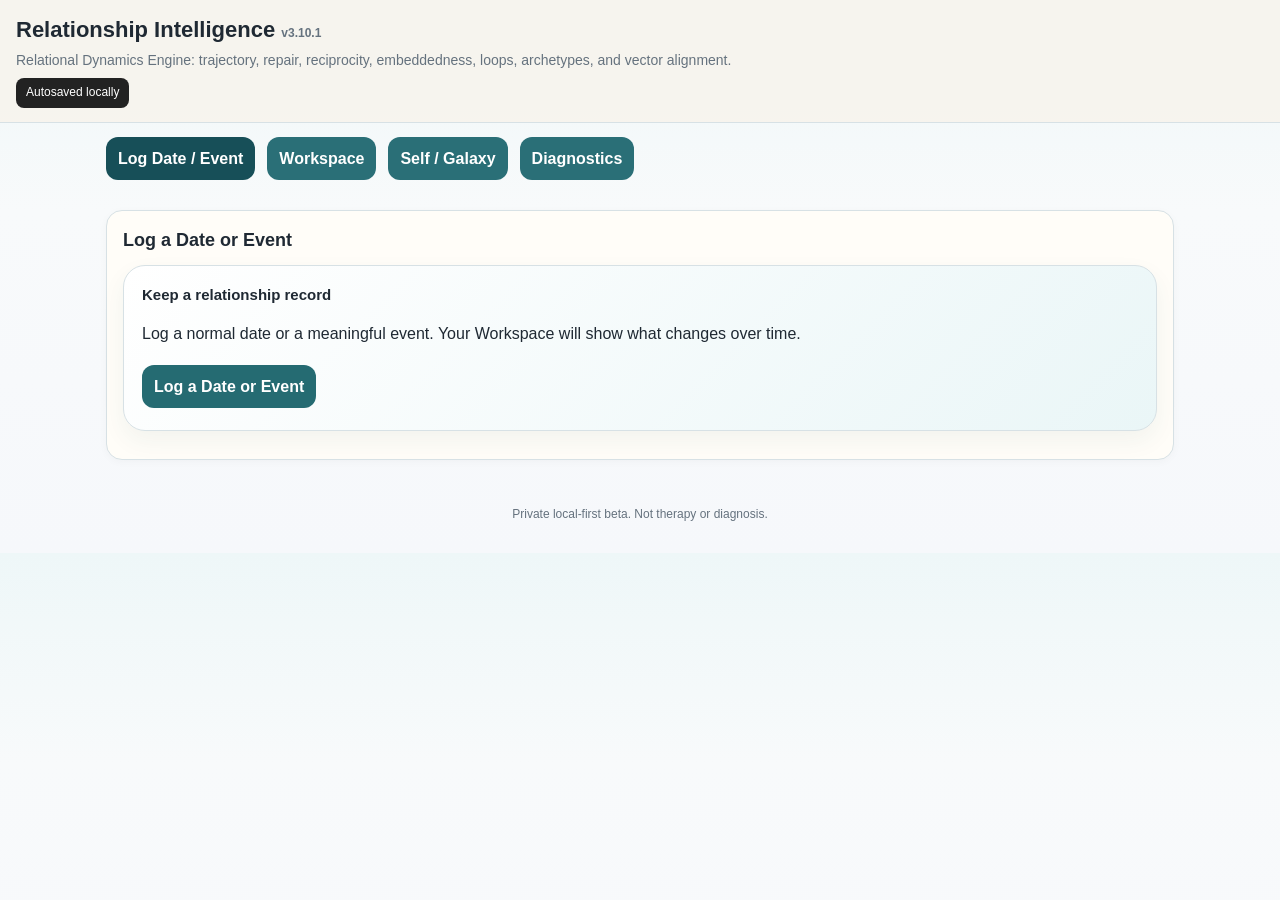
==== commit 2a2e35c5: "3.10.1 idk" ====
--- a/index.html
+++ b/index.html
@@ -1,10 +1,10 @@
 <!doctype html><html lang="en"><head>
 <meta charset="utf-8"><meta name="viewport" content="width=device-width, initial-scale=1">
-<title>Relationship Intelligence v3.10.0</title>
-<link rel="manifest" href="manifest.json"><link rel="stylesheet" href="styles.css?v=420-normal-date">
+<title>Relationship Intelligence v3.10.1</title>
+<link rel="manifest" href="manifest.json"><link rel="stylesheet" href="styles.css?v=421-live-metrics">
 <meta name="theme-color" content="#815b33"></head>
 <body>
-<header><h1>Relationship Intelligence <span>v3.10.0</span></h1>
+<header><h1>Relationship Intelligence <span>v3.10.1</span></h1>
 <div class="sub">Relational Dynamics Engine: trajectory, repair, reciprocity, embeddedness, loops, archetypes, and vector alignment.</div>
 <div id="status">Loading app…</div></header>
 <nav class="tabs"><button id="tabSnapshot" class="tab active">Log Date / Event</button><button id="tabRepairCockpit" class="tab">Workspace</button><button id="tabMe" class="tab">Self / Galaxy</button><button id="tabDiagnostics" class="tab">Diagnostics</button><button id="tabCards" class="tab hidden" type="button">Cards</button><button id="tabDashboard" class="tab hidden" type="button">Dashboard</button><button id="tabEcosystem" class="tab hidden" type="button">Ecosystem</button><button id="tabPerson" class="tab hidden" type="button">Card Detail</button></nav>
@@ -479,4 +479,4 @@
 
 <div id="casualTrackerOverlay" class="issueWizardOverlay hidden"><div class="issueWizardCard"><div class="issueWizardHeader"><div><h2>Casual Relationship Tracker Wizard</h2><p class="small">Track impressions, gender-specific signals, and general relational fit. Use N/A when a dimension does not apply.</p></div><button id="closeCasualTrackerWizardBtn" type="button" class="secondary">Close</button></div><div id="casualTrackerWizardBody"></div><div class="wizardNav"><button id="saveCasualTrackerWizardBtn" type="button">Save tracker snapshot</button></div></div></div>
 <div id="bondChemistryOverlay367" class="issueWizardOverlay hidden"><div class="issueWizardCard"><div class="issueWizardHeader"><div><h2>Bond Chemistry</h2><p class="small">Estimate whether the latest interaction was driven more by dopamine-style activation or oxytocin-style bonding. This is a reflective relationship signal, not a medical measure.</p></div><button id="closeBondChemistryWizardBtn367" type="button" class="secondary">Close</button></div><div id="bondChemistryWizardBody367"></div><div class="wizardNav"><button id="saveBondChemistryWizardBtn367" type="button">Save bond snapshot</button></div></div></div>
-<script src="expert-engine.js?v=420-normal-date"></script><script src="coach-router.js?v=420-normal-date"></script><script src="coach-database.js?v=420-normal-date"></script><script src="app.js?v=420-normal-date"></script><script src="normal-date.js?v=420-normal-date"></script></body></html>
+<script src="expert-engine.js?v=421-live-metrics"></script><script src="coach-router.js?v=421-live-metrics"></script><script src="coach-database.js?v=421-live-metrics"></script><script src="app.js?v=421-live-metrics"></script><script src="normal-date.js?v=421-live-metrics"></script><script src="live-metrics.js?v=421-live-metrics"></script></body></html>
--- a/styles.css
+++ b/styles.css
@@ -1064,12 +1064,6 @@
 .dashboardHeading420 h2{margin:3px 0;font-size:22px;line-height:1.2;color:#17383d}
 .dashboardHeading420 p,.dashboardLongTerm420 p{margin:0;color:#617277;font-size:12px}
 .dashboardHeading420 button{white-space:nowrap}
-.stageLine420{display:grid;grid-template-columns:1fr 1fr;gap:1px;background:#d7e4e3;border:1px solid #d7e4e3;border-radius:6px;overflow:hidden}
-.stageLine420>div{display:grid;grid-template-columns:30px 1fr;column-gap:8px;padding:10px;background:#fff}
-.stageLine420 span{grid-row:1/3;display:grid;place-items:center;width:29px;height:29px;border-radius:50%;background:#dff2ed;color:#075c52;font-size:11px;font-weight:850}
-.stageLine420 b{font-size:12px;color:#244449}
-.stageLine420 small{font-size:10px;color:#65787b}
-.stageLine420 .stageLater420 span{background:#eef2f2;color:#76898c}
 .dashboardSignals420{display:grid;grid-template-columns:repeat(3,minmax(0,1fr));gap:8px}
 .signalRead420{min-width:0;display:grid;gap:4px;border:1px solid #d8e4e3;border-left:4px solid #93abb0;border-radius:5px;background:#f9fbfb;padding:10px}
 .signalRead420.good{border-left-color:#15806b;background:#f2faf6}.signalRead420.concern{border-left-color:#c96557;background:#fff8f6}.signalRead420.unclear{border-left-color:#b89546;background:#fffcf5}
@@ -1107,4 +1101,43 @@
 .chartGalleryMain420 svg{display:block;width:100%;max-width:800px;height:auto}
 .chartGalleryMain420 p{font-size:11px;color:#697a7e}
 @media(max-width:760px){.dateSignalRow420{grid-template-columns:1fr}.datingDashboard420{padding:12px}.dashboardSignals420{grid-template-columns:1fr 1fr}.dashboardLongTerm420>div:nth-child(2){grid-template-columns:1fr 1fr}.chartGalleryBody420{grid-template-columns:1fr}.chartGalleryBody420 nav{display:flex;overflow:auto;border-right:0;border-bottom:1px solid #e0e9e8}.chartGalleryBody420 nav button{flex:0 0 auto}.chartGalleryMain420{padding:9px}}
-@media(max-width:480px){.dashboardHeading420{align-items:flex-start;flex-direction:column}.dashboardSignals420,.stageLine420,.dashboardLongTerm420>div:nth-child(2){grid-template-columns:1fr}.stageLine420>div{padding:8px}}
+@media(max-width:480px){.dashboardHeading420{align-items:flex-start;flex-direction:column}.dashboardSignals420,.dashboardLongTerm420>div:nth-child(2){grid-template-columns:1fr}}
+
+/* Live, input-backed relationship tracking. */
+.legacyGaugesHidden421{display:none!important}
+#relationshipTrends347{margin:10px 0 0!important;padding:15px!important;border-top:3px solid #247f78!important}
+#relationshipTrends347>h3{margin:0 0 10px;font-size:19px;color:#173b40}
+.liveTrendTabs421{display:flex;gap:5px;overflow-x:auto;padding:2px 0 10px;border-bottom:1px solid #dce7e6;scrollbar-width:thin}
+.liveTrendTabs421 button{flex:0 0 auto;min-height:35px;padding:7px 11px!important;border:1px solid #cbdcda!important;border-radius:5px!important;background:#f8fbfa!important;color:#446166!important;font-size:11px!important;font-weight:800!important}
+.liveTrendTabs421 button[aria-selected="true"]{background:#dff3ec!important;border-color:#73b6a6!important;color:#085c50!important}
+.liveTrendTools421{display:flex;align-items:center;justify-content:space-between;gap:12px;margin:9px 0 3px}
+.liveTrendTools421 p{margin:0!important;color:#536b6f;font-size:11px;line-height:1.4}
+.liveTrendTools421 button{flex:0 0 auto;padding:7px 10px!important;font-size:11px!important}
+#liveTrendCount421{display:block;margin:1px 0 6px;color:#6b7b7e;font-size:10px}
+#relationshipTrends347 .trajectoryGroup347 .dualTrajectory342{display:block!important;margin:0!important}
+#relationshipTrends347 .outputCanvas{min-width:0;max-width:none!important;border:0!important;padding:4px 0!important;background:#fff!important}
+#relationshipTrends347 .outputCanvas[hidden],#relationshipTrends347 .trendDetails347[hidden],#liveDateChart421[hidden]{display:none!important}
+#relationshipTrends347 .outputCanvas h4{display:none!important}
+#relationshipTrends347 .outputCanvas canvas[hidden],#relationshipTrends347 .outputCanvas button[hidden]{display:none!important}
+#relationshipTrends347 .liveEmpty421{margin:4px 0 8px!important;padding:17px;border:1px dashed #bfd2d2;border-radius:5px;background:#f8fbfa;color:#536b6f;font-size:12px}
+#relationshipTrends347 canvas{display:block;width:100%!important;max-width:100%!important;height:auto!important;aspect-ratio:5/2;border:1px solid #e0e9e8;border-radius:5px}
+#liveDateChart421 svg{display:block;width:100%;max-height:340px}
+#liveDateChart421>button{margin-top:7px;padding:6px 9px!important;font-size:11px!important}
+#relationshipTrends347 #snapshotTimeline336{margin-top:10px}
+.dateFeelings420{margin-top:9px;border-top:1px solid #dbe7e5;padding-top:8px}
+.dateFeelings420 summary{color:#24575b;font-size:11px;font-weight:800;cursor:pointer}
+.dateFeelings420 p{margin:7px 0!important;line-height:1.4}
+.dateFeelings420>div{display:grid;grid-template-columns:repeat(2,minmax(0,1fr));gap:7px}
+.dateFeelings420 label{font-size:11px;color:#35565a;font-weight:700}
+.dateFeelings420 select{width:100%;margin-top:3px!important;padding:6px!important;font-size:11px!important}
+.savedDates420{border-top:1px solid #e0e9e8;padding-top:8px}
+.savedDates420 summary{cursor:pointer;color:#24575b;font-size:12px;font-weight:800}
+.savedDates420>div{display:grid;gap:5px;margin-top:7px}
+.savedDates420>div>div{display:flex;justify-content:space-between;align-items:center;gap:9px;padding:6px 8px;border:1px solid #e0e9e8;border-radius:5px;background:#fafcfc}
+.savedDates420 span{min-width:0;display:grid;gap:2px}.savedDates420 b{font-size:11px;overflow-wrap:anywhere}.savedDates420 small{font-size:10px;color:#697a7e}
+.savedDates420 button{flex:0 0 auto;padding:5px 8px!important;font-size:10px!important}
+.liveBarGroup421{display:grid;gap:4px}.liveBarGroup421 h4{margin:0;font-size:12px;color:#244c53}.liveBarGroup421 p{margin:0 0 4px!important;font-size:10px;color:#65787b}
+.liveBar421{display:grid;grid-template-columns:minmax(125px,1fr) minmax(70px,2fr) 70px;align-items:center;gap:8px;padding:5px 0;border-top:1px solid #e4ebea}
+.liveBar421 b{font-size:10px;color:#405c60}.liveBar421>div{height:7px;border-radius:4px;background:#e4eceb;overflow:hidden}.liveBar421 i{display:block;height:100%;background:#28867b}
+.liveBar421 span,.liveBar421 strong{font-size:10px;color:#64787b;text-align:right}
+@media(max-width:620px){#relationshipTrends347{padding:10px!important}.liveTrendTools421{align-items:flex-start;flex-direction:column}.dateFeelings420>div{grid-template-columns:1fr}.liveBar421{grid-template-columns:minmax(90px,1fr) minmax(50px,1fr) 58px;gap:5px}}
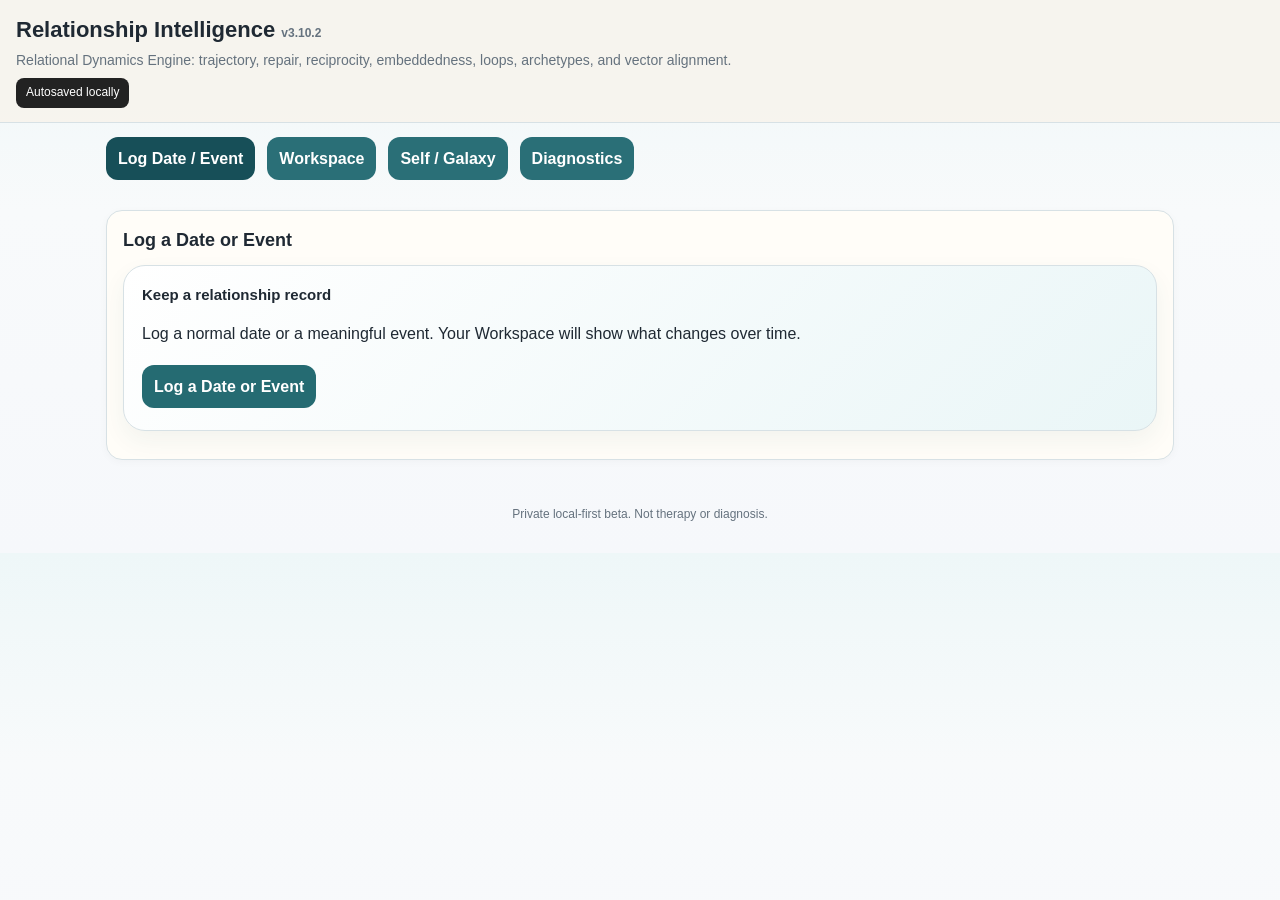
==== commit f4533b2a: "3.10.2" ====
--- a/index.html
+++ b/index.html
@@ -1,10 +1,10 @@
 <!doctype html><html lang="en"><head>
 <meta charset="utf-8"><meta name="viewport" content="width=device-width, initial-scale=1">
-<title>Relationship Intelligence v3.10.1</title>
-<link rel="manifest" href="manifest.json"><link rel="stylesheet" href="styles.css?v=421-live-metrics">
+<title>Relationship Intelligence v3.10.2</title>
+<link rel="manifest" href="manifest.json"><link rel="stylesheet" href="styles.css?v=422-event-timeline">
 <meta name="theme-color" content="#815b33"></head>
 <body>
-<header><h1>Relationship Intelligence <span>v3.10.1</span></h1>
+<header><h1>Relationship Intelligence <span>v3.10.2</span></h1>
 <div class="sub">Relational Dynamics Engine: trajectory, repair, reciprocity, embeddedness, loops, archetypes, and vector alignment.</div>
 <div id="status">Loading app…</div></header>
 <nav class="tabs"><button id="tabSnapshot" class="tab active">Log Date / Event</button><button id="tabRepairCockpit" class="tab">Workspace</button><button id="tabMe" class="tab">Self / Galaxy</button><button id="tabDiagnostics" class="tab">Diagnostics</button><button id="tabCards" class="tab hidden" type="button">Cards</button><button id="tabDashboard" class="tab hidden" type="button">Dashboard</button><button id="tabEcosystem" class="tab hidden" type="button">Ecosystem</button><button id="tabPerson" class="tab hidden" type="button">Card Detail</button></nav>
@@ -479,4 +479,4 @@
 
 <div id="casualTrackerOverlay" class="issueWizardOverlay hidden"><div class="issueWizardCard"><div class="issueWizardHeader"><div><h2>Casual Relationship Tracker Wizard</h2><p class="small">Track impressions, gender-specific signals, and general relational fit. Use N/A when a dimension does not apply.</p></div><button id="closeCasualTrackerWizardBtn" type="button" class="secondary">Close</button></div><div id="casualTrackerWizardBody"></div><div class="wizardNav"><button id="saveCasualTrackerWizardBtn" type="button">Save tracker snapshot</button></div></div></div>
 <div id="bondChemistryOverlay367" class="issueWizardOverlay hidden"><div class="issueWizardCard"><div class="issueWizardHeader"><div><h2>Bond Chemistry</h2><p class="small">Estimate whether the latest interaction was driven more by dopamine-style activation or oxytocin-style bonding. This is a reflective relationship signal, not a medical measure.</p></div><button id="closeBondChemistryWizardBtn367" type="button" class="secondary">Close</button></div><div id="bondChemistryWizardBody367"></div><div class="wizardNav"><button id="saveBondChemistryWizardBtn367" type="button">Save bond snapshot</button></div></div></div>
-<script src="expert-engine.js?v=421-live-metrics"></script><script src="coach-router.js?v=421-live-metrics"></script><script src="coach-database.js?v=421-live-metrics"></script><script src="app.js?v=421-live-metrics"></script><script src="normal-date.js?v=421-live-metrics"></script><script src="live-metrics.js?v=421-live-metrics"></script></body></html>
+<script src="expert-engine.js?v=422-event-timeline"></script><script src="coach-router.js?v=422-event-timeline"></script><script src="coach-database.js?v=422-event-timeline"></script><script src="app.js?v=422-event-timeline"></script><script src="normal-date.js?v=422-event-timeline"></script><script src="live-metrics.js?v=422-event-timeline"></script></body></html>
--- a/styles.css
+++ b/styles.css
@@ -1018,6 +1018,10 @@
 .relationshipTraits358{display:flex;align-items:center;gap:8px;margin-top:8px;padding-top:7px;border-top:1px solid var(--ws-line)}.relationshipTraits358>span{flex:0 0 auto;color:#526469;font-size:10px;font-weight:800;text-transform:uppercase}.relationshipTraits358>div{display:flex;flex-wrap:wrap;gap:4px}.relationshipTrait358{padding:3px 7px;border:1px solid #b7d6c3;border-radius:4px;background:#edf8f1;color:#265d3d;font-size:10px;font-weight:750}.relationshipTrait358.concern{border-color:#e2b1aa;background:#fcedeb;color:#8b3e35}.relationshipTrait358 b{font-size:9px}
 .eventEvidenceList358{display:grid;gap:7px;margin-top:7px}.eventEvidence358{overflow:hidden;border:1px solid var(--ws-line);border-left:5px solid #c58a27;border-radius:6px;background:#fff}.eventEvidence358.positive{border-left-color:#2f855a}.eventEvidence358.negative{border-left-color:#c85b52}.eventEvidence358>summary{display:grid;grid-template-columns:9px minmax(0,1fr) auto auto 14px;gap:8px;align-items:center;padding:9px;cursor:pointer;list-style:none}.eventEvidence358>summary::-webkit-details-marker{display:none}.eventEvidence358>summary:after{content:'+';grid-column:5;color:#526469;font-size:15px;font-weight:800;text-align:center}.eventEvidence358[open]>summary:after{content:'−'}.eventDot358{width:8px;height:8px;border-radius:50%;background:#c58a27}.eventEvidence358.positive .eventDot358{background:#2f855a}.eventEvidence358.negative .eventDot358{background:#c85b52}.eventSummary358{display:grid;min-width:0}.eventSummary358 b{overflow-wrap:anywhere;font-size:12px}.eventSummary358 span{color:#66757a;font-size:10px}.eventState358{padding:3px 6px;border-radius:4px;background:#eef3f4;color:#526469;font-size:9px;font-weight:800;white-space:nowrap}.eventState358.resolved_good,.eventState358.positive_repeated{background:#e8f6ed;color:#26603d}.eventState358.resolved_bad{background:#fce9e7;color:#8c3932}.eventState358.ongoing{background:#fff5dc;color:#80570a}.eventScores358{color:#526469;font-size:10px;white-space:nowrap}.eventDetails358{padding:0 10px 10px;border-top:1px solid #e0e7e8}.eventRecap358{display:grid;grid-template-columns:repeat(3,minmax(0,1fr));gap:8px;padding:9px 0}.eventRecap358>div{padding:7px;border-left:3px solid #9cb9be;background:#f6f9f9}.eventRecap358 b{font-size:10px}.eventRecap358 p{margin:3px 0 0;font-size:11px;line-height:1.4}.eventReviewGrid358{display:grid;grid-template-columns:1fr 1fr;gap:8px}.eventReviewGrid358 label,.eventNote358,.customTrait358{margin:0!important;color:#526469;font-size:10px}.eventReviewGrid358 select,.eventNote358 textarea,.customTrait358 input{margin-top:3px!important;padding:6px 8px!important;font-size:11px!important}.eventNote358{display:block;margin-top:7px!important}.eventNote358 textarea{min-height:58px!important}.eventTraits358{margin:8px 0 0;padding:8px;border:1px solid #d8e2e3;border-radius:5px}.eventTraits358 legend{padding:0 4px;color:#526469;font-size:10px;font-weight:800}.eventTraits358>div{display:flex;flex-wrap:wrap;gap:4px}.traitChoice358{margin:0!important}.traitChoice358 input{position:absolute;opacity:0;pointer-events:none}.traitChoice358 span{display:block;padding:4px 7px;border:1px solid #ccd8da;border-radius:4px;background:#fff;color:#42575c;font-size:10px;cursor:pointer}.traitChoice358 input:checked+span{border-color:#548e72;background:#e9f6ee;color:#24583a;font-weight:800}.traitChoice358.concern input:checked+span{border-color:#c9766d;background:#fceae8;color:#8c3932}.customTrait358{display:block;max-width:220px;margin-top:7px!important}.eventSaveRow358{display:flex;justify-content:space-between;align-items:center;gap:8px;margin-top:8px}.eventSaveRow358 label{display:flex;align-items:center;gap:6px;margin:0!important;color:#42575c;font-size:10px}.eventSaveRow358 input{width:auto}.eventSaveRow358 button{flex:0 0 auto}
 @media(max-width:620px){.relationshipTraits358{align-items:flex-start;flex-direction:column}.eventEvidence358>summary{grid-template-columns:9px minmax(0,1fr) auto 14px}.eventState358{grid-column:3}.eventScores358{grid-column:2}.eventEvidence358>summary:after{grid-column:4;grid-row:1/3}.eventRecap358,.eventReviewGrid358{grid-template-columns:1fr}.eventSaveRow358{align-items:stretch;flex-direction:column}.eventSaveRow358 button{width:100%}}
+.dateEvidence358{border-left-color:#39847e}.dateEvidence358 .eventDot358{background:#39847e}.dateEvidence358 .eventState358{background:#e7f4f0;color:#236156}
+.dateEvidenceSignals358,.dateEvidenceRatings358{display:flex;flex-wrap:wrap;gap:6px;margin:7px 0}
+.dateEvidenceSignals358 span,.dateEvidenceRatings358 span{padding:5px 7px;border:1px solid #dce8e5;border-radius:4px;background:#f8fbfa;color:#385e5f;font-size:10px}
+.dateEvidence358 .eventDetails358>button{margin-top:6px;padding:6px 9px;font-size:11px}
 .traitChoice358{position:relative}.traitChoice358 input{position:absolute!important;width:1px!important;height:1px!important;margin:0!important;padding:0!important;overflow:hidden;clip-path:inset(50%);opacity:0;pointer-events:auto}
 
 /* v3.5.9 crux-specific expert analysis */
